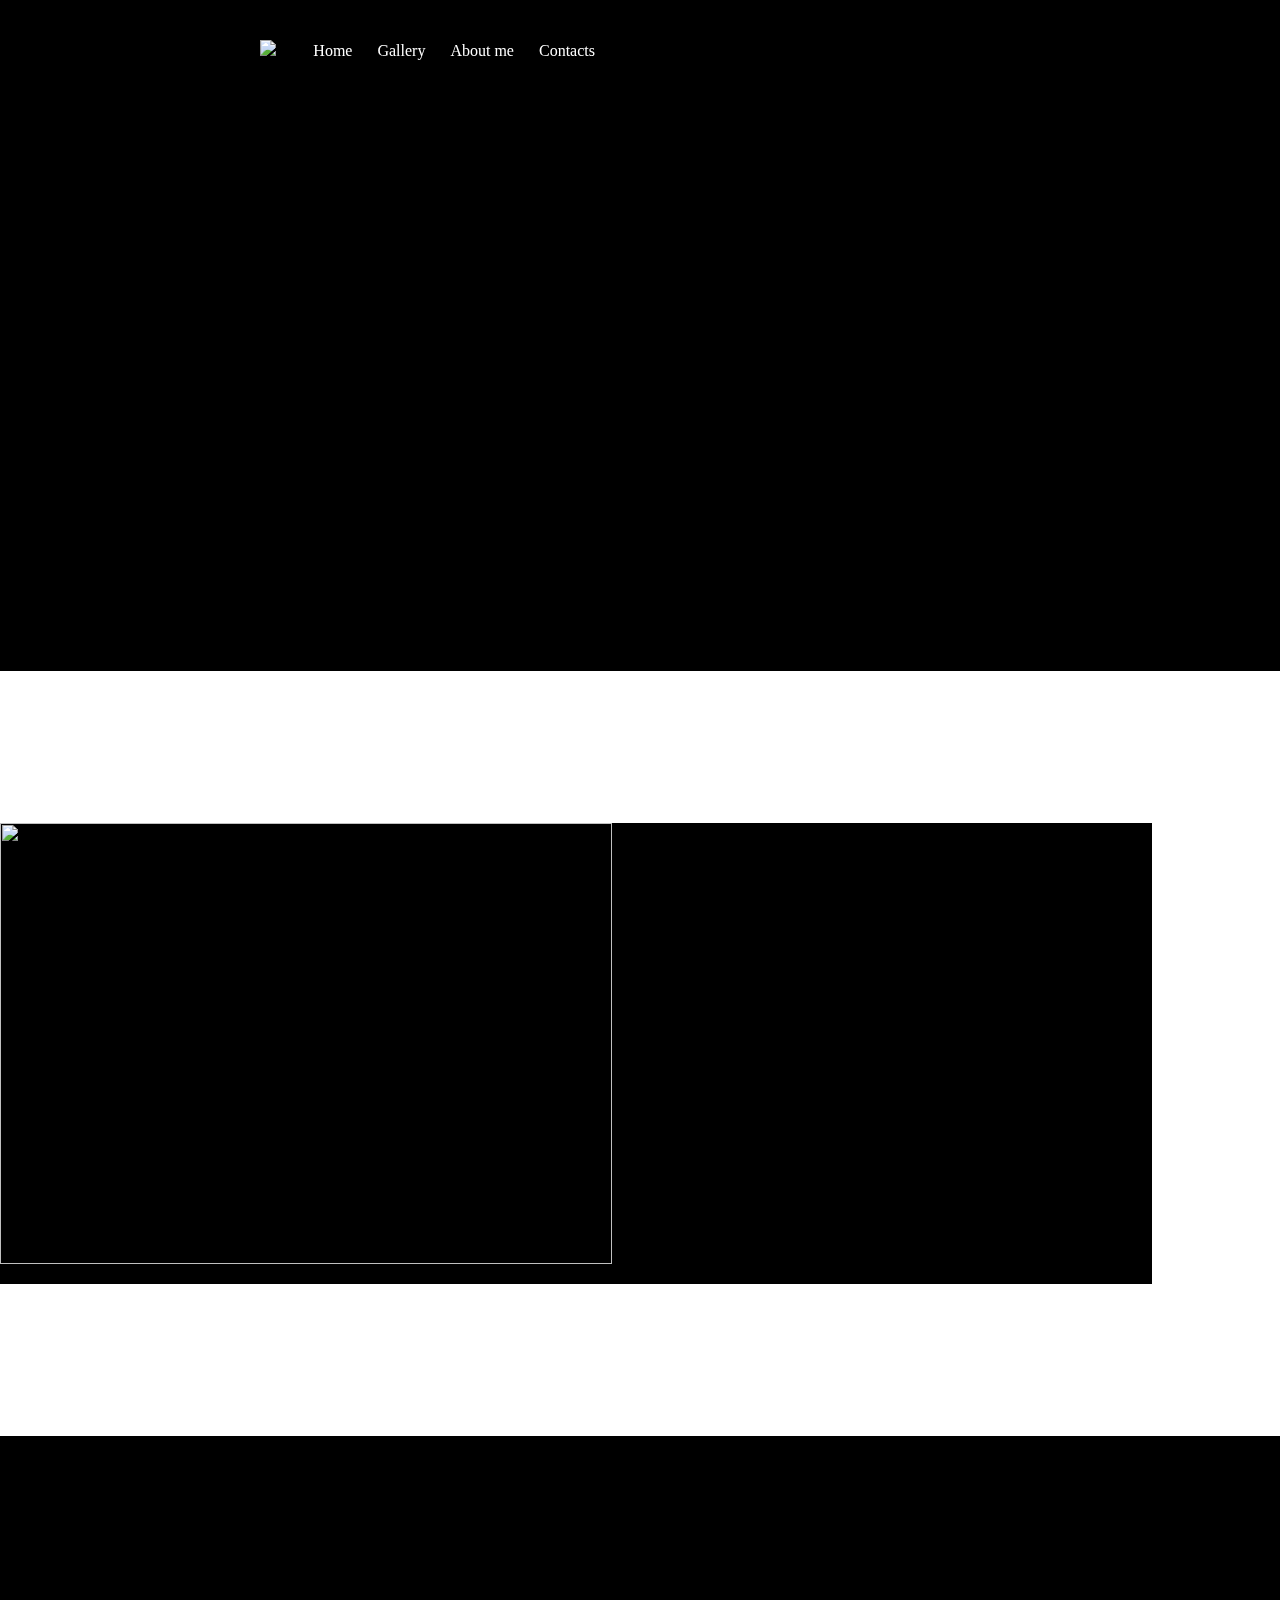
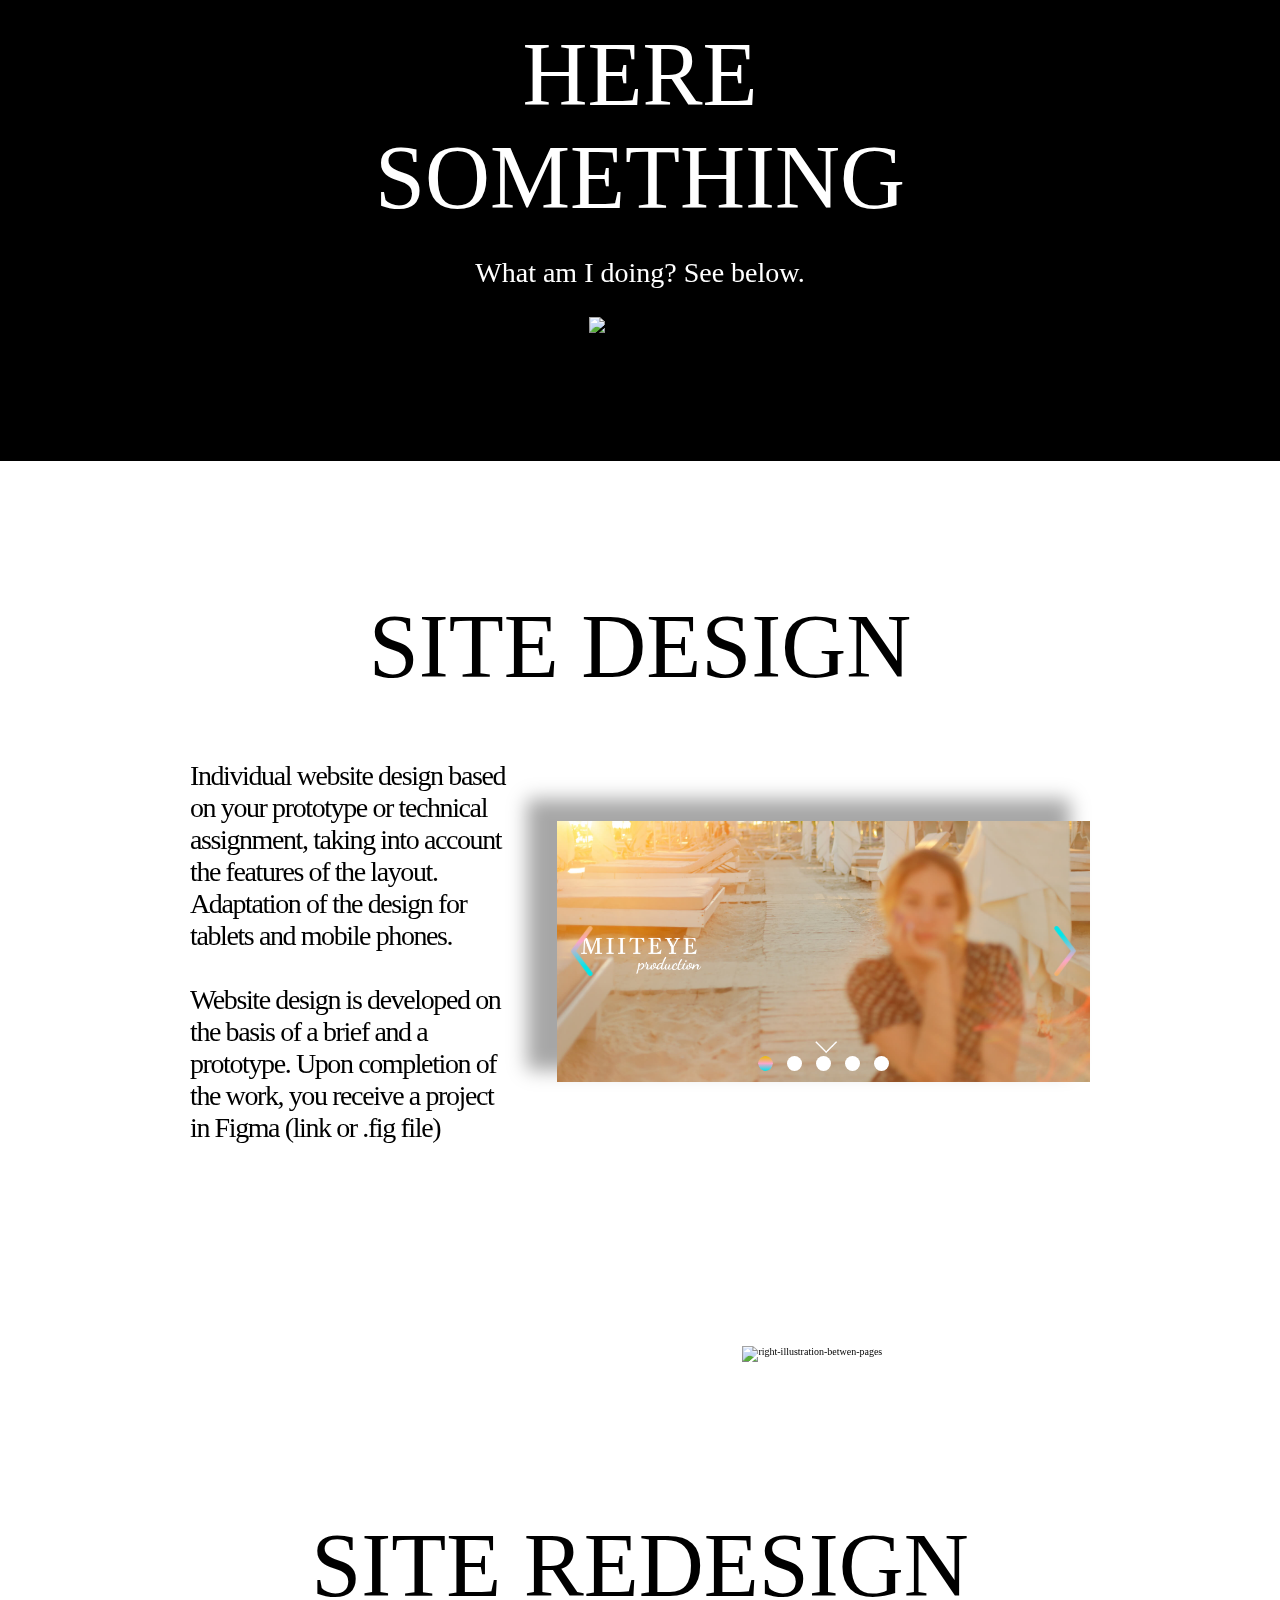
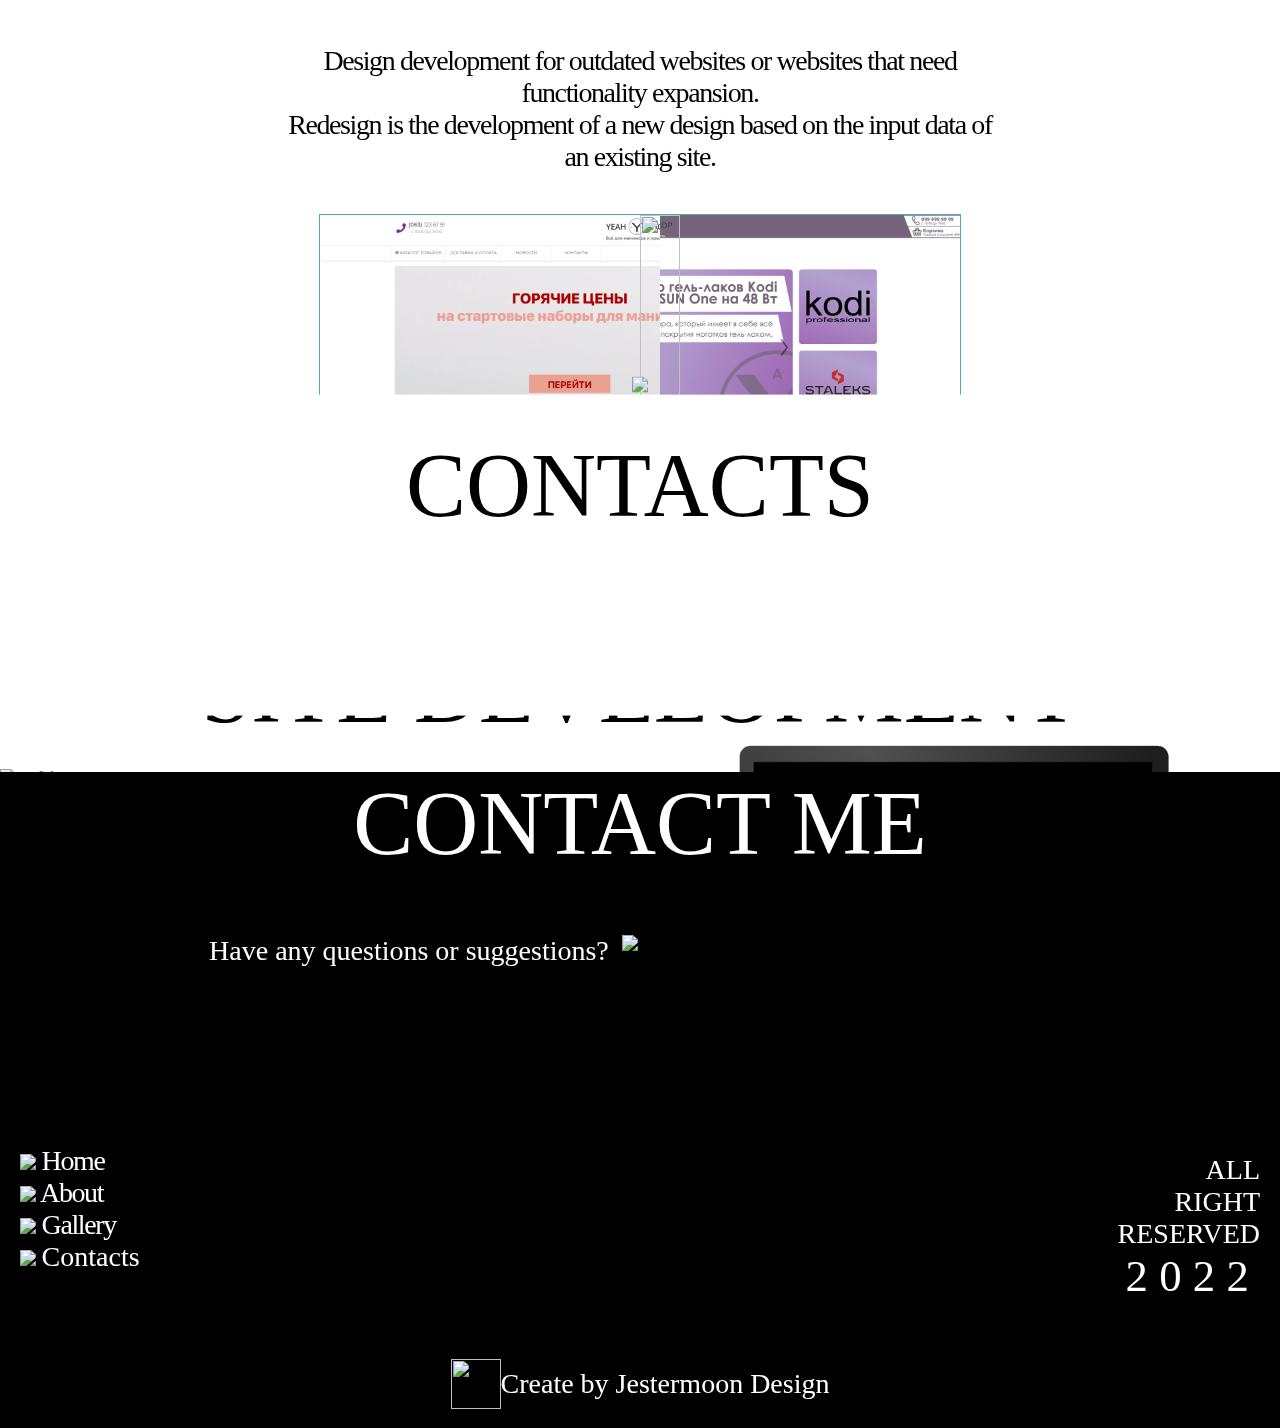
==== index.html @ a7385522 "Add files via upload" ====
<!DOCTYPE html>
<html lang="eng">
	<head>
		<title>Jester Moon Design</title>
		<meta charset="utf-8">
		<meta name="viewport" content="width=device-width, initial-scale=1">
	<link rel="shortcut icon" href="img/logo-white.svg" type="image/svg">
		<style>
			@font-face {
				font-family: De Valencia;
				src: url(font/de_valencia.ttf);
			}
			@font-face {
				font-family: Crimson Text regular;
				src: url(font/crimsontext_regular.ttf);
			}
			@font-face {
				font-family: Crimson Text semi bold;
				src: url(font/crimsontext_semi_bold.ttf);
			}
		</style>
		<link rel="stylesheet" href="css/main.css">
	</head>
	<body>
		<div class="container main">

			<header id="header" class="header">
					<div class="nav">
						<img src="img/logo-white.svg" alt="logo-white" class="logo">
						<ul class="menu">
							<li class="a-global-home">
								<a href="index.html" id=a-global-home>
									Home
								</a>
							</li>
							<li class="a-global-gallery">
								<a href="gallery.html" id=a-global-gallery>
									Gallery
								</a>
							</li>
							<li class="a-global-about">
								<a href="about.html" id=a-global-about>
									About me
								</a>
							</li>
							<li class="a-global-contacts">
								<a href="#contacts-link" id=a-global-about>
									Contacts
								</a>
							</li>
							<li class="a-global-lang">
								<a href="#" id=a-global-lang>
									Languages ▼
								</a>
							</li>
						</ul>
					</div>
			</header>

			<button class="arrow-to-up">
				<img src="img/to-up-arrow.svg" alt="arrow-topage-top">
			</button>

			<section class="main-page-section-1">
				<div class="main-graphic">
					<div class="top_commet_div">
						<h1 class="h1_letters_animation">
								<span class="H1_animation_1">J</span><span class="H1_animation_2">E</span><span class="H1_animation_3">S</span><span class="H1_animation_4">T</span><span class="H1_animation_5">E</span><span class="H1_animation_6">R</span><span class="H1_animation_7">M</span><span class="H1_animation_8">O</span><span class="H1_animation_9">O</span><span class="H1_animation_10">N</span>
						</h1>
						<img src="img/top-commet.svg" alt="" class="top-commet">
					</div>


					<div class="bottom_commet_div">
						<h2 class="h2_letters_animation">
								<span class="H2_animation_1">D</span><span class="H2_animation_2">E</span><span class="H2_animation_3">S</span><span class="H2_animation_4">I</span><span class="H2_animation_5">G</span><span class="H2_animation_6">N</span>
						</h2>
						<img src="img/bottom-commet.svg" alt="" class="bottom-commet">
					</div>
				</div>
				<div class="let-me-show-you">
					<a href="#section_1" id="let-me-show-you">
						LET ME SHOW WHAT I CAN
					</a>
					<img src="img/main-page-arrow.png" alt="page-1-arrow" class="main-menu-arrow">
					<div class="hide-let-me-show"> </div>
					<div class="let-me-show-highlight"></div>
				</div>
			</section>



		<section class="mobile-main-page-section-1">

			<div class="mobile-main-page-nav">
				<div class="mobile-logo">
					<img src="img/logo-white.svg">
				</div>

				<button class="burger">
					<img src="img/menu-burger.svg">
				</button>



				<div class="burger-list">
					<ul>
						<li>
							<a href="index.html" id=a-global-home>
								Home
							</a>
						</li>
						<li>
							<a href="gallery.html" id=a-global-gallery>
								Gallery
							</a>
						</li>
						<li>
							<a href="about.html" id=a-global-about>
								About me
							</a>
						</li>
						<li>
							<a href="#" id=menu_button_4>
								Languages ▼
							</a>
						</li>
					</ul>
				</div>
			</div>

			<div class="mobile-main-page">

				<div class="mobile-main-page-graphic">
					<img src="img/top-commet.svg" class="mobile_main_page_graphic_img">
				</div>

				<div class="mobile-main-page-header">
					<p class="mobile-header_ 1">
						<span class="h1_mobile_animation_1">J</span><span class="h1_mobile_animation_2">E</span><span class="h1_mobile_animation_3">S</span><span class="h1_mobile_animation_4">T</span><span class="h1_mobile_animation_5">E</span><span class="h1_mobile_animation_6">R</span>
					</p>
					<p class="mobile-header_ 2">
						<span class="h1_mobile_animation_7">M</span><span class="h1_mobile_animation_8">O</span><span class="h1_mobile_animation_9">O</span><span class="h1_mobile_animation_10">N</span>
					</p>
					<p class="mobile-header_ 3">
						<span class="h1_mobile_animation_11">D</span><br>
						<span class="h1_mobile_animation_12">E</span><br>
						<span class="h1_mobile_animation_13">S</span><br>
						<span class="h1_mobile_animation_14">I</span><br>
						<span class="h1_mobile_animation_15">G</span><br>
						<span class="h1_mobile_animation_16">N</span>
					</p>
				</div>
			</div>
				<a href="#section_1" class="mobile-let-me-show-you">
					LET ME SHOW WHAT I CAN
				</a>
		</section>



		<section class="main-page-section-2" id="section_1">
			<div class="page-2-content">
				<div class="page-2-img">
					<img src="img/about_me_img.png">
				</div>
				<div class="page-2-text-block">
					<h2>
						WHO I AM?
					</h2>
					<p>
						I’m self educated UI/UX Designer with basic skills in creation of websites. I also have skills in traditional and digital art and illustration.
					</p>
					<p>
						When developing my designs, I prioritize aesthetics and usability. I love simple and user-friendly interfaces, so I prefer minimalism. I can create a 90% of the content for the sites I do, from raster and vector graphics to copywriting.
					</p>
					<a href="about.html">
						MORE ABOUT ME
					</a>
					<div class="page_2_ani_div"></div>
				</div>
			</div>
		</section>



		<section class="main-page-section-3">
			<div class="page-3-block-1">
				<img src="img/ellipse.svg" alt="ellipse" class="page-3-ellipse ellipse-1">
				<img src="img/ellipse.svg" alt="ellipse" class="page-3-ellipse ellipse-2">
				<img src="img/ellipse.svg" alt="ellipse" class="page-3-ellipse ellipse-3">
			</div>
			<div class="page-3-block-2">
				<h2>
					HERE SOMETHING
				</h2>
				<p class="page-3-p">
					What am I doing? See below.
				</p>
				<img src="img/page-3-arrow.svg" alt="cool-arrow-to-4-page" class="page_3_arrow">
			</div>
			<div class="page-3-block-3">
				<img src="img/ellipse.svg" alt="ellipse" id="page-3-ellipse-4">
			</div>
		</section>



		<section class="main-page-section-4">
			<h2>
				SITE DESIGN
			</h2>
				<div class="page-4-content active">
					<p id="page-4-p">
						Individual website design based on your prototype or technical assignment, taking into account the features of the layout. Adaptation of the design for tablets and mobile phones.<br> <br> <span>Website design is developed on the basis of a brief and a prototype. Upon completion of the work, you receive a project in Figma (link or .fig file)</span>
					</p>


					
					<div class="page-4-slider">



						<div class="slide active"> <img src="img/miiteye-first-page.png" alt="slider-image"> </div>

						<div class="slide"> <img src="img/miiteye-first-page-section-2.png" alt="slider-image"> </div>

						<div class="slide"> <img src="img/miiteye-first-page-section-3.png" alt="slider-image"> </div>

						<div class="slide"> <img src="img/miiteye-first-page-section-4.png" alt="slider-image"> </div>

						<div class="slide"> <img src="img/miiteye-gallery.png" alt="slider-image"> </div>


						<div class="link_to_representation">
							<a href="https://jestermoondesign.github.io/Miiteye" target="black_"> Miiteye.com </a>
						</div>
						<div class="page-4-slider-navigation">
							<button href="#" class="page-4-slider-arrow previous" id="btn-prev">
								<img src="img/slider-arrow-pre.svg" alt="">
							</button>

							<button href="#" class="page-4-slider-arrow forward" id="btn-next">
								<img src="img/slider-arrow-for.svg" alt="">
							</button>
						</div>



					<div class="frame-counter">

						<span class="frame-count-dot active">
						</span>

						<span class="frame-count-dot">
						</span>

						<span class="frame-count-dot">
						</span>

						<span class="frame-count-dot">
						</span>

						<span class="frame-count-dot">
						</span>
					</div>


					</div>

		</section>



		<div class="graphics-between-4-5-pages">
			<img src="img/graphics-between-5-6-pages-left.svg" alt="left-illustration-betwen-pages" class="left-illustration">
			<img src="img/graphics-between-5-6-pages-right.svg" alt="right-illustration-betwen-pages" class="right-illustration">
		</div>



		<section class="main-page-section-5">
			<div class="page-5-content">
				<h2>
					SITE <span><br></span> REDESIGN
				</h2>
				<p id="page-5-p">
					Design development for outdated websites or websites that need functionality expansion.<br>Redesign is the development of a new design based on the input data of an existing site.
				</p>



	<div class="before-after">
			<div class="wrap">

				<div class="gallery">
					<img src="img/yeah-shop-main-page-after.png" class="img ">

					<div class="gallery_resize">
						<img src="img/yeah-shop-main-page-before.png" class="img before">


					</div>
						<div class="slider_switch ">
							<img src="img/before-after-switch.svg" class="slider_switch_img">
						</div>
				</div>

			</div>
		</div>







			</div>
		</section>

		<section class="main-page-section-6">
			<h2>
				SITE DEVELOPMENT
			</h2>

			<div class="page-6-content">
				<p>
					The site you are on, I made from scratch even this mockup. I learned HTML, CSS and JavaScript (last one is in progress). I can do adaptive layout and with JS scripts. For now, I can’t call myself a professional frontend developer, but I am constantly learning and developing my skills every day.
				</p>
				<div class="mockup-block">
					<img src="img/mockup.png" alt="devices-mockup">
				</div>
			</div>

			<div class="page-6-end-graphics">
				<img src="img/ellipse-black.svg" alt="black-circle" class="page-6-circle" id="page-6-circle-1">
				<img src="img/ellipse-black.svg" alt="black-circle" class="page-6-circle" id="page-6-circle-2">
				<img src="img/ellipse-black.svg" alt="black-circle" class="page-6-circle" id="page-6-circle-3">
				<img src="img/page-6-end-graphic.svg" alt="page-6-abstract" class="page-6-bg">
			</div>

		</section>







		<div class="page-7-content">

			<div class="contacts-offer">
				<h2 class="page-7-h2">
					CONTACT ME
				</h2>

				<div class="contacts-arrow">
					<p id="offer-p-1">
						Have any questions or suggestions?
					</p>
						<img src="img/page-7-contacts-arrow.svg" class="to-contacts-arrow">
					<p id="offer-p-2">
						Have any questions or suggestions?
					</p>
				</div>
			</div>
			
		</div>


			<div class="contacts-rel" id="contacts-link">
				<div class="contacts-wraper">

					<div class="contacts-elipses">
						<img src="img/ellipse.svg" alt="white-ellipse" id="page-7-ellipse-1">
						<img src="img/ellipse.svg" alt="white-ellipse" id="page-7-ellipse-2">
						<img src="img/ellipse.svg" alt="white-ellipse" id="page-7-ellipse-3">
					</div>

					<div class="contacts-bg" id="contacts-page">
						<img src="img/mail-page-fotter.svg" alt="">
					</div>

					<div class="mail-link">
						<button href="#" class="contacts-btn">
							<img src="img/mail-black-ico.svg">
						</button>
							<img src="img/ellipse.svg">
					</div>

					<div class="contacts">
						<h3>
							CONTACTS
						</h3>

						<div class="email">
							<p id="email-pre">
								EMAIL<span>:</span>
							</p>
							<button class="text_to_copy" value="qwertyqwere@gmail.com">qwertyqwere@gmail.com</button>
							<p class="copy-allert">COPIED</p>
						</div>

						<div class="social-media">

							<a href="https://www.facebook.com/SoFaithLess" target="_blank" class="social-medias sm-facebook">
								<img src="img/facebook.png" alt="facebook-logo">
							</a>

							<a href="https://t.me/SoFaithLess" target="_blank" class="social-medias sm-telegram">
								<img src="img/telegram.png" alt="telegram-logo">
							</a>

							<a href="https://www.instagram.com/sofaithless" target="_blank" class="social-medias sm-instagram">
								<img src="img/instagram.png" alt="instagramm-logo">
							</a>

							<a href="https://www.linkedin.com/in/jestermoon" target="_blank" class="social-medias sm-linkedin">
								<img src="img/linkedin.svg" alt="linkedIn-logo">
							</a>

						</div>

					</div>
				</div>
			</div>


			<div class="page-7-contacts-cover">
				<img src="img/footer-bg.svg" alt="page-7-graphics">
			</div>


		<footer>
			<div class="footer-menu">
				<ul>
					<li>
						<img src="img/end-menu-square.png" class="fotter-menu-marker">
						<a href="index.html" id=a-global-home> Home </a>
					</li>

					<li>
						<img src="img/end-menu-square.png" class="fotter-menu-marker"> 
						<a href="about.html" id=a-global-about> About </a>
					</li>

					<li>
						<img src="img/end-menu-square.png" class="fotter-menu-marker"> 
						<a href="gallery.html" id=a-global-gallery> Gallery </a>
					</li>

					<li>
						<img src="img/end-menu-square.png" class="fotter-menu-marker"> 
						<button id=a-global-contacts class="mail-to-link"> Contacts </button>
					</li>

				</ul>
				<p class="copyright">
					ALL<br>RIGHT<br>RESERVED<br><span>2022</span>
				</p>
			</div>
			<div class="footer-sign">
				<img src="img/logo-white.svg">
				<p>
					Create by Jestermoon Design
				</p>
			</div>
		</footer>

		</div> <!-- Закрытие container -->
		<script src="scripts/script.js"></script>
	</body>
</html>
---- css/main.css ----
@font-face {
	font-family: 'crimson_textregular';
	src: url('crimsontext_regular-webfont.woff2') format('woff2'), url('crimsontext_regular-webfont.woff') format('woff');
	font-weight: normal;
	font-style: normal;
}




@font-face {
	font-family: 'crimson_textsemibold';
	src: url('crimsontext_semi_bold-webfont.woff2') format('woff2'), url('crimsontext_semi_bold-webfont.woff') format('woff');
	font-weight: normal;
	font-style: normal;
}




@font-face {
	font-family: 'de_valenciaregular';
	src: url('de_valencia-webfont.woff2') format('woff2'), url('de_valencia-webfont.woff') format('woff');
	font-weight: normal;
	font-style: normal;
}

body {
	padding: 0;
	margin: 0 auto;
	font-family: Crimson Text semi bold, Crimson text regular, De Valencia;
	width: 100%;
	font-size: 10px;
	overflow-x: hidden;
	z-index: 0;
}

button {
	padding: 0;
	border: none;
	font: inherit;
	color: inherit;
	background-color: transparent;
	cursor: pointer;
}

a {
	color: rgba(255, 255, 255, 0.5);
	text-decoration: none;
}

a:hover {
	text-decoration: none;
	color: #FFFFFF;
}
a img {
	display: inline-block;
}
h1 {
	font-family: De Valencia;
	padding: 0;
	margin: 0;
	font-size: 9em;
	font-weight: normal;
}

h2 {
	font-family: De Valencia, Crimson Text semi bold;
	padding: 0;
	margin: 0;
	font-size: 5.5em;
	font-weight: normal;
}

h3 {
	padding: 0;
	margin: 0;
	font-size: 5.5em;
	font-weight: normal;
}

p {
	font-family: Crimson text regular;
	line-height: normal;
}

ul, li {
	display: block;
	padding: 0;
	margin: 0;
}

.container {
	width: 100%;
	padding: 0 0;
	margin: 0 auto;
	background: #fff;
	overflow: hidden;
}

.container.main {
 background: #000;
}

section {
	overflow: hidden;
}

@media screen and (min-width: 1921px) {
	.container {
	max-width: 1920px;
	margin: 0 auto;
	}
}

#ellipse-6-page-200px {
	position: absolute;
	margin-top: -8.20833333333%;
	left: 0%;
	max-width: 10.4166666667%;
}

#ellipse-6-page-100px {
	position: absolute;
	margin-top: -13.4166666667%;
	margin-left: 5.72916666667%;
	max-width: 5.20833333333%;
}

#ellipse-6-page-60px {
	position: absolute;
	margin-top: -18.625%;
	margin-left: 5.72916666667%;
	max-width: 3.125%;
}

@keyframes menu_anim1 {
	0% {transform: translateX(-250%); opacity: 0;}
	70% {opacity: 20;}
	100% {transform: translateX(0%); opacity: 100;}
}

@keyframes menu_anim2 {
	0% {transform: translateX(-450%); opacity: 0;}
	70% {opacity: 10;}
	100% {transform: translateX(0%); opacity: 100;}
}

@keyframes menu_anim3 {
	0% {transform: translateX(-650%); opacity: 0;}
	70% {opacity: 0;}
	100% {transform: translateX(0%); opacity: 100;}
}

@keyframes menu_anim4 {
	0% {transform: translateX(-850%); opacity: 0;}
	70% {opacity: 40;}
	100% {transform: translateX(0%); opacity: 100;}
}

.a-global-home {
	animation: menu_anim1 0.2s ease-in-out 0s;
}
#a-global-home {
	animation: menu_anim1 0.2s ease-in-out 0s;
}

.a-global-gallery {
	animation: menu_anim2 0.4s ease-in-out 0S;
}
#a-global-gallery {
	animation: menu_anim1 0.4s ease-in-out 0s;
}

.a-global-about {
	animation: menu_anim3 0.6s ease-in-out 0s;
}
#a-global-about {
	animation: menu_anim1 0.6s ease-in-out 0s;
}

.a-global-lang {
	animation: menu_anim4 0.8s ease-in-out 0s;
}
#a-global-lang {
	animation: menu_anim1 0.8s ease-in-out 0s;
}

#a-global-home:hover{
	background: linear-gradient(90deg, rgba(233,189,0,0.8) 0%, rgba(250,159,222,0.8) 32%, rgba(206,147,255,0.8) 62%, rgba(41,203,240,0.8) 100%);
}

#a-global-gallery:hover{
	background: linear-gradient(90deg, rgba(233,189,0,0.8) 0%, rgba(250,159,222,0.8) 32%, rgba(206,147,255,0.8) 62%, rgba(41,203,240,0.8) 100%);
}

#a-global-about:hover{
	background: linear-gradient(90deg, rgba(233,189,0,0.8) 0%, rgba(250,159,222,0.8) 32%, rgba(206,147,255,0.8) 62%, rgba(41,203,240,0.8) 100%);
}

#a-global-lang:hover{
	background: linear-gradient(90deg, rgba(233,189,0,0.8) 0%, rgba(250,159,222,0.8) 32%, rgba(206,147,255,0.8) 62%, rgba(41,203,240,0.8) 100%);
}

#a-global-contacts:hover{
	background: linear-gradient(90deg, rgba(233,189,0,0.8) 0%, rgba(250,159,222,0.8) 32%, rgba(206,147,255,0.8) 62%, rgba(41,203,240,0.8) 100%);
}

/*							Медиазапросы/MediaQueries						*/
@media (max-width: 4000px) {
	h1, h2, h3 {
		font-size: 13em;
	}
}

@media (max-width: 2000px) {
	h1, h2, h3 {
		font-size: 13em;
	}
}

@media (max-width: 1650px) {
	h1, h2, h3 {
		font-size: 11.5em;
	}
}

@media (max-width: 1450px) {
	h1, h2, h3 {
		font-size: 10em;
	}
}

@media (max-width: 1280px) {
	h1, h2, h3 {
		font-size: 8.5em;
	}
}

@media (max-width: 1110px) {
	h1, h2, h3 {
		font-size: 7.5em;
	}
}

@media (max-width: 970px) {
	h1, h2, h3 {
		font-size: 6.5em;
	}
}

@media (max-width: 850px) {
	h1, h2, h3 {
		font-size: 5.5em;
	}
}

@media (max-width: 600px) {
	h1, h2, h3 {
		font-size: 4em;
	}
}

@media (max-width: 600px) {
	body {
		font-size: 6px;
	}
}

@media (max-width: 4000px) and (min-width: 1781px) {
	#page-2-h2 {
		font-size: 5em;
	}
	#more-about-me-page-2 {
		font-size: 3em;
	}
}
@media (max-width: 1780px) and (min-width: 1501px) {
	#page-2-h2 {
		font-size: 4.5em;
	}
}
@media (max-width: 1500px) and (min-width: 1201px) {
	#page-2-h2 {
		font-size: 4em;
	}
	#more-about-me-page-2 {
		font-size: 2.3em;
	}
}
@media (min-width: 1920px) {
	#page-2-p1 {
		font-size: 30px;
	}
}


/*						Главная странице/Мейн/index/Main											*/
.header {
	background: #000;
	width: 100%;
	padding-top: 40px;
}

.nav {
	margin-left: 20.3125%;
	display: flex;
	align-items: center;
}

.burger {
	display: none;
}

.logo {
	width: 4.167vw;
	animation: logo_opacity 1s ease-in;
}

@keyframes logo_opacity {
	0% {opacity: 0;}
	100% {opacity: 100;}
}

.menu {
	font-family: Crimson text regular;
	color: white;
	text-decoration: none;
	display: flex;
}

.menu li {
	margin-right: 25px;
}

.menu li a {
	color: #fff;
	font-size: 1.6em;
}
/*доработать*/
.menu li:last-child{
	display: none;
}

.menu li a:hover {
	text-decoration: underline;
}

.main-menu-arrow {
	max-width: 30px;
	padding-bottom: 1%;
	margin-top: 0.5%;
}

section {
	width: 100%;
}

.arrow-to-up {
	width: 50px;
	position: fixed;
	z-index: 91;
	bottom: 4%;
	right: 3.6458%;
	opacity: 0;
	transition: opacity 100ms linear;
}

.arrow-to-up.show {
	opacity: 1;
}

.arrow-to-up:hover {
	filter: brightness(1.2);
	-webkit-filter: brightness(1.2);
	filter: drop-shadow(0 0 10px rgba(41,203,240,1));
	-webkit-filter: drop-shadow(0 0 10px rgba(41,203,240,1));
}

.main-page-section-1 {
	padding-top: 2%;
	background: #000;
	overflow: -moz-hidden-unscrollable;
}

.mobile-main-page-section-1 {
	display: none;
	background: #000;
}

.main-graphic {
	position: relative;
	padding-top: 2%;
	width: 71.875%;
	margin: 0 auto;
	display: flex;
	flex-direction: column;
	flex-wrap: nowrap;
}

.main-graphic h1 {
	color: #fff;
	margin-left: 17.6086956522%;
	margin-top: 6.25%;
	/* transform: rotate(-4.1deg);
	-webkit-transform: rotate(-4.1deg);
	-moz-transform: rotate(-4.1deg);
	-ms-transform: rotate(-4.1deg); */
/*	font-size: calc(60px + 50 * ((100vw - 320px) / (1920 - 320)));*/
}

.top-commet {
	margin: -14% auto auto 1%;
	max-width: 100%;
	/* transform: rotate(-4.1deg);
	-webkit-transform: rotate(-4.1deg);
	-moz-transform: rotate(-4.1deg);
	-ms-transform: rotate(-4.1deg); */
}

.main-graphic h2 {
	color: #fff;
	margin-left: 44.9275362319%;
	margin-top: 0%;
	/* transform: rotate(-9.65deg);
	-webkit-transform: rotate(-9.65deg);
	-moz-transform: rotate(-9.65deg);
	-ms-transform: rotate(-9.65deg); */
/*	font-size: calc(60px + 50 * ((100vw - 320px) / (1920 - 320)));*/
}

.bottom-commet {
	margin-top: -8%;
	margin-left: 33.1594202899%;
	max-width: 52.1739130435%;
	/* transform: rotate(-9.65deg);
	-webkit-transform: rotate(-9.65deg);
	-moz-transform: rotate(-9.65deg);
	-ms-transform: rotate(-9.65deg); */
}

@keyframes main-page-vid-a {
	0% {transform: translate(-200%, 80%) rotate(3deg); visibility: hidden;}
	90% {transform: translate(0, 0) rotate(-7.5deg);}
	100% {transform: translate(0, 0) rotate(-9.65deg); visibility:visible}
}

@keyframes main-page-vid-b {
	0% {transform: translate(200%, 80%) rotate(6deg); visibility: hidden;}
	90% {transform: rotate(-3deg);}
	100% {transform: translate(0, 0) rotate(-4.1deg); visibility:visible}
}

.top_commet_div {
	visibility: hidden;
	transform: rotate(-9.65deg);
	animation: main-page-vid-a 1s ease-in 0.3s forwards;
}.top_commet_div.active {
	visibility: visible;
	transform: translate(0, 0) rotate(-9.65deg);
	animation: main-page-vid-a 1s ease-in 0.3s;
}

.bottom_commet_div {
	visibility: hidden;
	transform: rotate(-4.1deg);
	animation: main-page-vid-b 1s ease-in 0.3s forwards;
}
.bottom_commet_div.active {
	visibility: visible;
	transform: translate(0, 0) rotate(-4.1deg);
	animation: main-page-vid-b 1s ease-in 0.3s;
}

.H1_animation_1 {
	display: inline-block;
	visibility: hidden;
	animation: H1_animation_1 0.4s ease-in-out 1.2s forwards;
}
.H1_animation_1.active {
	animation: H1_animation_1 0.4s ease-in-out 1.2s;
	transform: translate(0vw, 0vh);
	visibility: visible;
	
}
@keyframes H1_animation_1 {
	From {transform: translate(-30vw, -25vh);visibility: hidden;}
	to {transform: translate(0vw, 0vh);visibility: visible;}
}

.H1_animation_2 {
	display: inline-block;
	visibility: hidden;
	animation: H1_animation_2 0.4s ease-in-out 1.2s forwards;
}
.H1_animation_2.active {
	animation: H1_animation_2 0.4s ease-in-out 1.2s;
	transform: translate(0vw, 0vh);
	visibility: visible;
	
}
@keyframes H1_animation_2 {
	From {transform: translate(-12vw, -23vh);visibility: hidden;}
	to {transform: translate(0vw, 0vh);visibility: visible;}
}

.H1_animation_3 {
	display: inline-block;
	visibility: hidden;
	animation: H1_animation_3 0.4s ease-in-out 1.2s forwards;
}
.H1_animation_3.active {
	animation: H1_animation_3 0.4s ease-in-out 1.2s;
	transform: translate(0vw, 0vh);
	visibility: visible;
	
}
@keyframes H1_animation_3 {
	From {transform: translate(-18vw, -25vh);visibility: hidden;}
	to {transform: translate(0vw, 0vh);visibility: visible;}
}

.H1_animation_4 {
	display: inline-block;
	visibility: hidden;
	animation: H1_animation_4 0.4s ease-in-out 1.2s forwards;
}
.H1_animation_4.active {
	animation: H1_animation_4 0.4s ease-in-out 1.2s;
	transform: translate(0vw, 0vh);
	visibility: visible;
	
}
@keyframes H1_animation_4 {
	From {transform: translate(10vw, -20vh);visibility: hidden;}
	to {transform: translate(0vw, 0vh);visibility: visible;}
}

.H1_animation_5 {
	display: inline-block;
	visibility: hidden;
	animation: H1_animation_5 0.4s ease-in-out 1.2s forwards;
}
.H1_animation_5.active {
	animation: H1_animation_5 0.4s ease-in-out 1.2s;
	transform: translate(0vw, 0vh);
	visibility: visible;
	
}
@keyframes H1_animation_5 {
	From {transform: translate(10vw, 48vh);visibility: hidden;}
	to {transform: translate(0vw, 0vh);visibility: visible;}
}

.H1_animation_6 {
	display: inline-block;
	visibility: hidden;
	animation: H1_animation_6 0.4s ease-in-out 1.2s forwards;
}
.H1_animation_6.active {
	animation: H1_animation_6 0.4s ease-in-out 1.2s;
	transform: translate(0vw, 0vh);
	visibility: visible;
	
}
@keyframes H1_animation_6 {
	From {transform: translate(-42vw, 47vh);visibility: hidden;}
	to {transform: translate(0vw, 0vh);visibility: visible;}
}

.H1_animation_7 {
	display: inline-block;
	visibility: hidden;
	animation: H1_animation_7 0.4s ease-in-out 1.2s forwards;
}
.H1_animation_7.active {
	animation: H1_animation_7 0.4s ease-in-out 1.2s;
	transform: translate(0vw, 0vh);
	visibility: visible;
	
}
@keyframes H1_animation_7 {
	From {transform: translate(28vw, 59vh);visibility: hidden;}
	to {transform: translate(0vw, 0vh);visibility: visible;}
}

.H1_animation_8 {
	display: inline-block;
	visibility: hidden;
	animation: H1_animation_8 0.4s ease-in-out 1.2s forwards;
}
.H1_animation_8.active {
	animation: H1_animation_8 0.4s ease-in-out 1.2s;
	transform: translate(0vw, 0vh);
	visibility: visible;
	
}
@keyframes H1_animation_8 {
	From {transform: translate(16vw, -12vh);visibility: hidden;}
	to {transform: translate(0vw, 0vh);visibility: visible;}
}

.H1_animation_9 {
	display: inline-block;
	visibility: hidden;
	animation: H1_animation_9 0.4s ease-in-out 1.2s forwards;
}
.H1_animation_9.active {
	animation: H1_animation_9 0.4s ease-in-out 1.2s;
	transform: translate(0vw, 0vh);
	visibility: visible;
	
}
@keyframes H1_animation_9 {
	From {transform: translate(26vw, -15vh);visibility: hidden;}
	to {transform: translate(0vw, 0vh);visibility: visible;}
}

.H1_animation_10 {
	display: inline-block;
	visibility: hidden;
	animation: H1_animation_10 0.4s ease-in-out 1.2s forwards;
}
.H1_animation_10.active {
	animation: H1_animation_10 0.4s ease-in-out 1.2s;
	transform: translate(0vw, 0vh);
	visibility: visible;
	
}
@keyframes H1_animation_10 {
	From {transform: translate(34vw, 12vh);visibility: hidden;}
	to {transform: translate(0vw, 0vh);visibility: visible;}
}


.H2_animation_1 {
	display: inline-block;
	visibility: hidden;
	animation: H2_animation_1 0.4s ease-in-out 1.2s forwards;
}
.H2_animation_1.active {
	animation: H2_animation_1 0.4s ease-in-out 1.2s;
	transform: translate(0vw, 0vh);
	visibility: visible;
}
@keyframes H2_animation_1 {
	From {transform: translate(-40vw, 33vh);visibility: hidden;}
	to {transform: translate(0vw, 0vh);visibility: visible;}
}

.H2_animation_2 {
	display: inline-block;
	visibility: hidden;
	animation: H2_animation_2 0.4s ease-in-out 1.2s forwards;
}
.H2_animation_2.active {
	animation: H2_animation_2 0.4s ease-in-out 1.2s;
	transform: translate(0vw, 0vh);
	visibility: visible;
}
@keyframes H2_animation_2 {
	From {transform: translate(-27vw, 34vh);visibility: hidden;}
	to {transform: translate(0vw, 0vh);visibility: visible;}
}

.H2_animation_3 {
	display: inline-block;
	visibility: hidden;
	animation: H2_animation_3 0.4s ease-in-out 1.2s forwards;
}
.H2_animation_3.active {
	animation: H2_animation_3 0.4s ease-in-out 1.2s;
	transform: translate(0vw, 0vh);
	visibility: visible;
}
@keyframes H2_animation_3 {
	From {transform: translate(-10vw, -40vh);visibility: hidden;}
	to {transform: translate(0vw, 0vh);visibility: visible;}
}

.H2_animation_4 {
	display: inline-block;
	visibility: hidden;
	animation: H2_animation_4 0.4s ease-in-out 1.2s forwards;
}
.H2_animation_4.active {
	animation: H2_animation_4 0.4s ease-in-out 1.2s;
	transform: translate(0vw, 0vh);
	visibility: visible;
}
@keyframes H2_animation_4 {
	From {transform: translate(4vw, 38vh);visibility: hidden;}
	to {transform: translate(0vw, 0vh);visibility: visible;}
}

.H2_animation_5 {
	display: inline-block;
	visibility: hidden;
	animation: H2_animation_5 0.4s ease-in-out 1.2s forwards;
}
.H2_animation_5.active {
	animation: H2_animation_5 0.4s ease-in-out 1.2s;
	transform: translate(0vw, 0vh);
	visibility: visible;
}
@keyframes H2_animation_5 {
	From {transform: translate(10vw, -30vh);visibility: hidden;}
	to {transform: translate(0vw, 0vh);visibility: visible;}
}

.H2_animation_6 {
	display: inline-block;
	visibility: hidden;
	animation: H2_animation_6 0.4s ease-in-out 1.2s forwards;
}
.H2_animation_6.active {
	animation: H2_animation_6 0.4s ease-in-out 1.2s;
	transform: translate(0vw, 0vh);
	visibility: visible;
}
@keyframes H2_animation_6 {
	From {transform: translate(34vw, 28vh);visibility: hidden;}
	to {transform: translate(0vw, 0vh);visibility: visible;}
}

.let-me-show-you {
	text-align: center;
	margin-top: 8.16666666666%;
	padding-bottom: 6.77083333333%;
	display: flex;
	flex-direction: column;
	align-items: center;
	position: relative;
}

#let-me-show-you {
	font-family: De Valencia;
	font-size: 1.563vw;
	text-decoration: none;
	animation: let_me_show_you 1.5s ease-in 5s infinite;
}

@keyframes let_me_show_you {
	0% {transform: translate(0px, 0px);}
	11.11% {transform: translate(0px, 0px);}
	22.22% {transform: translate(0px, -10px);}
	33.33% {transform: translate(0px, 0px);} 
	44.44% {transform: translate(0px, -10px);}
	55.55% {transform: translate(0px, 0px);}
	66.66% {transform: translate(0px, 0px);} 
	77.77% {transform: translate(0px, 0px);}
	88.88% {transform: translate(0px, 0px);}
	100% {transform: translate(0px, 0px);}
}

.hide-let-me-show {
	position: absolute;
	top: 0;
	left: 0;
	visibility: visible;
	width: 100%;
	padding-bottom: 10%;
	background: #000;
	animation: hide-let-me-show 0.8s ease-in 1s forwards;
}

@keyframes hide-let-me-show {
	from {transform: translateY(0); }
	to {transform: translateY(50%); display: none;}
}

.let-me-show-highlight {
	position: absolute;
	top: 0;
	left: 30%;
	width: 10px;
	height: 100%;
	transform: rotate(15deg);
	filter: blur(4px);
	-webkit-filter: blur(4px);
	backdrop-filter: brightness(500%) saturate(100%);
	-webkit-backdrop-filter: brightness(500%) saturate(100%);
	animation: highlight-let-me-show 2.8s ease-in-out 1.5s forwards;
	-webkit-animation: highlight-let-me-show 2.8s ease-in-out 1.5s forwards;
}

@keyframes highlight-let-me-show {
	from {left: 30%; visibility: hidden;}
	to {left: 90%; visibility: visible;}
	
}

.main-page-section-2 {
	background: #fff;
}

.page-2-content {
	position: relative;
	width: 90%;
	padding-bottom: 20px;
	margin: 11.8542447917% 0;
	display: flex;
	flex-wrap: nowrap;
	background: #000;
	transition: all 0.5s ease;
	overflow: hidden;
	animation: page_2_ani_revers 0.5s ease-in-out 0.1s forwards;
}

.page-2-content.active {
	animation: page_2_ani 0.5s ease-in-out forwards;
}

@keyframes page_2_ani {
	from {transform: translateX(-110%);} 
	to {transform: translateX(0);}
}

@keyframes page_2_ani_revers {
	from {transform: translateX(0%);} 
	to {transform: translateX(-110%);}
}

@media (max-width: 769px) {
	.page-2-content {
	flex-direction: column;
	}
}
.page-2-img {
	position: relative;
	width: 53.2558139535%;
	padding-bottom: 35%;
	overflow: hidden;
	z-index: 1;
}

@media (max-width: 769px) {
	.page-2-img {
	width: 100%;
	padding-top: 20%;
	float: right;
	}
}

.page-2-img img {
	background: #000;
	width: 100%;
	height: 100%;
	object-fit: contain;
	position: absolute;
	top: 0;
	left: 0;
	opacity: 0;
	transition: all 0.3s ease 0.25s;
}

@media (max-width: 769px) {
	.page-2-img img {
	object-fit: contain;
	object-position: left;
	width: 130%;
	height: 130%;
	}
}

.page-2-content .page-2-img img {
	opacity: 1;
}

.page-2-text-block {
	width: 46.9907407407%;
	background: #000;
	transition: all 0.5s ease-in;
	transform: translateY(-100%);
}

.page-2-content .page-2-text-block {
	transform: translateY(0);
}

@media (max-width: 769px) {
	.page-2-text-block {
	width: 100%;
	}
}

.page-2-text-block h2 {
	padding: 15px;
	font-size: 3em;
	font-family: Crimson Text;
	color: #fff;
	margin-top: 4.16666666667%;
}

@media (max-width: 769px) {
	.page-2-text-block h2 {
	text-align: center;
	}
}

.page-2-text-block p {
	font-family: Crimson Text regular;
	position: relative;
	margin-top: 2%;
	color: #fff;
	letter-spacing: -0.05em;
	font-size: 2.8em;
	padding: 0 15px;
}

@media screen and (max-width: 769px) {
	.page-2-text-block p {
	padding-left: 15%;
	}
}

.page-2-text-block a {
	font-family: De Valencia;
	font-size: 2.8em;
	padding: 0 15px;
	padding-bottom: 15px;
	color: #ffffff;
	opacity: 0.5;
}

@media screen and (max-width: 769px) {
	.page-2-text-block a {
	margin-left: 28%;
	}
}

@keyframes link_blink {
	from {
		opacity: 0.5;
	}
	50% {
		opacity: 1;
	}
	to {
		opacity: 0.5;
	}
}

.page-2-content.active .page-2-text-block a {
	animation: link_blink 0.5s ease-in 1s;
}

.page-2-text-block a:hover {
	opacity: 1;
}

.page_2_ani_div {
	position: absolute;
	top: 0;
	left: 0;
	width: 100%;
	height: 100%;
	background: #000;
	animation: page_2_text_ani_reverse 0.2s ease-in-out 0s forwards;
}

@keyframes page_2_text_ani_reverse {
	From {transform: translateY(100%);}
	To {transform: translateY(0%);}
}

.page_2_ani_div.active {
	animation: page_2_text_ani 0.2s ease-in-out 0.5s forwards;
}

@keyframes page_2_text_ani {
	From {transform: translateY(0%);}
	To {transform: translateY(100%);}
}

.main-page-section-3 {
	width: 100%;
	padding-bottom: 10%;
	display: flex;
	flex-wrap: nowrap;
	align-items: stretch;
	background: #000;
}

.page-3-block-1 {
	position: relative;
	width: 21.875%;
	display: flex;
	flex-direction: column;
	flex-wrap: nowrap;
}

.page-3-ellipse {
	position: absolute;
	left: 0;
	top: 0;
	width: 95.2380952381%;
	margin-top: -23.8095238095%;
	margin-left: 4.7619047619%;
}

@keyframes page3-bubles1-ani {
	0% {transform: translate(0%, 280%) scale(0); opacity: 1;}
	20% {transform: translate(25%, 220%) scale(0.1); opacity: 1;}
	40% {transform: translate(-25%, 160%) scale(0.3); opacity: 1;}
	60% {transform: translate(65%, 90%) scale(0.6); opacity: 1;}
	80% {transform: translate(-65%, 30%) scale(0.9); opacity: 1;}
	100% {transform: translate(95%, -100%) scale(1.2); opacity: 1;}
}

.page-3-ellipse.ellipse-1 {
	opacity: 0;
	animation: page3-bubles1-ani 6s linear 0s infinite;
}

@keyframes page3-bubles2-ani {
	0% {transform: translate(0%, 280%) scale(0); opacity: 1;}
	20% {transform: translate(-25%, 220%) scale(0.1);opacity: 1;}
	40% {transform: translate(25%, 160%) scale(0.3); opacity: 1;}
	60% {transform: translate(-65%, 90%) scale(0.6); opacity: 1;}
	80% {transform: translate(65%, 30%) scale(0.9); opacity: 1;}
	100% {transform: translate(-95%, -100%) scale(1.2); opacity: 1;}
}

.page-3-ellipse.ellipse-2 {
	opacity: 0;
	animation: page3-bubles2-ani 6s linear 2s infinite;
}

@keyframes page3-bubles3-ani {
	0% {transform: translate(0%, 280%) scale(0); opacity: 1;}
	20% {transform: translate(25%, 220%) scale(0.1); opacity: 1;}
	40% {transform: translate(-25%, 160%) scale(0.3); opacity: 1;}
	60% {transform: translate(65%, 90%) scale(0.6); opacity: 1;}
	80% {transform: translate(-65%, 30%) scale(0.9); opacity: 1;}
	100% {transform: translate(95%, -120%) scale(1.2); opacity: 0;}
}

.page-3-ellipse.ellipse-3 {
	opacity: 0;
	animation: page3-bubles3-ani 6s linear 4s infinite;
}

.page-3-block-2 {
	position: relative;
	margin: 0 auto;
	text-align: center;
}

.page-3-block-2 h2 {
	margin-top: 25%;
	font-size: 9em;
	color: #FFFFFF;
}

.page-3-block-2 p {
	font-family: Crimson Text semi bold;
	font-size: 2.8em;
	color: #FFFFFF;
}

.page_3_arrow {
	width: 33%;
	margin-top: 0;
}

.page-3-block-3 {
	position: relative;
	width: 21.875%;
	display: flex;
	flex-direction: column;
	flex-wrap: nowrap;
	justify-content: flex-end;
}

#page-3-ellipse-4 {
	position: absolute;
	width: 153.571428571%;
	margin-bottom: -90%;
	margin-left: 9.7619047619%;
	transform: scale(0) translate(9%, 29%) scale(1.5);
	animation: page-3-ellipse-4-anim 4s ease-in-out 1s infinite;
}

@keyframes page-3-ellipse-4-anim {
	0% {transform: translate(9%, 29%) scale(0); opacity: 1;}
	50% {transform: translate(9%, 29%) scale(1.5); opacity: 1;}
	100% {transform: translate(9%, 29%) scale(0);opacity: 1;}
}

@media (max-width: 500px) {
	.page-3-block-1 {
	display: none;
	}
	.page-3-block-3 {
	display: none;
	}
}

.main-page-section-4 {
	width: 100%;
	background: #fff;
}

.main-page-section-4 h2 {
	margin-top: 10.5208333333%;
	text-align: center;
	font-size: 9em;
	color: #000;
}

.page-4-content {
	width: 100%;
	display: flex;
	align-items: center;
	justify-content: center;
	margin-top: 2.60416666667%;
	transition: all 0.5s linear;
}

@media (max-width: 1200px){
	.page-4-content {
	display: flex;
	flex-direction: column;
	justify-content: center;
	text-align: center;
	margin-top: 2.60416666667%;
	}
}

.page-4-content p {
	width: 25%;
	max-height: 16.6666666667%;
	letter-spacing: -0.05em;
	color: #000;
	font-size: 2.8em;
}

@media (max-width: 1200px){
	.page-4-content p {
	width: 80%;
	margin: 0 auto;
	}
}

.page-4-slider {
	overflow: hidden;
	position: relative;
	background: gray;
	width: 41.6666666667%;
	margin-left: 3.64583333333%;
	transition: all 0.5s ease-in-out 0.5s;
	transform: translate(-25px, -17px);
}

@keyframes shadow_opacity {
	from {
		box-shadow: -25px -17px 18px 5px rgba(0, 0, 0, 0);
		-webkit-box-shadow: -25px -17px 18px 5px rgba(0, 0, 0,0);
		-moz-box-shadow: -25px -17px 18px 5px rgba(0, 0, 0,0);
		-ms-box-shadow: -25px -17px 18px 5px rgba(0, 0, 0,0);
	}
	to {
	box-shadow: -25px -17px 18px 5px rgba(0, 0, 0, 0.35);
	-webkit-box-shadow: -25px -17px 18px 5px rgba(0, 0, 0, 0.35);
	-moz-box-shadow: -25px -17px 18px 5px rgba(0, 0, 0, 0.35);
	-ms-box-shadow: -25px -17px 18px 5px rgba(0, 0, 0, 0.35);
	}
}

.page-4-content.active .page-4-slider {
	transform: translate(0, 0);
	animation: shadow_opacity 0.5s ease-in-out 0.6s;
	box-shadow: -25px -17px 18px 5px rgba(0, 0, 0, 0.35);
	-webkit-box-shadow: -25px -17px 18px 5px rgba(0, 0, 0, 0.35);
	-moz-box-shadow: -25px -17px 18px 5px rgba(0, 0, 0, 0.35);
	-ms-box-shadow: -25px -17px 18px 5px rgba(0, 0, 0, 0.35);
}

@media (max-width: 1200px){
	.page-4-content.active .page-4-slider {
	width: 80%;
	margin: 2% auto;
	box-shadow: none;
	-webkit-box-shadow: none;
	-moz-box-shadow: none;
	-ms-box-shadow: none;
	transform: translate(0, 0);
	}
}

.slide.active {
	position: relative;
	width: 100%;
	padding-top: 49%;
}

.slide img {
	object-fit: cover;
	position: absolute;
	left: 0;
	top: 0;
	transform: translateY(100%);
	opacity: 0.2;
	width: 100%;
	height: 100%;
	transition: all 0.5s ease-in 0.5s;
}

.slide.active img {
	object-fit: cover;
	position: absolute;
	transform: translateY(0);
	opacity: 1;
	width: 100%;
	transition: all 0.5s ease-in;
}

.page-4-slider-navigation {
	position: absolute;
	left: 0;
	top: 40%;
	width: 100%;
	display: flex;
	flex-direction: row;
	justify-content: space-between;
}

.page-4-slider-arrow {
	cursor: pointer;
}

.page-4-slider-arrow:hover {
	border-radius: 50%;
	filter: blur(1px);
	-webkit-filter: blur(1px);
	-moz-filter: blur(1px);
	-ms-filter: blur(1px);
	filter: drop-shadow(0px 3px 5px rgba(250,159,222,1));
	-webkit-filter: drop-shadow(0px 3px 5px rgba(250,159,222,1));
	-moz-filter: drop-shadow(0px 3px 5px rgba(250,159,222,1));
	-ms-filter: drop-shadow(0px 3px 5px rgba(250,159,222,1));
}

.frame-count-dot {
	margin: 0 7px 0 7px;
	width: 15px;
	height: 15px;
	border-radius: 50%;
	background: #fff;
	cursor: pointer;
}

.frame-count-dot.active {
	background: url(../img/active-dot-of-images-count.svg) center no-repeat;
	background-size: contain;
}

.frame-count-dot:hover {
	border-radius: 50%;
	filter: blur(0.5px);
	background: lightgray;
}

.frame-count-dot.active:hover {
	filter: none;
	background: url(../img/active-dot-of-images-count.svg) center no-repeat;
	cursor: default;
}

.page-4-slider-arrow img {
	width: 100%;
}

.frame-counter {
	position: absolute;
	left: 0;
	top: 90%;
	width: 100%;
	display: flex;
	flex-direction: row;
	justify-content: center;
}

.link_to_representation {
	visibility: hidden;
	text-align: center;
	position: absolute;
	font-family: De Valencia;
	font-size: 5em;
	z-index: 0;
	width: 100%;
	height: 100%;
	line-height: 7em;
	left: 50%;
	top: 50%;
	transform: translate(-50%, -50%);
	-webkit-transform: translate(-50%, -50%);
	opacity: 0;
	transition: all ease 0.4s;
	filter: drop-shadow(-3px 3px 4px #fff);
	-webkit-filter: drop-shadow(-3px 3px 4px #fff);
	-moz-filter: drop-shadow(-3px 3px 4px #fff);
	backdrop-filter: blur(3px);
	-webkit-backdrop-filter: blur(3px);
	-moz-backdrop-filter: blur(3px);
}

.link_to_representation:hover {
	opacity: 0.8;
}

.link_to_representation a {
	color: #000;
	vertical-align: middle;
}

@media screen and (max-width: 768px) {
	.link_to_representation {
	opacity: 1.0;
	filter: drop-shadow(-3px 3px 4px #fff);
	-webkit-filter: drop-shadow(-3px 3px 4px #fff);
	-moz-filter: drop-shadow(-3px 3px 4px #fff);
	backdrop-filter: none;
	-webkit-backdrop-filter: none;
	-moz-backdrop-filter: none;
	line-height: 1.2em;
	}
}


.graphics-between-4-5-pages {
	background: #fff;
	position: relative;
	padding-top: 5.58333333333%;
	z-index: 1;
	display: flex;
	flex-direction: row;
	width: 100%;
}

.left-illustration {
	width: 70%;
	margin-left: -25%;
	position: absolute;
}

.right-illustration {
	position: absolute;
	margin-left: 58%;
	margin-top: 8%;
	width: 40%;
}

.main-page-section-5 {
	background: #fff;
	padding-top: 10.4166666667%;
}
.page-5-content {
	width: 100%;
	margin: 5.72916666667% auto;
	display: flex;
	flex-direction: column;
	justify-content: center;
	align-items: center;
}

.page-5-content h2 {
	margin-top: 5%;
	text-align: center;
	font-size: 9em;
}

.page-5-content h2 span {
	display: none;
}

@media screen and (max-width: 1100px) {
	.page-5-content h2 span {
	display: inline;
	}
}

.page-5-content p {
	font-size: 2.8em;
	width: 55%;
	letter-spacing: -0.05em;
	text-align: center;
	color: #000000;
}

.before-after {
	position: relative;
	margin: 1% auto;
	background: gray;
	width: 50%;
	overflow: hidden;
	border:  1px solid rgba(33, 209, 239, 0.5);
}

@media screen and (max-width: 1200px) {
	.before-after {
	width: 80%;
	}
}

.wrap,
.gallery,
.img {
	width: 100%;
	height: 28%;
	margin: 0;
	padding: 0;
}

.wrap {
	width: 100%;
	height: 35%;
	position: relative;
}

.gallery {
	position: relative;
	display: flex;
	z-index: 1;
}


.img {
	display: block;
	cursor: pointer;
	object-fit: cover;
	object-position: left center;
}

.gallery_resize {
position: absolute;
top: 0;
cursor: pointer;
}

.gallery_resize {
	left: 0;
	width: 50%;
	overflow: hidden;
}

.tr {
	transition: all 0.5s;
}

.gallery_resize {
	content: '';
	width: 100%;
	background-color: #fff;
	box-sizing: border-box;
	position: absolute;
	right: 0;
	height: 100%;
	z-index: 20;
	clip: rect(auto,220px,auto,auto);
	transition: 0.01s;
}

.gallery_resize img {
	display: block;
	width: 100%;
	height: 100%;
}

.gallery_resize::before {
	content: 'BEFORE';
	font-family: De Valencia;
	font-size: 3em;
	letter-spacing: -0.2em;
	cursor: pointer;
	display: inline-block;
	position: absolute;
	z-index: 10;
	top: 86%;
	left: 1%;
	width: auto;
	height: auto;
}

.slider_switch {
	content: '';
	width: 100%;
	height: 100%;
	position: absolute;
	z-index: 50;
	left: 0;
	top: 0;
	bottom: 0;
	transition: 0.01s;
}

.gallery::after {
	content: 'AFTER';
	font-family: De Valencia;
	font-size: 3em;
	letter-spacing: -0.2em;
	cursor: pointer;
	display: inline-block;
	position: absolute;
	z-index: 0;
	top: 86%;
	right: 1%;
	width: auto;
	height: auto;
}

.slider_switch_img {
	position: relative;
	z-index: 51;
	width: 40px;
	height: 100%;
	object-fit: none;
	object-position: center;
	cursor: pointer;
	z-index: 5;
	transform: translateX(350px);
	-webkit-transform: translateX(350px);
	-moz-transform: translateX(3500px);
	-ms-transform: translateX(350px);
}

.slider-container {
display: flex;
flex-direction: column;
align-items: center;
}


@keyframes switch_blink {
	from {
		transform: translateX(-10px);
	}
	to {
		transform: translateX(10px);
	}
}

.slider_switch_img:hover {
	filter: contrast(120%);
	-webkit-filter: contrast(120%);
}

.main-page-section-6 {
	background: #fff;
	padding-top: 2%;
	width: 100%;
	position: relative;
}

.main-page-section-6 h2 {
	text-align: center;
	max-width: 100%;
	margin: 0 auto;
	font-size: 9em;
}

.page-6-content {
	margin: 0 auto;
	display: flex;
	flex-direction: row;
	flex-wrap: nowrap;
	justify-content: center;
}

@media screen and (max-width: 769px) {
	.page-6-content {
	flex-direction: column;
	justify-content: center;
	}
}

.page-6-content p {
	position: relative;
	margin-top: 2.08333333333%;
	margin-right: -8%;
	width: 31.25%;
	letter-spacing: -0.05em;
	font-size: 2.8em;
}

@media screen and (max-width: 1400px) {
	.page-6-content p {
	padding: 10px 10px 40px 34px;
	background: #fff;
	border-radius: 650px/300px;
	}
}

@media screen and (max-width: 769px) {
	.page-6-content p {
	margin: 2.08333333333% auto 0 auto;
	width: 80%;
	text-align: center;
	}
}

.mockup-block {
	position: relative;
	width: 50.2604166667%;
	padding-top: 31.7708333333%;
}

@media screen and (max-width: 769px) {
	.mockup-block {
	margin: 0 auto;
	width: 90%;
	}
}

.mockup-block img {
	max-width: 100%;
	object-fit: cover;
	position: absolute;
	top: 0;
	left: 0;
}

@media screen and (max-width: 1700px) {
	.mockup-block img {
	margin-left: 15%;
	}
}

@media screen and (max-width: 769px) {
	.mockup-block img {
	margin: -8% auto auto 0;
	width: 90%;
	}
}

.page-6-end-graphics {
	margin-top: -30%;
	z-index: -1;
	width: 100%;
	display: flex;
	flex-direction: column;
	justify-content: left;
}

#page-6-circle-1 {
	width: 3.125%;
	margin-left: 5.72916666667%;
	transform: translate(-265%, 545%) scale(3.3);
	animation: page-6-circle-1 6s linear 2s infinite;
}

@keyframes page-6-circle-1 {
	0% {transform: translate(-265%, 545%) scale(3.3); opacity: 1;}
	25% {transform: translate(-345%, 140%) scale(2.7); opacity: 1;}
	50% {transform: translate(55%, -58%) scale(2); opacity: 1;}
	75% {transform: translate(-205%, -258%) scale(1.4); opacity: 1;}
	100% {transform: translate(-55%, -358%) scale(0); opacity: 1;}
	
}

#page-6-circle-2 {
	width: 5.20833333333%;
	margin-top: 1.82291666667%;
	margin-left: 5.72916666667%;
	transform: translate(-180%, 210%) scale(2);
	animation: page-6-circle-2 6s linear 0s infinite;
}

@keyframes page-6-circle-2 {
	0% {transform: translate(-180%, 210%) scale(2); opacity: 1;}
	25% {transform: translate(10%, -41%) scale(1.6); opacity: 1;}
	50% {transform: translate(-130%, -150%) scale(1.2); opacity: 1;}
	75% {transform: translate(-20%, -270%) scale(0.8); opacity: 1;}
	100% {transform: translate(-150%, -330%) scale(0); opacity: 1;}
	
}

#page-6-circle-3 {
	width: 10.4166666667%;
	margin-left: -3.125%;
	transform: translate(-30%, 30%);
	animation: page-6-circle-3 6s linear 04s infinite;
}

@keyframes page-6-circle-3 {
	0% {transform: translate(-30%, 30%) scale(1);}
	25% {transform: translate(65%, -95%) scale(0.8); opacity: 1;}
	50% {transform: translate(-5%, -150%) scale(0.6); opacity: 1;}
	75% {transform: translate(50%, -200%) scale(0.3); opacity: 1;}
	100% {transform: translate(-15%, -252%) scale(0); opacity: 1;}
	
}

.page-6-bg {
	width: 100%;
	margin: -7.03125% auto auto 0;
}
/*							Футтер и контакты								*/
.page-7-content {
	position: relative;
	z-index: 1;
	margin-top: -1%;
	width: 100%;
	background: #000;
	overflow: hidden;
}

.contacts-offer {
	width: 100%;
	display: flex;
	flex-direction: column;
	justify-content: center;
	align-items: center;
}

.page-7-h2 {
	font-size: 9em;
	margin: 0 auto;
	text-align: center;
	max-width: 80%;
	color: #FFF;
}

.to-contacts-arrow {
	max-width: 230px;
}


@media screen and (max-width: 769px) {
	.page-7-content h2 {
	margin-top: 20%;
	}
}

.contacts-arrow {
	margin-top: 4.6875%;
	width: 100%;
	display: flex;
	flex-direction: row;
	justify-content: center;
}

@media screen and (max-width: 1200px) {
	.contacts-arrow {
	flex-direction: column;
	justify-content: center;
	align-items: center;
	margin-left: auto;
	margin-right: auto;
	margin-top: 1.3%;
	}
	.to-contacts-arrow {
	margin-left: -3%;
	}
}

@media screen and (max-width: 650px) {
	.to-contacts-arrow {
		margin-left: -5%;
	}
}
@media screen and (max-width: 450px) {
	.to-contacts-arrow {
		margin-left: -8%;
	}
}

.contacts-arrow p {
	font-family: Crimson Text semi bold;
	color: #fff;
	font-size: 2.8em;
	margin-top: -0.005%;
}

#offer-p-1 {
	margin-right: 1.04166666667%;
}

#offer-p-2 {
	margin-left: 2.58333333333%;
	color: #000;
	z-index: -2;
}

.contacts-rel {
	position: relative;
	margin-top: 15%;
	overflow: visible;
}

@media (max-width: 500px) {
	.contacts-rel {
		margin-top: 17%;
	}
}

.contacts-wraper {
	width: 100%;
	max-width: 1920px;
	position: absolute;
	top: -45vw;
	left: 0;
	z-index: 50;
	transform: translate(0, 30vw);
	-webkit-transform: translate(0, 30vw);
	-moz-transform: translate(0, 30vw);
	-ms-transform: translate(0, 30vw);
	transition: all 0.1s ease-in-out 0s;
	-webkit-transition: all 0.1s ease-in-out 0s;
	-moz-transition: all 0.1s ease-in-out 0s;
	-ms-transition: all 0.1s ease-in-out 0s;
}

@media (max-width: 1425px) {
	.contacts-wraper {
		transform: translate(0, 27vw);
		-webkit-transform: translate(0, 27vw);
		-moz-transform: translate(0, 27vw);
		-ms-transform: translate(0, 27vw);
	}
}

.contacts-wraper.active {
	transform: translate(0, 0);
	-webkit-transform: translate(0, 0);
	-moz-transform: translate(0, 0);
	-ms-transform: translate(0, 0);
}

@media (max-width: 1425px) {
	.contacts-wraper.active {
		transform: translate(0, -10vw	);
		-webkit-transform: translate(0, -10vw);
		-moz-transform: translate(0, -10vw);
		-ms-transform: translate(0, -10vw);
	}
}
@media (max-width: 1200px) {
	.contacts-wraper.active {
		transform: translate(0, -20vw	);
		-webkit-transform: translate(0, -20vw);
		-moz-transform: translate(0, -20vw);
		-ms-transform: translate(0, -20vw);
	}
}
@media (max-width: 780px) {
	.contacts-wraper.active {
		transform: translate(0, -25vw	);
		-webkit-transform: translate(0, -25vw);
		-moz-transform: translate(0, -25vw);
		-ms-transform: translate(0, -25vw);
	}
}
@media (max-width: 650px) {
	.contacts-wraper.active {
		transform: translate(0, -48vw	);
		-webkit-transform: translate(0, -48vw);
		-moz-transform: translate(0, -48vw);
		-ms-transform: translate(0, -48vw);
	}
}
@media (max-width: 400px) {
	.contacts-wraper.active {
		transform: translate(0, -55vw	);
		-webkit-transform: translate(0, -55vw);
		-moz-transform: translate(0, -55vw);
		-ms-transform: translate(0, -55vw);
	}
}
@media (max-width: 350px) {
	.contacts-wraper.active {
		transform: translate(0, -60vw	);
		-webkit-transform: translate(0, -60vw);
		-moz-transform: translate(0, -60vw);
		-ms-transform: translate(0, -60vw);
	}
}

.contacts img {
	max-width: 100%;
}

.contacts-elipses {
	display: flex;
	flex-direction: column;
	align-items: left;
	margin-top: -25%;
}

#page-7-ellipse-1 {
	width: 3.64583333333%;
	margin-left: 3.125%;
	transform: translate(-80%, 580%) scale(0);
	animation: page-7-ellipse-1 6s linear 0s infinite;
}

@keyframes page-7-ellipse-1 {
	0% {transform: translate(-80%, 580%) scale(3);}
	20% {transform: translate(128%, 182%) scale(1.4);}
	40% {transform: translate(0%, 0%) scale(1);}
	60% {transform: translate(180%, -160%) scale(0.5);}
	80% {transform: translate(60%, -280%) scale(0);}
	100% {transform: translate(5%, 430%) scale(0);}
}

#page-7-ellipse-2 {
	width: 5.20833333333%;
	margin-top: 2.1875%;
	margin-left: 7.00520833333%;
	transform: translate(0%, 0%) scale(0);
	animation: page-7-ellipse-2 6s linear 2s infinite;
}

@keyframes page-7-ellipse-2 {
	0% {transform: translate(-100%, 270%) scale(2);}
	20% {transform: translate(-160%, -30%) scale(1);}
	40% {transform: translate(80%, -200%) scale(0.7);}
	60% {transform: translate(-45%, -265%) scale(0.3);}
	80% {transform: translate(92%, -413%) scale(0);}
	100% {transform: translate(-100%, 270%) scale(0);}	
}

#page-7-ellipse-3 {
	width: 10.4166666667%;
	margin-top: 1%;
	margin-left: 0.18229166666%;
	transform: translate(-30%, 60%) scale(0);
	animation: page-7-ellipse-3 6s linear 4s infinite;
}

@keyframes page-7-ellipse-3 {
	0% {transform: translate(-30%, 60%) scale(1);}
	20% {transform: translate(75%, -110%) scale(0.5);}
	40% {transform: translate(15%, -190%) scale(0.3);}
	60% {transform: translate(75%, -230%) scale(0.2);}
	80% {transform: translate(25%, -270%) scale(0);}
	100% {transform: translate(-30%, 60%) scale(0);}
}

@media (max-width: 1423px) {
	#page-7-ellipse-2 {
		margin-left: 3%;
	}
	#page-7-ellipse-1 {
	margin-left: 7%;
	}
	#page-7-ellipse-3 {
	margin-top: 4%;
	}
}
.contacts-bg {
	width: 100%;
	margin: -10% auto 0 auto;
}

.contacts-bg img {
	max-width: 100%;
	object-fit: contain;
}

.mail-link {
	position: relative;
	z-index: 100;
	display: flex;
	flex-direction: column;
/*	justify-content: center;*/
	align-items: center;
	margin: -22% auto 0 auto;
	text-align: center;
}

.contacts-btn {
	width: 5%;
}

.contacts-btn:hover {
	cursor: pointer;
	filter: drop-shadow(-3px 3px 6px #9e9e9e);
	-webkit-filter: drop-shadow(-3px 3px 6px #9e9e9e);
	transform: scale(1.05);
	-webkit-transform: scale(1.05);
	-moz-transform: scale(1.05);
	-ms-transform: scale(1.05);
}

.mail-link img:nth-child(1) {
	position: relative;
	z-index: 70;
	width: 100%;
}

.mail-link img:nth-child(2) {
	display: none;
}

@media (max-width: 1000px){
	.mail-link {
		margin-top: -25%;
	}
	.contacts-btn {
		width: 10%;
	}
	.mail-link img:nth-child(2) {
		width: 18%;
		position: relative;
		z-index: -1;
		top: 0;
		margin-top: -13%;
		display: block;
	}
}

@media (max-width: 500px){
	.contacts-btn {
		width: 15%;
	}
	.mail-link img:nth-child(2) {
		width: 28%;
		position: relative;
		z-index: -1;
		top: 0;
		margin-top: -20%;
		display: block;
	}
}

.contacts {
	width: 100%;
	margin: 0 auto 0 auto;
	padding-bottom: 14%;
	display: flex;
	flex-direction: column;
	justify-content: center;
	align-items: center;
	background: #fff;
}

.contacts h3 {
	margin-top: 3%;
	text-align: center;
	font-family: De Valencia;
	font-size: 9em;
	color: #000;
}

.contacts-wraper .email {
	display: none;
}

.contacts-wraper.active .email {
	position: relative;
	width: 100%;
	margin-top: 2%;
	display: flex;
	flex-direction: row;
	justify-content: center;
	align-items: center;
	text-align: center;
	transition: all 0.4s ease 0s;
	-webkit-transition: all 0.4s ease 0s;
	-moz-transition: all 0.4s ease 0s;
	-ms-transition: all 0.4s ease 0s;
}

#email-pre {
	font-family: De Valencia;
	font-size: 4em;
	color: #000;
}

.email button {
	padding-top: 5px;
	font-family: De Valencia;
	font-size: 4em;
	letter-spacing: -0.05em;
	text-decoration-line: underline;
	color: #808080;
}

.email button:hover {
	cursor: pointer;
	background: linear-gradient(90deg, rgba(233,189,0,0.8) 0%, rgba(250,159,222,0.8) 32%, rgba(206,147,255,0.8) 62%, rgba(41,203,240,0.8) 100%);
	color: #000;
}

.copy-allert {
	position: absolute;
	top: -21%;
	padding: 10px 8px 0 8px;
	border-radius: 80% 80% 10% 10%;
	font-family: De Valencia;
	font-size: 2.5em;
	letter-spacing: -0.8px;
	color: #000;
	background: linear-gradient(90deg, rgba(233,189,0,0.8) 0%, rgba(250,159,222,0.8) 32%, rgba(206,147,255,0.8) 62%, rgba(41,203,240,0.8) 100%);
	opacity: 0;
	transition: opacity 80ms linear;
}

.copy-allert.active {
	opacity: 1;
	position: absolute;
	top: -21%;
	padding: 10px 8px 0 8px;
	border-radius: 80% 80% 10% 10%;
	font-family: De Valencia;
	font-size: 2.5em;
	letter-spacing: -0.8px;
	color: #000;
	background: linear-gradient(90deg, rgba(233,189,0,0.8) 0%, rgba(250,159,222,0.8) 32%, rgba(206,147,255,0.8) 62%, rgba(41,203,240,0.8) 100%);
	transition: opacity 80ms linear;
}

.contacts-wraper .social-media {
	display: none;
}

.contacts-wraper.active .social-media {
	width: 100%;
	margin: 0 auto 0 auto;
	padding-bottom: 15%;
	display: flex;
	flex-direction: row;
	justify-content: center;
}

.sm-facebook {
	width: 4.58333333333%;
	margin: 3.604167% 1.5625% 0 1.5625%;
}
.sm-telegram {
	width: 9.89583333333%;
	margin: 0 0 0 0;
}
.sm-instagram {
	width: 6.875%;
	margin: 1% 1.5625% 0 1.5625%;
}
.sm-linkedin {
	width: 4.89583333333%;
	margin: 0 0 0 0;
}
@media (max-width: 650px) {
	.sm-facebook {
	width: 8%;
	}
	.sm-telegram {
		width: 18%;
	}
	.sm-instagram {
		width: 12%;
	}
	.sm-linkedin {
	width: 8.89583333333%;
	margin: 0 0 0 0;
	}
	.contacts-wraper.active .email {
	flex-direction: column;
	justify-content: center;
	align-items: center;
	margin-bottom: 5%;
	}
	#email-pre span {
		display: none;
	}
	.email button:hover {
	background: none;
	color: #808080;
	}
	.copy-allert {
	position: absolute;
	left: auto;
	top: 31%;
	}
	.copy-allert.active {
	position: absolute;
	left: auto;
	top: 31%;
	}
}

.social-media img {
	max-width: 100%;
	transition: all 300ms ease-in 0;
}

.social-medias img:hover {
	opacity: 0.9;
	transform: scale(1.1);
	-webkit-transform: scale(1.1);
	-moz-transform: scale(1.1);
	-ms-transform: scale(1.1);
	filter: contrast(130%);
	-webkit-filter: contrast(130%);
}

@media (max-width: 500px) {
	.contacts-elipses {
		margin-top: -40%;
	}
	#page-7-ellipse-1 {
	width: 8%;
	margin-left: 3.125%;
	}
	#page-7-ellipse-2 {
		width: 10%;
		margin-top: 4.5%;
		margin-left: 7.00520833333%;
	}

	#page-7-ellipse-3 {
		width: 18%;
		margin-top: 3%;
		margin-left: 0.18229166666%;
	}
	.contacts-bg {
		margin-top: -17%;
	}
}

.page-7-contacts-cover {
	position: relative;
	z-index: 90;
	width: 100%;
	margin-top: -10%;
}

.page-7-contacts-cover img {
	margin-left: -0.5%;
	width: 100.5%;
}
/*								Футер										*/
.container.main footer {
	position: relative;
	z-index: 90;
	width: 100%;
	margin-top: -28%;
}

.footer-menu {
	margin-top: 2%;
	display: flex;
	width: 40%;
	flex-direction: column;
	justify-content: left;
	flex-wrap: nowrap;
}

@media screen and (max-width: 1500px) {
	.footer-menu {
	width: 100%;
	flex-direction: row;
	justify-content: space-between;
	align-items: center;
	}
}

.footer-menu ul {
	text-align: left;
	font-family: Crimson Text;
	font-size: 2.8em;
	letter-spacing: -0.05em;
	color: #fff;
	padding-left: 20px;
}

.footer-menu p {
	font-size: 2.8em;
	font-family: Crimson Text;
	margin-top: 3%;
	margin-bottom: 0%;
	color: #fff;
	padding-left: 20px;
}

.footer-menu p span {
	color: #FFF;
	font-family: De Valencia;
	font-size: 1.6em;
	letter-spacing: 0.25em;
}


@media screen and (max-width: 1700px) {
	.copyright {
	margin-top: 2%;
	}
}

@media screen and (max-width: 1500px) {
	.copyright {
	margin-top: 0%;
	text-align: right;
	padding-right: 20px;
	}
}

footer a {
	color: #fff;
}

.footer-sign {
	width: 100%;
	margin: 0 2.08333333333% 0 auto;
	display: flex;
	flex-direction: row;
	justify-content: center;
	align-items: center;
	background: #000;
	text-align: center;
}

@media screen and (max-width: 1500px) {
	.footer-sign {
	background: 0;
	margin-top: 3%;
	}
}

@media screen and (max-width: 1400px) {
	.footer-sign {
	background: #000;
	}
}

@media screen and (max-width: 1200px) {
	.footer-sign {
	background: #000;
	margin: 0 auto;
	}
}

@media screen and (max-width: 900px) {
	.footer-sign {
	padding-top: 10%;
	margin-top: -5%;
	}
}

@media screen and (max-width: 700px) {
	.footer-sign {
	padding-top: 10%;
	margin-top: -10%;
	}
}

@media screen and (max-width: 600px) {
	.footer-sign {
	margin-top:0;
	}
}

@media screen and (max-width: 500px) {
	.footer-sign {
	padding-top: 15%;
	margin-top: -15%;
	}
}

.footer-sign img {
	width: 50px;
	height: 50px;
}

.footer-sign p {
	font-size: 2.8em;
	font-family: Crimson Text;
	color: #fff;
}

@media screen and (max-width: 500px) {
	.footer-sign p {
	font-size: 2em;
	}
}

/*Мобильная версия первая страница*/
@media (min-width: 100px) and (max-width: 768px) and (orientation: portrait) {
	.main-page-section-1 {
		display: none;
	}
	.header {
		display: none;
	}
	.nav {
		display: none;
	}
	.mobile-main-page-nav {
		position: fixed;
		z-index: 80;
		padding-top: 4%;
		width: 100vw;
		display: flex;
		flex-direction: row;
		flex-wrap: nowrap;
		justify-content: space-between;
		align-items: center;
		animation: mobile_menu_bg 0.5s ease-out 0.6s forwards;
	}

	.mobile-main-page-section-1 {
	display: block;
	text-align: center;
	background: #000;
	padding-bottom: 15%;
	width: 100vw;
	max-height: 100vh;
	}

}


@keyframes mobile_menu_bg {
	from {background: none;}
	to {background: #000;}
}

.mobile-logo {
	display: block;
	margin: 0 0 0 20px;
	width: 18%;
}
.mobile-logo img {
	width: 100%;
	animation: logo_opacity 1s ease-in;
}

.burger {
	display: block;
	margin: 0 20px 0 0;
	width: 10%;
}
.burger img {
	padding: 20% 20% 20% 20%;
	width: 100%;
	animation: logo_opacity 1s ease-in;
}

.burger-list {
	position: absolute;
	z-index: -5;
	left: 0;
	top: 0;
	width: 100%;
	height: 100vh;
	background: linear-gradient(177deg, rgba(233,189,0,0.7) 0%, rgba(251,161,216,0.7) 41%, rgba(106,160,251,0.7) 69%, rgba(0,230,233,0.7) 99%);
	backdrop-filter: blur(4px);
	-webkit-backdrop-filter: blur(4px);
	transition: all 0.4s ease 0s;
	-webkit-transition: all 0.4s ease 0s;
	-moz-transition: all 0.4s ease 0s;
	-ms-transition: all 0.4s ease 0s;
	transform: translate(0px, -100vh);
	-webkit-transform: translate(0px, -100vh);
	-moz-transform: translate(0px, -100vh);
	-ms-transform: translate(0px, -100vh);
}

.burger-list ul {
	margin-top: 28%;
}
.burger-list ul li {
	font-family: De Valencia;
	text-align: center;
	margin: 15px 0 0 0;
	font-size: 8em;
	border: 3px solid #fff;
}

.burger-list ul li:last-child {
	display: none;
}

.burger-list ul li a {
	color: #fff;
}

.burger-list.active {
	transform: translate(0, 0);
	-webkit-transform: translate(0, 0);
	-moz-transform: translate(0, 0);
	-ms-transform: translate(0, 0);
}

.mobile-main-page {
	margin: 4% auto 0 auto;
	padding-top: 25%;
	width: 100%;
	display: flex;
	flex-direction: row;
	justify-content: center;
}

.mobile-main-page-graphic {
	position: relative;
	z-index: 1;
	width: 35%;
	padding-top: 165%;
}

@keyframes mobile-main-page-graphic-ani {
	from {transform: translate(-70vw, -70vh) rotate(40deg); visibility: hidden;}
	to {transform: translate(0vw, 0vh) rotate(90deg); visibility: visible;}
}

.mobile_main_page_graphic_img {
	animation: mobile-main-page-graphic-ani 0.5s linear 0.4s forwards;
	width: 450%;
	position: absolute;
	object-fit: contain;
	top: 38%;
	left: -170%;
}
.mobile_main_page_graphic_img {
	animation: mobile-main-page-graphic-ani 0.5s linear 0s;
	transform: translate(0vw, 0vh) rotate(90deg);
}



.mobile-main-page-header {
	margin-top: 2%;
	margin-left: -17%;
}

.mobile-main-page-header p {
font-family: De Valencia;
font-size: 16vw;
color: #fff;
margin: 0 0 3.73333333333% 0;
text-align: right;
}

.mobile-header_.3 {
	font-size: 16vw;
}

.mobile-let-me-show-you {
	display: block;
	margin-top: -2%;
	text-align: center;
	font-family: De Valencia;
	font-size: 6.5vw;
	text-decoration: none;
}

@media (min-width: 500px) and (max-width: 768px) {
	.mobile-main-page-nav {
		padding-top: 2%;
	}
	.mobile-logo {
		width: 10%;
	}
	.burger {
		width: 5%;
	}
	.mobile-main-page {
		margin: -6.4% auto 0 auto;
		padding-top: 0;
		transform: scale(0.78);
	}
	.mobile-main-page-header p {
		font-size: 15vw;
	}

	.mobile-let-me-show-you {
		margin-top: -21%;
		text-align: center;
		font-family: De Valencia;
		font-size: 5.5vw;
		text-decoration: none;
	}

}


.h1_mobile_animation_1 {
	display: inline-block;
	animation: h1_mobile_anim_1 0.5s ease-in 0s forwards;
}
.h1_mobile_animation_1.active {
	animation: h1_mobile_anim_2 0s ease-in 0s;
	transform: translate(0vw, 0vh);
}
@keyframes h1_mobile_anim_1 {
	from {transform: translate(-15vw, -23vh);}
	to {transform: translate(0vw, 0vh);}
}

.h1_mobile_animation_2 {
	display: inline-block;
	animation: h1_mobile_anim_2 0.5s ease-in 0s forwards;
}
.h1_mobile_animation_2.active {
	animation: h1_mobile_anim_2 0s ease-in 0s;
	transform: translate(0vw, 0vh);
}
@keyframes h1_mobile_anim_2 {
	from {transform: translate(-53vw, 39vh);}
	to {transform: translate(0vw, 0vh);}
}

.h1_mobile_animation_3 {
	display: inline-block;
	animation: h1_mobile_anim_3 0.5s ease-in 0s forwards;
}
.h1_mobile_animation_3.active {
	animation: h1_mobile_anim_3 0s ease-in 0s;
	transform: translate(0vw, 0vh);
}
@keyframes h1_mobile_anim_3 {
	from {transform: translate(-60vw, 60vh);}
	to {transform: translate(0vw, 0vh);}
}

.h1_mobile_animation_4 {
	display: inline-block;
	animation: h1_mobile_anim_4 0.5s ease-in 0s forwards;
}
.h1_mobile_animation_4.active {
	animation: h1_mobile_anim_4 0s ease-in 0s;
	transform: translate(0vw, 0vh);
}
@keyframes h1_mobile_anim_4 {
	from {transform: translate(-30vw, 90vh);}
	to {transform: translate(0vw, 0vh);}
}

.h1_mobile_animation_5 {
	display: inline-block;
	animation: h1_mobile_anim_5 0.5s ease-in 0s forwards;
}
.h1_mobile_animation_5.active {
	animation: h1_mobile_anim_5 0s ease-in 0s;
	transform: translate(0vw, 0vh);
}
@keyframes h1_mobile_anim_5 {
	from {transform: translate(33vw, 12vh);}
	to {transform: translate(0vw, 0vh);}
}

.h1_mobile_animation_6 {
	display: inline-block;
	animation: h1_mobile_anim_6 0.5s ease-in 0s forwards;
}
.h1_mobile_animation_6.active {
	animation: h1_mobile_anim_6 0s ease-in 0s;
	transform: translate(0vw, 0vh);
}
@keyframes h1_mobile_anim_6 {
	from {transform: translate(-90vw, 50vh);}
	to {transform: translate(0vw, 0vh);}
}

.h1_mobile_animation_7 {
	display: inline-block;
	animation: h1_mobile_anim_7 0.5s ease-in 0s forwards;
}
.h1_mobile_animation_7.active {
	animation: h1_mobile_anim_7 0s ease-in 0s;
	transform: translate(0vw, 0vh);
}
@keyframes h1_mobile_anim_7 {
	from {transform: translate(-60vw, 50vh);}
	to {transform: translate(0vw, 0vh);}
}

.h1_mobile_animation_8 {
	display: inline-block;
	animation: h1_mobile_anim_8 0.5s ease-in 0s forwards;
}
.h1_mobile_animation_8.active {
	animation: h1_mobile_anim_8 0s ease-in 0s;
	transform: translate(0vw, 0vh);
}
@keyframes h1_mobile_anim_8 {
	from {transform: translate(-30vw, -90vh);}
	to {transform: translate(0vw, 0vh);}
}

.h1_mobile_animation_9 {
	display: inline-block;
	animation: h1_mobile_anim_9 0.5s ease-in 0s forwards;
}
.h1_mobile_animation_9.active {
	animation: h1_mobile_anim_9 0s ease-in 0s;
	transform: translate(0vw, 0vh);
}
@keyframes h1_mobile_anim_9 {
	from {transform: translate(30vw, 50vh);}
	to {transform: translate(0vw, 0vh);}
}

.h1_mobile_animation_10 {
	display: inline-block;
	animation: h1_mobile_anim_10 0.5s ease-in 0s forwards;
}
.h1_mobile_animation_10.active {
	animation: h1_mobile_anim_10 0s ease-in 0s;
	transform: translate(0vw, 0vh);
}
@keyframes h1_mobile_anim_10 {
	from {transform: translate(20vw, -10vh);}
	to {transform: translate(0vw, 0vh);}
}

.h1_mobile_animation_11 {
	display: inline-block;
	animation: h1_mobile_anim_11 0.5s ease-in 0s forwards;
}
.h1_mobile_animation_11.active {
	animation: h1_mobile_anim_11 0s ease-in 0s;
	transform: translate(0vw, 0vh);
}
@keyframes h1_mobile_anim_11 {
	from {transform: translate(-90vw, 35vh);}
	to {transform: translate(0vw, 0vh);}
}

.h1_mobile_animation_12 {
	display: inline-block;
	animation: h1_mobile_anim_12 0.5s ease-in 0s forwards;
}
.h1_mobile_animation_12.active {
	animation: h1_mobile_anim_12 0s ease-in 0s;
	transform: translate(0vw, 0vh);
}
@keyframes h1_mobile_anim_12 {
	from {transform: translate(-90vw, -50vh);}
	to {transform: translate(0vw, 0vh);}
}

.h1_mobile_animation_13 {
	display: inline-block;
	animation: h1_mobile_anim_13 0.5s ease-in 0s forwards;
}
.h1_mobile_animation_13.active {
	animation: h1_mobile_anim_13 0s ease-in 0s;
	transform: translate(0vw, 0vh);
}
@keyframes h1_mobile_anim_13 {
	from {transform: translate(-40vw, 50vh);}
	to {transform: translate(0vw, 0vh);}
}

.h1_mobile_animation_14 {
	display: inline-block;
	animation: h1_mobile_anim_14 0.5s ease-in 0s forwards;
}
.h1_mobile_animation_14.active {
	animation: h1_mobile_anim_14 0s ease-in 0s;
	transform: translate(0vw, 0vh);
}
@keyframes h1_mobile_anim_14 {
	from {transform: translate(-33vw, 40vh);}
	to {transform: translate(0vw, 0vh);}
}

.h1_mobile_animation_15 {
	display: inline-block;
	animation: h1_mobile_anim_15 0.5s ease-in 0s forwards;
}
.h1_mobile_animation_15.active {
	animation: h1_mobile_anim_15 0s ease-in 0s;
	transform: translate(0vw, 0vh);
}
@keyframes h1_mobile_anim_15 {
	from {transform: translate(-10vw, 30vh);}
	to {transform: translate(0vw, 0vh);}
}

.h1_mobile_animation_16 {
	display: inline-block;
	animation: h1_mobile_anim_16 0.5s ease-in 0s forwards;
}
.h1_mobile_animation_16.active {
	animation: h1_mobile_anim_16 0s ease-in 0s;
	transform: translate(0vw, 0vh);
}
@keyframes h1_mobile_anim_16 {
	from {transform: translate(16vw, 20vh);}
	to {transform: translate(0vw, 0vh);}
}

/*						страница галерея/Gallery										*/
.inner-pages-header {
	margin-top: 40px;
	width: 100%;
	text-align: center;
}

.inner-pages-logo-black {
	margin: 0 auto;
	padding-left: 20px;
	width: 80px;
}

.gallery-nav {
	width: 86.4583333333%;
	margin: 3% auto;
	display: flex;
	flex-direction: row;
	justify-content: center;
	align-items: center;
}

.gallery-nav a {
	position: relative;
	margin-top: -5%;
}

#gallery-nav-back {
	margin-right: 8%;
}

#gallery-nav-back img:nth-child(1) {
	position: absolute;
	left: 0;
	top: 0;
	transform: rotate(-90deg);
	-webkit-transform: rotate(-90deg);
	-moz-transform: rotate(-90deg);
	-ms-transform: rotate(-90deg);
}

#gallery-nav-back img:nth-child(2) {
	position: absolute;
	left: 0;
	top: 0;
	transform: scaleX(-1);
	-webkit-transform: scaleX(-1);
	-moz-transform: scaleX(-1);
	-ms-transform: scaleX(-1);
	display: none;
	width: 25px;
}

@media screen and (max-width: 780px) {
	#gallery-nav-back img:nth-child(1) {
		display: none;
	}
	#gallery-nav-back img:nth-child(2) {
		display: block;
	}
}

@media screen and (max-width: 320px) {
	#gallery-nav-back img:nth-child(2) {
		display: block;
		width: 20px;
	}
}

#gallery-nav-forward {
	margin-left: 8%;
}

#gallery-nav-forward img:nth-child(1) {
	position: absolute;
	left: 0;
	top: 0;
	transform: matrix(0, -1, -1, 0, 0, 0);
	-webkit-transform: matrix(0, -1, -1, 0, 0, 0);
	-moz-transform: matrix(0, -1, -1, 0, 0, 0);
	-ms-transform: matrix(0, -1, -1, 0, 0, 0);
}

#gallery-nav-forward img:nth-child(2) {
	position: absolute;
	left: 0;
	top: 0;
	display: none;
	width: 25px;
}

@media screen and (max-width: 780px) {
	#gallery-nav-forward img:nth-child(1) {
		display: none;
	}
	#gallery-nav-forward img:nth-child(2) {
		display: block;
	}
}

@media screen and (max-width: 320px) {
	#gallery-nav-forward img:nth-child(2) {
		display: block;
		width: 20px;
	}
}

.page-nav {
	width: 4%;
}

.page-nav img {
	width: 100%;
}

.page-nav:hover {
	transform: scale(1.2);
}

.gallery-h1 {
	text-align: center;
	font-size: calc(50px + 60 * ((100vw - 320px) / (1920 - 320)));
}

@media screen and (max-width: 320px) {
	.gallery-h1 {
		font-size: 4em;
		margin-left: 1.5%;
	}
}

.gallery-items-flex-block {
	width: 100%;
	margin: 4% auto 0;
	display: flex;
	flex-direction: row;
	justify-content: center;
	padding-bottom: 5.72916666667%;
}

.first-container {
	position: relative;
	width: 33.3333333333%;
	display: flex;
	flex-direction: row;
	flex-wrap: wrap;
}

.image__wraper {
	position: relative;
	overflow: hidden;
	cursor: pointer;
}

.image__wraper:hover {
	filter: drop-shadow(-4px 4px 4px #c4c4c4);
	-webkit-filter: drop-shadow(-4px 4px 4px #c4c4c4);
}

.image__wraper::after {
	visibility: hidden;
	opacity: 0;
	line-height: 1.25;
	display: inline-block;
	position: absolute;
	z-index: 2;
	top: 50%;
	left: 50%;
	transform: translate(-50%, -50%);
	content: '';
	width: 80px;
	height: 80px;
	background: url(../img/photo-button.png);
	background-size: 100%;
	background-position: center center;
	transition: all ease 0.2s;
	-webkit-transition: all ease 0.2s;
}

.image__wraper:hover:after {
	opacity: 1;
	visibility: visible;
}

.image__wraper img {
	width: 100%;
	height: 100%;
	object-fit: contain;
	object-position: center;
	position: absolute;
	top: 0;
	left: 0;
}

.image__wraper.image-1 {
	background: #f5f5f5;
	margin-top: 18.75%;
	width: 50%;
	padding-top: 28.125%;
}

.image__wraper.image-2 {
	background: #f5f5f5;
	margin-left: 3.125%;
	position: relative;
	width: 46.875%;
	padding-top: 46.875%;
	overflow: hidden;
}

.image__wraper.image-3 {
	background: #f5f5f5;
	margin-top: 3.125%;
	position: relative;
	width: 100%;
	padding-bottom: 46.875%;
	overflow: hidden;
}

.image__wraper.image-4 {
	background: #f5f5f5;
	margin-top: 4.10391566265%;
	margin-left: 1.20481927711%;
	position: relative;
	width: 16.6666666667%;
	padding-top: 29.1666666667%;
	overflow: hidden;
}

.seccond-container {
	position: relative;
	margin-left: 1.20481927711%;
	width: 19.2771084337%;
	display: flex;
	flex-direction: column;
	flex-wrap: nowrap;
}

.image__wraper.image-5 {
	background: #f5f5f5;
	position: relative;
	width: 100%;
	padding-top: 56.25%;
	overflow: hidden;
	pointer-events: none;
}



.image__wraper.image-6 {
	background: #f5f5f5;
	margin-top: 6.25%;
	position: relative;
	width: 100%;
	padding-top: 87.5%;
	overflow: hidden;
	pointer-events: none;
}



.image__wraper.image-7 {
	background: #f5f5f5;
	margin-top: 6.25%;
	position: relative;
	width: 100%;
	padding-top: 56.25%;
	overflow: hidden;
	pointer-events: none;
}



.third-container {
	position: relative;
	margin-left: 1.20481927711%;
	width: 19.2771084337%;
	display: flex;
	flex-direction: column;
	flex-wrap: nowrap;
}

.image__wraper.image-8 {
	background: #f5f5f5;
	margin-top: 6.25%;
	position: relative;
	width: 100%;
	padding-top: 100%;
	overflow: hidden;
	pointer-events: none;
}

.image__wraper.image-9 {
	background: #f5f5f5;
	margin-top: 6.25%;
	position: relative;
	width: 100%;
	padding-top: 100%;
	overflow: hidden;
	pointer-events: none;
}

@media only screen and (max-width: 768px) {
	.gallery-items-flex-block {
		flex-direction: column;
		align-items: center;
	}
	.first-container {
		width: 80%;
	}
	.image__wraper.image-4 {
		margin-top: 4.2%;
		width: 50%;
		padding-top: 87%;
	}
	.seccond-container {
		margin-top: 4.2%;
		width: 80%;
	}
	.third-container {
		margin-top: 2.08333333333%;
		width: 80%;
	}
}

.image__wraper img {
	transition: all ease 0.2s;
	-webkit-transition: all ease 0.2s;
}

.image__wraper img:hover {
	transform: scale(1.2);
	-webkit-transform: scale(1.2);
	-moz-transform: scale(1.2);
	-ms-transform: scale(1.2);
	filter: grayscale(20%) brightness(1.2);
	-webkit-filter: grayscale(20%) brightness(1.2);
}

.image__wraper.image-5 img {
object-fit: cover;
}

.image__wraper.image-6 img {
object-fit: cover;
}
.image__wraper.image-7 img {
object-fit: cover;
}
.image__wraper.image-8 img {
object-fit: cover;
}
.image__wraper.image-9 img {
object-fit: cover;
}

.modal {
	position: absolute;
	left: 0;
	top: 0;
	width: 100vw;
	min-height: 100vh;
	display: none;
	align-items: center;
	justify-content: center;
	transition: all linear 0.2s 0.1s;
	-webkit-transition: all linear 0.2s 0.1s;
	-moz-transition: all linear 0.2s 0.1s;
}

.modal.active {
	display: flex;
	transition: all linear 0.2s 0.1s;
	-webkit-transition: all linear 0.2s 0.1s;
	-moz-transition: all linear 0.2s 0.1s;
	cursor: pointer;
}

.modal__content {
	position: absolute;
	top: 15%;
	left: 50%;
	width: 60vw;
	transform: translateX(-50%);
	-webkit-transform: translateX(-50%);
}

.image {
	width: 100%;
	height: 100%;
	position: relative;
	background: #fff;
}

.image__bg {
	content: "";
	position: absolute;
	top: 0;
	left: 50%;
	transform: translate(-50%, 0);
	-webkit-transform: translateY(-50%, 0);
	padding-top: 30%;
	margin-top: -30%;
	z-index: -1;
	width: 100vw;
	min-height: 130vh;
	background: rgba(0, 0, 0, 0.6);
}

.modal__image {
	width: 60vw;
	max-height: min-content;
	height: auto;
	object-fit: contain;
}

@media (max-width: 768px) {
	.modal__content {
	top: 28%;
	width: 90vw;
	}
	.image__bg {
	padding-top: 70%;
	margin-top: -70%;
	height: 100%;
	}

	.modal__image {
/*	transform: translate(0, 15%);*/
	width: 90vw;
	}
}

/*										Странца обо мне/абаут/About									*/
.inner-pages-logo-black:hover {
	filter: drop-shadow(-10px 4px 10px #e9bd00);
	-webkit-filter: drop-shadow(-10px 4px 10px #e9bd00);
	-moz-filter: drop-shadow(-10px 4px 10px #e9bd00);
}

.about-nav {
	width: 86.4583333333%;
	margin: 2.60416666667% auto;
	display: flex;
	flex-direction: row;
	justify-content: center;
	align-items: center;
}
.about-nav a {
	position: relative;
	margin-top: -5%;
}

#about-nav-back {
	margin-right: 8%;
}

#about-nav-back img:nth-child(1) {
	position: absolute;
	left: 0;
	top: 0;
	transform: rotate(-90deg);
}

#about-nav-back img:nth-child(2) {
	position: absolute;
	left: 0;
	top: 0;
	transform: scaleX(-1);
	-webkit-transform: scaleX(-1);
	-moz-transform: scaleX(-1);
	-ms-transform: scaleX(-1);
	top: 0;
	left: 0;
	display: none;
	width: 25px;
}

@media screen and (max-width: 780px) {
	#about-nav-back img:nth-child(1) {
		display: none;
	}
	#about-nav-back img:nth-child(2) {
		display: block;
	}
}

@media screen and (max-width: 320px) {
	#about-nav-back img:nth-child(2) {
		display: block;
		width: 20px;
	}
}

#about-nav-forward {
	margin-left: 8%;
}
#about-nav-forward img:nth-child(1) {
	position: absolute;
	display: none;
	left: 0;
	top: 0;
	transform: matrix(0, -1, -1, 0, 0, 0);
	-webkit-transform: matrix(0, -1, -1, 0, 0, 0);
	-moz-transform: matrix(0, -1, -1, 0, 0, 0);
	-ms-transform: matrix(0, -1, -1, 0, 0, 0);
}

#about-nav-forward img:nth-child(2) {
	position: absolute;
	left: 0;
	top: 0;
	display: none;
	width: 25px;
}

@media screen and (max-width: 780px) {
	#about-nav-forward img:nth-child(1) {
		display: none;
	}
}

@media screen and (max-width: 320px) {
	#about-nav-forward img:nth-child(2) {
		display: block;
		width: 20px;
	}
}

.about-h1 {
	text-align: center;
	font-size: calc(50px + 60 * ((100vw - 320px) / (1920 - 320)));
}

@media screen and (max-width: 320px) {
	.about-h1 {
		font-size: 4em;
		margin-left: 1.5%;
	}
}

.about-text {
	position: relative;
	z-index: 4;
	width: 51.0416666667%;
	margin: 3.64583333333% auto;
}

.about-text p {
	background: rgb(255, 255, 255, 0.4);
	backdrop-filter: blur(5px);
	-webkit-backdrop-filter: blur(5px);
	font-size: calc(24px + 4 * ((100vw - 320px) / (1920 - 320)));
}

.files_storage {
	background: #f3f3f3;
	margin:  0 auto;
	padding: 2%;
	width: 40%;
	display: flex;
	flex-direction: row;
	flex-wrap: wrap;
	justify-content: center;
	align-items: center;
	border: 1px solid black;
	border-radius: 10px;
}

.file {
	width: 8%;
	margin: 1% 0 7% 0;
	padding: 0 7% 0 7%;
	position: relative;
	text-align: center;
	transition: all ease 0.2s;
}

.file img {
	max-width: 100%;
}

.resume__eng:after {
	white-space: nowrap;
	padding: 5%;
	border-radius: 10px;
	background: #fff;
	content: 'Resume eng';
	font-family: Crimson text regular;
	font-size: 1.8em;
	color: #000;
	position: absolute;
	left: 50%;
	transform: translate(-50%, 0);
	-webkit-transform: translate(-50%, 0);
	top: 100%;
	z-index: 2;
	max-width: 300%;
	border: 1px solid black;
}

.resume__ru:after {
	white-space: nowrap;
	padding: 5%;
	border-radius: 10px;
	background: #fff;
	content: 'Resume ru';
	font-family: Crimson text regular;
	font-size: 1.8em;
	color: #000;
	position: absolute;
	left: 50%;
	transform: translate(-50%, 0);
	-webkit-transform: translate(-50%, 0);
	top: 100%;
	z-index: 2;
	max-width: 300%;
	border: 1px solid black;

}

.resume__ukr:after {
	white-space: nowrap;
	padding: 5%;
	border-radius: 10px;
	background: #fff;
	content: 'Resume ua';
	font-family: Crimson text regular;
	font-size: 1.8em;
	color: #000;
	position: absolute;
	left: 50%;
	transform: translate(-50%, 0);
	-webkit-transform: translate(-50%, 0);
	top: 100%;
	z-index: 2;
	max-width: 300%;
	border: 1px solid black;

}

.recomendation:after {
	white-space: nowrap;
	padding: 5%;
	border-radius: 10px;
	background: #fff;
	content: 'Recomendation';
	font-family: Crimson text regular;
	font-size: 1.8em;
	color: #000;
	position: absolute;
	left: 50%;
	transform: translate(-50%, 0);
	-webkit-transform: translate(-50%, 0);
	top: 100%;
	z-index: 2;
	max-width: 300%;
	border: 1px solid black;

}

.file:hover {
	transform: scale(1.2);
	-webkit-transform: scale(1.2);
	filter: grayscale(80%);
	-webkit-filter: contrast(120%) drop-shadow(-1px 1px 1px grey);
	-moz-filter: contrast(120%) drop-shadow(-1px 1px 1px grey);
}

.about-contacts-link {
	display: block;
	text-align: center;
	margin: 3% auto 0 auto;
	padding-bottom: 50px;
	color: rgba(0, 0, 0, 0.5);
	font-family: De Valencia;
	font-size: 5.5em;
}

.about-contacts-link:hover {
	background: linear-gradient(90deg, rgba(233,189,0,0.8) 0%, rgba(250,159,222,0.8) 32%, rgba(206,147,255,0.8) 62%, rgba(41,203,240,0.8) 100%);
}

@media screen and (max-width: 1400px) {
	.files_storage {
		width: 65%;
		padding: 0 0 4% 0;
	}
	.file {
	width: 10%;
	margin: 8%;
	}
	.resume__eng:after,.resume__ru:after,.resume__ukr:after,.recomendation:after{
	font-size: 2.7em;
	}
}

@media screen and (max-width: 500px) {
	.about-text {
	width: 80%;
	}
	.files_storage {
	margin:  0 auto;
	padding: 7% 5% 17% 5%;
	width: 80%;
	display: flex;
	flex-direction: column;
	justify-content: center;
	align-items: center;
	border: 1px solid black;
	border-radius: 10px;
	}
	.file {
	width: 30%;
	margin: 20% 7% 0 7%;
	}
	.resume__eng {
	margin: 0 7% 0 7%;
	}
	.resume__eng:after,.resume__ru:after,.resume__ukr:after,.recomendation:after{
	font-size: 3.5em;
	}
	.about-contacts-link {
	margin: 10% auto 0 auto;
	padding-bottom: 50px;
	color: rgba(0, 0, 0, 0.5);
	font-family: De Valencia;
	font-size: 8em;
	}
}

.about-graphics {
	position: relative;
	width: 100vw;
}

#about-graphics-elipse-100px {
	position: absolute;
	margin-top: 6.25%;
	margin-left: 88.5416666667%;
	width: 5.208vw;
}

#about-graphics-elipse-200px {
	position: absolute;
	margin-top: 16.1458333333%;
	margin-left: 82.2916666667%;
	width: 10.416vw;
}

#about-graphics-elipse-330px {
	position: absolute;
	margin-top: 26.0416666667%;
	margin-left: 87.5%;
	width: 15.624vw;
}

#about-graphics-elipse-500px {
	position: absolute;
	margin-top: 15.625%;
	margin-left: -8.33333333333%;
	width: 26.042vw;
}

/*										Страница 404										*/
.container.err404 {
	position: relative;
	height: 100vh;
}
#err404-header {
	padding-top: 18px;
}
.err-404-graphics {
	position: relative;
	z-index: 1;
	margin-top: 1.5625%;
	width: 100vw;
	display: flex;
	flex-direction: row;
	flex-wrap: nowrap;
	justify-content: left;
	align-content: center;
}

.err-404-graphics a {
	position: relative;
	margin: auto 0 auto 6.25%;
	width: 4%;
}

.err-404-to-home {
	position: absolute;
	top: 0;
	left: 0;
	width: 100%;
	transform: rotate(-90deg);
	-webkit-transform: rotate(-90deg);
	-moz-transform: rotate(-90deg);
	-ms-transform: rotate(-90deg);
}

.err-404-to-home:hover {
	transform: rotate(-90deg) scale(1.2);
	-webkit-transform: rotate(-90deg) scale(1.2);
	-moz-transform: rotate(-90deg) scale(1.2);
	-ms-transform: rotate(-90deg) scale(1.2);
}

.err-404-to-home-mobile {
	position: absolute;
	left: 0;
	top: 0;
	display: none;
	transform: scaleX(-1);
	-webkit-transform: scaleX(-1);
	-moz-transform: scaleX(-1);
	-ms-transform: scaleX(-1);
	width: 25px;
}

@media screen and (max-width: 780px) {
	.err-404-to-home {
		display: none;
	}
	.err-404-to-home-mobile {
		display: block;
	}
}

@media screen and (max-width: 320px) {
	.err-404-to-home-mobile {
		display: block;
		width: 20px;
	}
}

.err-404 {
	margin-left: 14.9%;
	width: 50%;
}
#err404-graphics-elipse-70px {
	position: absolute;
	width: 3.646vw;
	margin-left: 88.5416666667%;
	margin-top: 0.86458333333%;
}

#err404-graphics-elipse-100px {
	position: absolute;
	width: 5.208vw;
	margin-left: 89.84375%;
	margin-top: 6.59375%;
}

#err404-graphics-elipse-200px {
	position: absolute;
	width: 10.417vw;
	margin-left: 81.7708333333%;
	margin-top: 11.9583333333%;
}

#err404-bot-graphic {
	position: absolute;
	top: 30%;
	z-index: -1;
	width: 100vw;
}
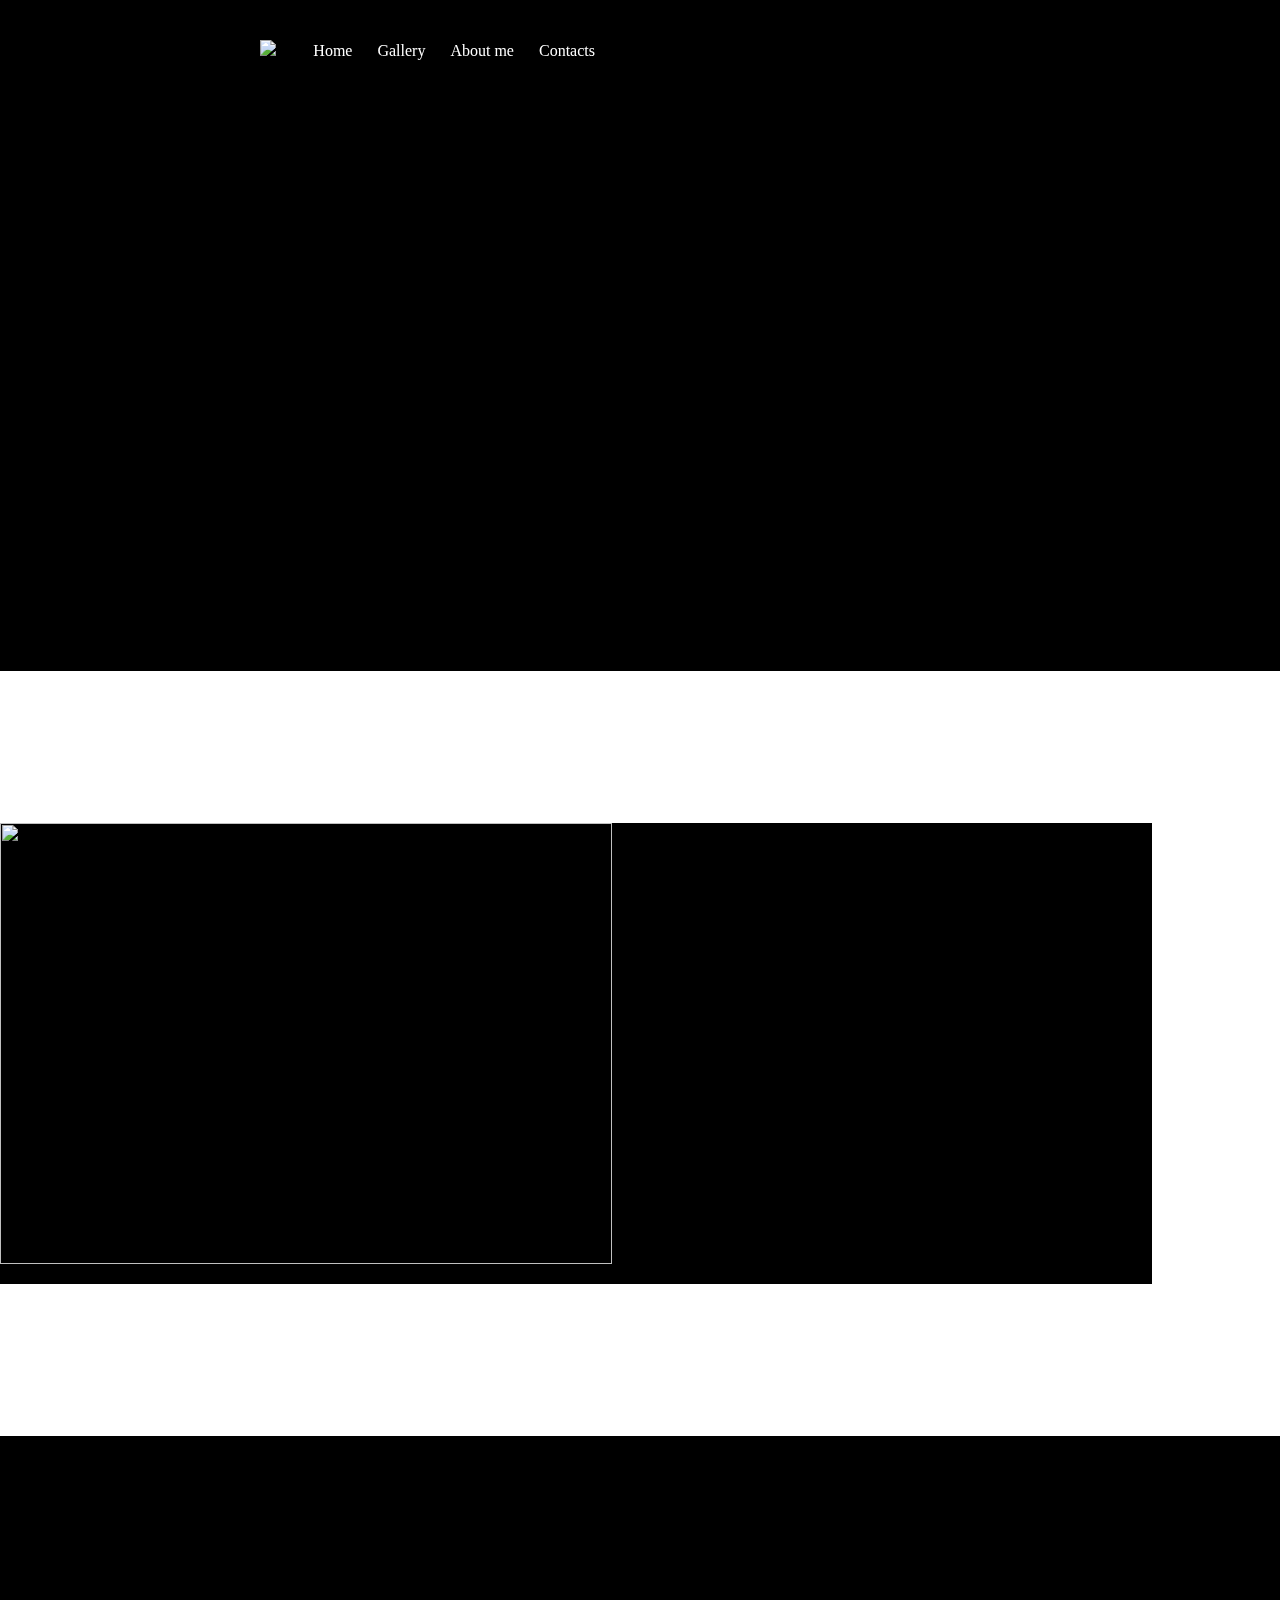
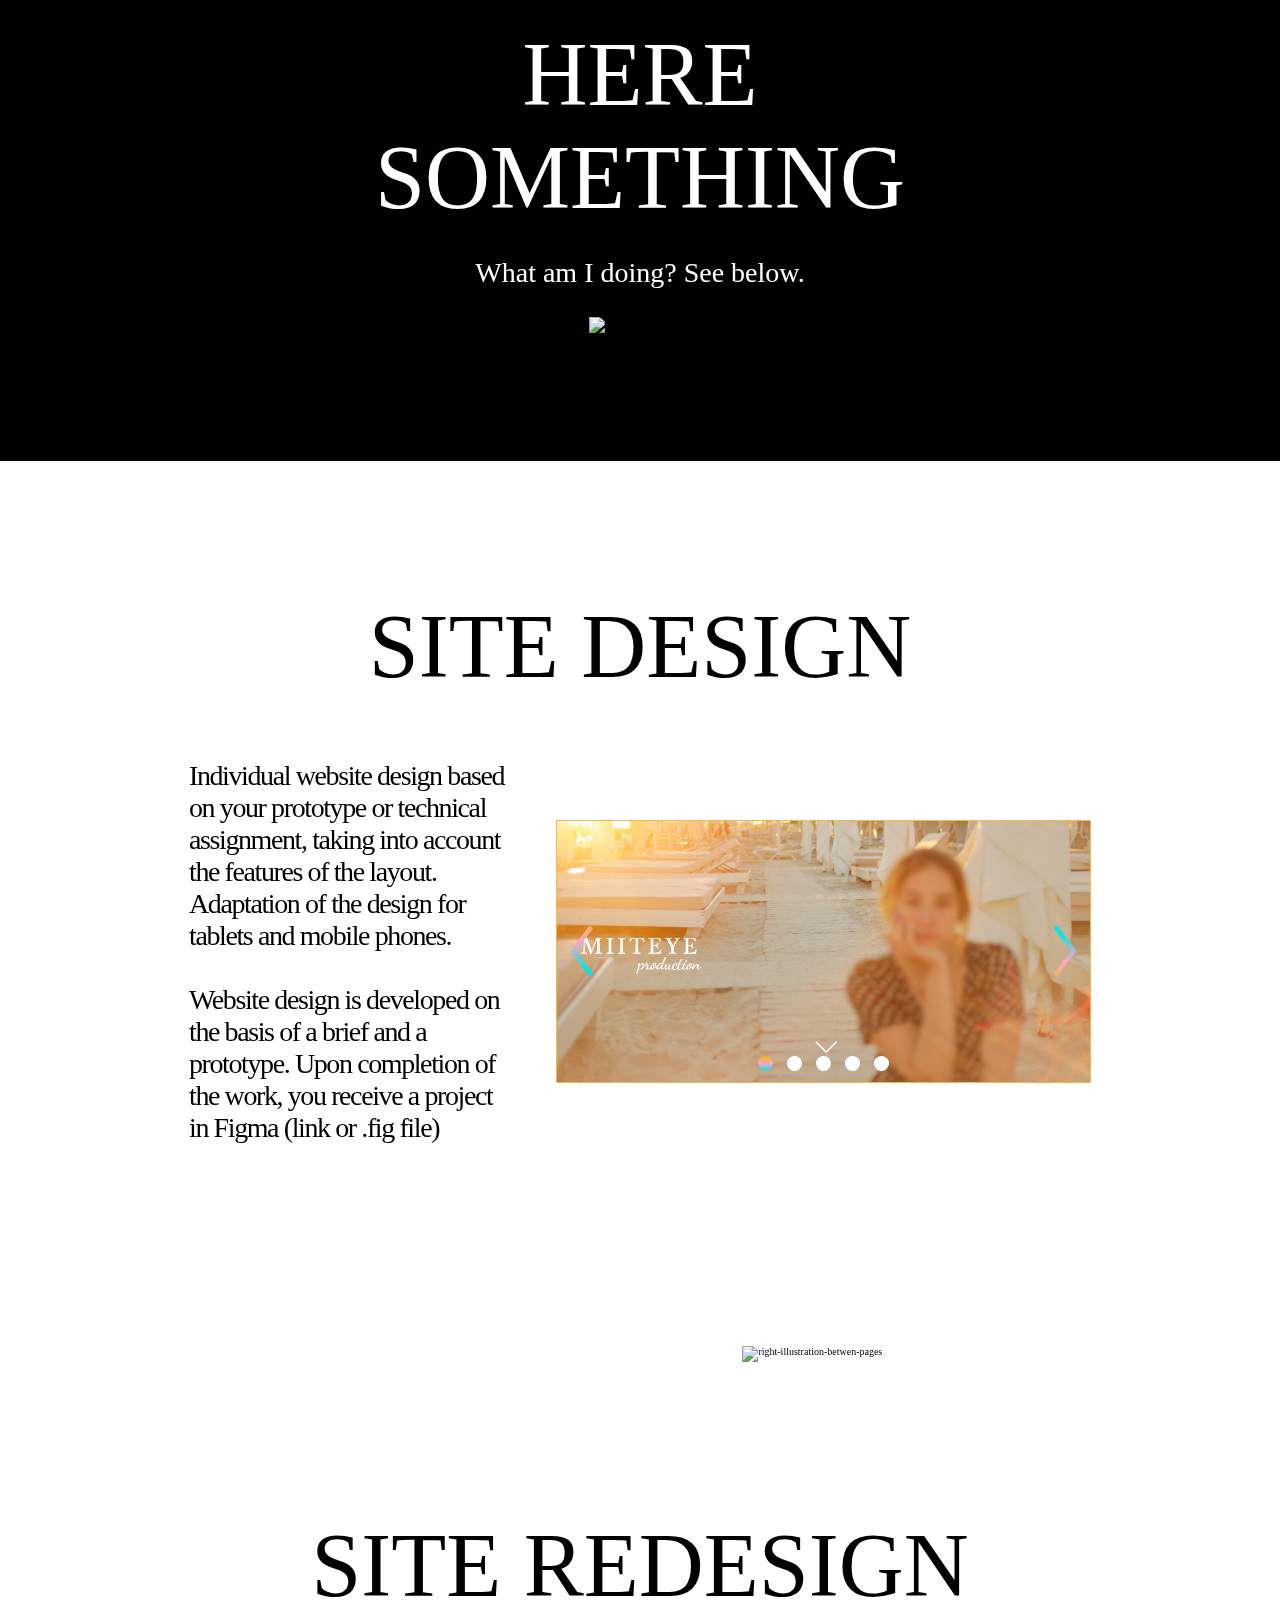
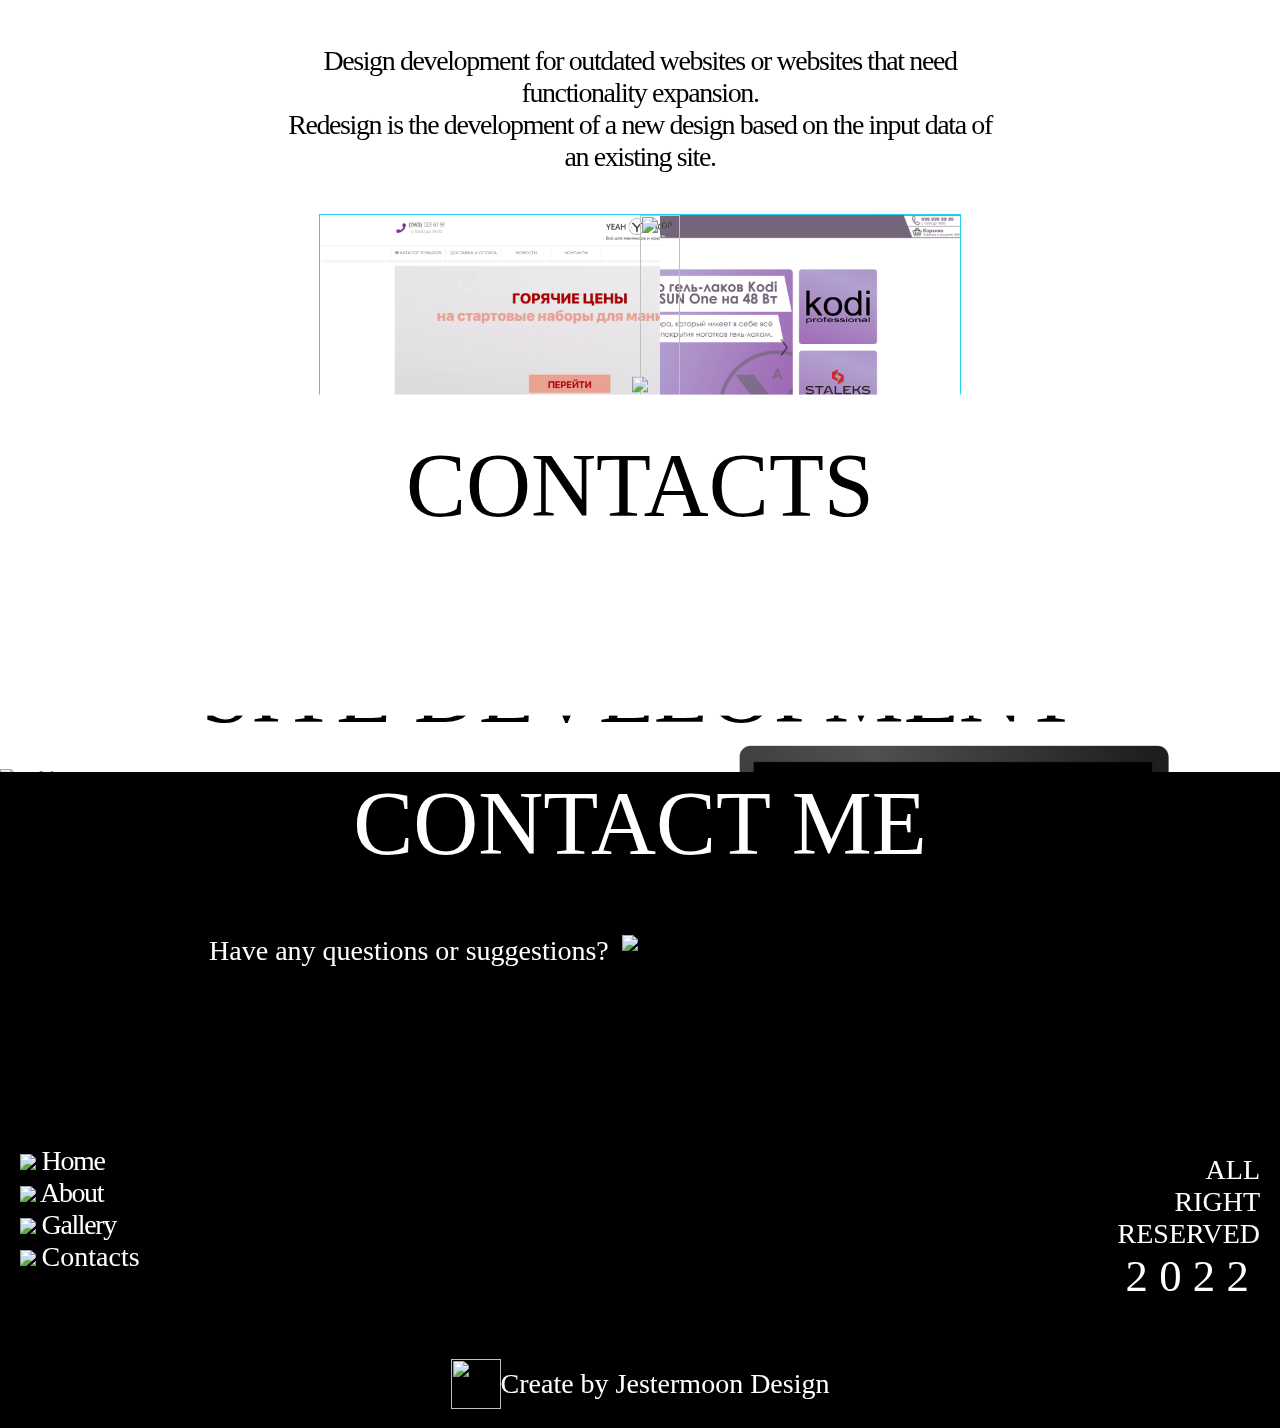
==== commit 58e70208: "Add files via upload" ====
--- a/index.html
+++ b/index.html
@@ -43,8 +43,8 @@
 									About me
 								</a>
 							</li>
-							<li class="a-global-contacts">
-								<a href="#contacts-link" id=a-global-about>
+							<li class="a-global-contacts2">
+								<a href="#contacts-link" id=a-global-contacts2>
 									Contacts
 								</a>
 							</li>
@@ -121,6 +121,11 @@
 							</a>
 						</li>
 						<li>
+							<a href="#contacts-link" id=a-global-about>
+								Contacts
+							</a>
+						</li>
+						<li>
 							<a href="#" id=menu_button_4>
 								Languages ▼
 							</a>
--- a/css/main.css
+++ b/css/main.css
@@ -5,18 +5,12 @@
 	font-style: normal;
 }
 
-
-
-
 @font-face {
 	font-family: 'crimson_textsemibold';
 	src: url('crimsontext_semi_bold-webfont.woff2') format('woff2'), url('crimsontext_semi_bold-webfont.woff') format('woff');
 	font-weight: normal;
 	font-style: normal;
 }
-
-
-
 
 @font-face {
 	font-family: 'de_valenciaregular';
@@ -135,55 +129,63 @@
 }
 
 @keyframes menu_anim1 {
-	0% {transform: translateX(-250%); opacity: 0;}
+	0% {transform: translateX(-250%); -webkit-transform: translateX(-250%); -moz-transform: translateX(-250%); opacity: 0;}
 	70% {opacity: 20;}
-	100% {transform: translateX(0%); opacity: 100;}
+	100% {transform: translateX(0%); -webkit-transform: translateX(0%); -moz-transform: translateX(0%); opacity: 1;}
 }
 
 @keyframes menu_anim2 {
-	0% {transform: translateX(-450%); opacity: 0;}
+	0% {transform: translateX(-450%); -webkit-transform: translateX(-450%); -moz-transform: translateX(-450%); opacity: 0;}
 	70% {opacity: 10;}
-	100% {transform: translateX(0%); opacity: 100;}
+	100% {transform: translateX(0%); -webkit-transform: translateX(0%); -moz-transform: translateX(0%); opacity: 1;}
 }
 
 @keyframes menu_anim3 {
-	0% {transform: translateX(-650%); opacity: 0;}
+	0% {transform: translateX(-650%); -webkit-transform: translateX(-650%); -moz-transform: translateX(-650%); opacity: 0;}
 	70% {opacity: 0;}
-	100% {transform: translateX(0%); opacity: 100;}
+	100% {transform: translateX(0%); -webkit-transform: translateX(0%); -moz-transform: translateX(0%); opacity: 1;}
 }
 
 @keyframes menu_anim4 {
-	0% {transform: translateX(-850%); opacity: 0;}
+	0% {transform: translateX(-850%); -webkit-transform: translateX(-850%); -moz-transform: translateX(-850%); opacity: 0;}
 	70% {opacity: 40;}
-	100% {transform: translateX(0%); opacity: 100;}
+	100% {transform: translateX(0%); -webkit-transform: translateX(0%); -moz-transform: translateX(0%); opacity: 1;}
 }
 
 .a-global-home {
 	animation: menu_anim1 0.2s ease-in-out 0s;
+	-webkit-animation: menu_anim1 0.2s ease-in-out 0s;
 }
 #a-global-home {
 	animation: menu_anim1 0.2s ease-in-out 0s;
+	-webkit-animation: menu_anim1 0.2s ease-in-out 0s;
 }
 
 .a-global-gallery {
 	animation: menu_anim2 0.4s ease-in-out 0S;
+	-webkit-animation: menu_anim2 0.4s ease-in-out 0S;
 }
 #a-global-gallery {
 	animation: menu_anim1 0.4s ease-in-out 0s;
+	-webkit-animation: menu_anim1 0.4s ease-in-out 0s;
 }
 
 .a-global-about {
 	animation: menu_anim3 0.6s ease-in-out 0s;
+	-webkit-animation: menu_anim3 0.6s ease-in-out 0s;
 }
 #a-global-about {
 	animation: menu_anim1 0.6s ease-in-out 0s;
-}
-
-.a-global-lang {
+	-webkit-animation: menu_anim1 0.6s ease-in-out 0s;
+}
+
+.a-global-contacts2 {
 	animation: menu_anim4 0.8s ease-in-out 0s;
-}
-#a-global-lang {
-	animation: menu_anim1 0.8s ease-in-out 0s;
+	-webkit-animation: menu_anim4 0.8s ease-in-out 0s;
+}
+#a-global-contacts2 {
+	animation: menu_anim4 1s ease-in-out 0s;
+	-webkit-animation: menu_anim4 1s ease-in-out 0s;
 }
 
 #a-global-home:hover{
@@ -202,7 +204,7 @@
 	background: linear-gradient(90deg, rgba(233,189,0,0.8) 0%, rgba(250,159,222,0.8) 32%, rgba(206,147,255,0.8) 62%, rgba(41,203,240,0.8) 100%);
 }
 
-#a-global-contacts:hover{
+#a-global-contacts2:hover{
 	background: linear-gradient(90deg, rgba(233,189,0,0.8) 0%, rgba(250,159,222,0.8) 32%, rgba(206,147,255,0.8) 62%, rgba(41,203,240,0.8) 100%);
 }
 
@@ -315,6 +317,7 @@
 .logo {
 	width: 4.167vw;
 	animation: logo_opacity 1s ease-in;
+	-webkit-animation: logo_opacity 1s ease-in;
 }
 
 @keyframes logo_opacity {
@@ -364,6 +367,8 @@
 	right: 3.6458%;
 	opacity: 0;
 	transition: opacity 100ms linear;
+	-webkit-transition: opacity 100ms linear;
+	-moz-transition: opacity 100ms linear;
 }
 
 .arrow-to-up.show {
@@ -440,196 +445,272 @@
 }
 
 @keyframes main-page-vid-a {
-	0% {transform: translate(-200%, 80%) rotate(3deg); visibility: hidden;}
-	90% {transform: translate(0, 0) rotate(-7.5deg);}
-	100% {transform: translate(0, 0) rotate(-9.65deg); visibility:visible}
+	0% {transform: translate(-200%, 80%) rotate(3deg); -webkit-transform: translate(-200%, 80%) rotate(3deg); -moz-transform: translate(-200%, 80%) rotate(3deg); visibility: hidden;}
+	90% {transform: translate(0, 0) rotate(-7.5deg); -webkit-transform: translate(0, 0) rotate(-7.5deg); -moz-transform: translate(0, 0) rotate(-7.5deg);}
+	100% {transform: translate(0, 0) rotate(-9.65deg); -webkit-transform: translate(0, 0) rotate(-9.65deg); -moz-transform: translate(0, 0) rotate(-9.65deg); visibility:visible}
 }
 
 @keyframes main-page-vid-b {
-	0% {transform: translate(200%, 80%) rotate(6deg); visibility: hidden;}
-	90% {transform: rotate(-3deg);}
-	100% {transform: translate(0, 0) rotate(-4.1deg); visibility:visible}
+	0% {transform: translate(200%, 80%) rotate(6deg); -webkit-transform: translate(200%, 80%) rotate(6deg); -moz-transform: translate(200%, 80%) rotate(6deg); visibility: hidden;}
+	90% {transform: rotate(-3deg); -webkit-transform: rotate(-3deg); -moz-transform: rotate(-3deg);}
+	100% {transform: translate(0, 0) rotate(-4.1deg); -webkit-transform: translate(0, 0) rotate(-4.1deg); -moz-transform: translate(0, 0) rotate(-4.1deg); visibility:visible}
 }
 
 .top_commet_div {
 	visibility: hidden;
 	transform: rotate(-9.65deg);
+	-webkit-transform: rotate(-9.65deg);
+	-moz-transform: rotate(-9.65deg);
 	animation: main-page-vid-a 1s ease-in 0.3s forwards;
+	-webkit-animation: main-page-vid-a 1s ease-in 0.3s forwards;
+	-moz-animation: main-page-vid-a 1s ease-in 0.3s forwards;
 }.top_commet_div.active {
 	visibility: visible;
 	transform: translate(0, 0) rotate(-9.65deg);
+	-webkit-transform: translate(0, 0) rotate(-9.65deg);
+	-moz-transform: translate(0, 0) rotate(-9.65deg);
 	animation: main-page-vid-a 1s ease-in 0.3s;
+	-webkit-animation: main-page-vid-a 1s ease-in 0.3s;
+	-moz-animation: main-page-vid-a 1s ease-in 0.3s;
 }
 
 .bottom_commet_div {
 	visibility: hidden;
 	transform: rotate(-4.1deg);
+	-webkit-transform: rotate(-4.1deg);
+	-moz-transform: rotate(-4.1deg);
 	animation: main-page-vid-b 1s ease-in 0.3s forwards;
+	-webkit-animation: main-page-vid-b 1s ease-in 0.3s forwards;
+	-moz-animation: main-page-vid-b 1s ease-in 0.3s forwards;
 }
 .bottom_commet_div.active {
 	visibility: visible;
 	transform: translate(0, 0) rotate(-4.1deg);
+	-webkit-transform: translate(0, 0) rotate(-4.1deg);
+	-moz-transform: translate(0, 0) rotate(-4.1deg);
 	animation: main-page-vid-b 1s ease-in 0.3s;
+	-webkit-animation: main-page-vid-b 1s ease-in 0.3s;
+	-moz-animation: main-page-vid-b 1s ease-in 0.3s;
 }
 
 .H1_animation_1 {
 	display: inline-block;
 	visibility: hidden;
 	animation: H1_animation_1 0.4s ease-in-out 1.2s forwards;
+	-webkit-animation: H1_animation_1 0.4s ease-in-out 1.2s forwards;
+	-moz-animation: H1_animation_1 0.4s ease-in-out 1.2s forwards;
 }
 .H1_animation_1.active {
 	animation: H1_animation_1 0.4s ease-in-out 1.2s;
+	-webkit-animation: H1_animation_1 0.4s ease-in-out 1.2s;
+	-moz-animation: H1_animation_1 0.4s ease-in-out 1.2s;
 	transform: translate(0vw, 0vh);
+	-webkit-transform: translate(0vw, 0vh);
+	-moz-transform: translate(0vw, 0vh);
 	visibility: visible;
 	
 }
 @keyframes H1_animation_1 {
-	From {transform: translate(-30vw, -25vh);visibility: hidden;}
-	to {transform: translate(0vw, 0vh);visibility: visible;}
+	From {transform: translate(-30vw, -25vh); -webkit-transform: translate(-30vw, -25vh); -moz-transform: translate(-30vw, -25vh); visibility: hidden;}
+	to {transform: translate(0vw, 0vh); -webkit-transform: translate(0vw, 0vh); -moz-transform: translate(0vw, 0vh); visibility: visible;}
 }
 
 .H1_animation_2 {
 	display: inline-block;
 	visibility: hidden;
 	animation: H1_animation_2 0.4s ease-in-out 1.2s forwards;
+	-webkit-animation: H1_animation_2 0.4s ease-in-out 1.2s forwards;
+	-moz-animation: H1_animation_2 0.4s ease-in-out 1.2s forwards;
 }
 .H1_animation_2.active {
 	animation: H1_animation_2 0.4s ease-in-out 1.2s;
+	-webkit-animation: H1_animation_2 0.4s ease-in-out 1.2s;
+	-moz-animation: H1_animation_2 0.4s ease-in-out 1.2s;
 	transform: translate(0vw, 0vh);
+	-webkit-transform: translate(0vw, 0vh);
+	-moz-transform: translate(0vw, 0vh);
 	visibility: visible;
 	
 }
 @keyframes H1_animation_2 {
-	From {transform: translate(-12vw, -23vh);visibility: hidden;}
-	to {transform: translate(0vw, 0vh);visibility: visible;}
+	From {transform: translate(-12vw, -23vh); -webkit-transform: translate(-12vw, -23vh); -moz-transform: translate(-12vw, -23vh); visibility: hidden;}
+	to {transform: translate(0vw, 0vh); -webkit-transform: translate(0vw, 0vh); -moz-transform: translate(0vw, 0vh);visibility: visible;}
 }
 
 .H1_animation_3 {
 	display: inline-block;
 	visibility: hidden;
 	animation: H1_animation_3 0.4s ease-in-out 1.2s forwards;
+	-webkit-animation: H1_animation_3 0.4s ease-in-out 1.2s forwards;
+	-moz-animation: H1_animation_3 0.4s ease-in-out 1.2s forwards;
 }
 .H1_animation_3.active {
 	animation: H1_animation_3 0.4s ease-in-out 1.2s;
+	-webkit-animation: H1_animation_3 0.4s ease-in-out 1.2s;
+	-moz-animation: H1_animation_3 0.4s ease-in-out 1.2s;
 	transform: translate(0vw, 0vh);
+	-webkit-transform: translate(0vw, 0vh);
+	-moz-transform: translate(0vw, 0vh);
 	visibility: visible;
 	
 }
 @keyframes H1_animation_3 {
-	From {transform: translate(-18vw, -25vh);visibility: hidden;}
-	to {transform: translate(0vw, 0vh);visibility: visible;}
+	From {transform: translate(-18vw, -25vh); -webkit-transform: translate(-18vw, -25vh); -moz-transform: translate(-18vw, -25vh); visibility: hidden;}
+	to {transform: translate(0vw, 0vh); -webkit-transform: translate(0vw, 0vh); -moz-transform: translate(0vw, 0vh); visibility: visible;}
 }
 
 .H1_animation_4 {
 	display: inline-block;
 	visibility: hidden;
 	animation: H1_animation_4 0.4s ease-in-out 1.2s forwards;
+	-webkit-animation: H1_animation_4 0.4s ease-in-out 1.2s forwards;
+	-moz-animation: H1_animation_4 0.4s ease-in-out 1.2s forwards;
 }
 .H1_animation_4.active {
 	animation: H1_animation_4 0.4s ease-in-out 1.2s;
+	-webkit-animation: H1_animation_4 0.4s ease-in-out 1.2s;
+	-moz-animation: H1_animation_4 0.4s ease-in-out 1.2s;
 	transform: translate(0vw, 0vh);
+	-webkit-transform: translate(0vw, 0vh);
+	-moz-transform: translate(0vw, 0vh);
 	visibility: visible;
 	
 }
 @keyframes H1_animation_4 {
-	From {transform: translate(10vw, -20vh);visibility: hidden;}
-	to {transform: translate(0vw, 0vh);visibility: visible;}
+	From {transform: translate(10vw, -20vh); -webkit-transform: translate(10vw, -20vh); -moz-transform: translate(10vw, -20vh); visibility: hidden;}
+	to {transform: translate(0vw, 0vh); -webkit-transform: translate(0vw, 0vh); -moz-transform: translate(0vw, 0vh); visibility: visible;}
 }
 
 .H1_animation_5 {
 	display: inline-block;
 	visibility: hidden;
 	animation: H1_animation_5 0.4s ease-in-out 1.2s forwards;
+	-webkit-animation: H1_animation_5 0.4s ease-in-out 1.2s forwards;
+	-moz-animation: H1_animation_5 0.4s ease-in-out 1.2s forwards;
 }
 .H1_animation_5.active {
 	animation: H1_animation_5 0.4s ease-in-out 1.2s;
+	-webkit-animation: H1_animation_5 0.4s ease-in-out 1.2s;
+	-moz-animation: H1_animation_5 0.4s ease-in-out 1.2s;
 	transform: translate(0vw, 0vh);
+	-webkit-transform: translate(0vw, 0vh);
+	-moz-transform: translate(0vw, 0vh);
 	visibility: visible;
 	
 }
 @keyframes H1_animation_5 {
-	From {transform: translate(10vw, 48vh);visibility: hidden;}
-	to {transform: translate(0vw, 0vh);visibility: visible;}
+	From {transform: translate(10vw, 48vh); -webkit-transform: translate(10vw, 48vh); -moz-transform: translate(10vw, 48vh); visibility: hidden;}
+	to {transform: translate(0vw, 0vh); -webkit-transform: translate(0vw, 0vh); -moz-transform: translate(0vw, 0vh); visibility: visible;}
 }
 
 .H1_animation_6 {
 	display: inline-block;
 	visibility: hidden;
 	animation: H1_animation_6 0.4s ease-in-out 1.2s forwards;
+	-webkit-animation: H1_animation_6 0.4s ease-in-out 1.2s forwards;
+	-moz-animation: H1_animation_6 0.4s ease-in-out 1.2s forwards;
 }
 .H1_animation_6.active {
 	animation: H1_animation_6 0.4s ease-in-out 1.2s;
+	-webkit-animation: H1_animation_6 0.4s ease-in-out 1.2s;
+	-moz-animation: H1_animation_6 0.4s ease-in-out 1.2s;
 	transform: translate(0vw, 0vh);
+	-webkit-transform: translate(0vw, 0vh);
+	-moz-transform: translate(0vw, 0vh);
 	visibility: visible;
 	
 }
 @keyframes H1_animation_6 {
-	From {transform: translate(-42vw, 47vh);visibility: hidden;}
-	to {transform: translate(0vw, 0vh);visibility: visible;}
+	From {transform: translate(-42vw, 47vh); -webkit-transform: translate(-42vw, 47vh); -moz-transform: translate(-42vw, 47vh); visibility: hidden;}
+	to {transform: translate(0vw, 0vh); -webkit-transform: translate(0vw, 0vh); -moz-transform: translate(0vw, 0vh); visibility: visible;}
 }
 
 .H1_animation_7 {
 	display: inline-block;
 	visibility: hidden;
 	animation: H1_animation_7 0.4s ease-in-out 1.2s forwards;
+	-webkit-animation: H1_animation_7 0.4s ease-in-out 1.2s forwards;
+	-moz-animation: H1_animation_7 0.4s ease-in-out 1.2s forwards;
 }
 .H1_animation_7.active {
 	animation: H1_animation_7 0.4s ease-in-out 1.2s;
+	-webkit-animation: H1_animation_7 0.4s ease-in-out 1.2s;
+	-moz-animation: H1_animation_7 0.4s ease-in-out 1.2s;
 	transform: translate(0vw, 0vh);
+	-webkit-transform: translate(0vw, 0vh);
+	-moz-transform: translate(0vw, 0vh);
 	visibility: visible;
 	
 }
 @keyframes H1_animation_7 {
-	From {transform: translate(28vw, 59vh);visibility: hidden;}
-	to {transform: translate(0vw, 0vh);visibility: visible;}
+	From {transform: translate(28vw, 59vh); -webkit-transform: translate(28vw, 59vh); -moz-transform: translate(28vw, 59vh); visibility: hidden;}
+	to {transform: translate(0vw, 0vh); -webkit-transform: translate(0vw, 0vh); -moz-transform: translate(0vw, 0vh); visibility: visible;}
 }
 
 .H1_animation_8 {
 	display: inline-block;
 	visibility: hidden;
 	animation: H1_animation_8 0.4s ease-in-out 1.2s forwards;
+	-webkit-animation: H1_animation_8 0.4s ease-in-out 1.2s forwards;
+	-moz-animation: H1_animation_8 0.4s ease-in-out 1.2s forwards;
 }
 .H1_animation_8.active {
 	animation: H1_animation_8 0.4s ease-in-out 1.2s;
+	-webkit-animation: H1_animation_8 0.4s ease-in-out 1.2s;
+	-moz-animation: H1_animation_8 0.4s ease-in-out 1.2s;
 	transform: translate(0vw, 0vh);
+	-webkit-transform: translate(0vw, 0vh);
+	-moz-transform: translate(0vw, 0vh);
 	visibility: visible;
 	
 }
 @keyframes H1_animation_8 {
-	From {transform: translate(16vw, -12vh);visibility: hidden;}
-	to {transform: translate(0vw, 0vh);visibility: visible;}
+	From {transform: translate(16vw, -12vh); -webkit-transform: translate(16vw, -12vh); -moz-transform: translate(16vw, -12vh); visibility: hidden;}
+	to {transform: translate(0vw, 0vh); -webkit-transform: translate(0vw, 0vh); -moz-transform: translate(0vw, 0vh); visibility: visible;}
 }
 
 .H1_animation_9 {
 	display: inline-block;
 	visibility: hidden;
 	animation: H1_animation_9 0.4s ease-in-out 1.2s forwards;
+	-webkit-animation: H1_animation_9 0.4s ease-in-out 1.2s forwards;
+	-moz-animation: H1_animation_9 0.4s ease-in-out 1.2s forwards;
 }
 .H1_animation_9.active {
 	animation: H1_animation_9 0.4s ease-in-out 1.2s;
+	-webkit-animation: H1_animation_9 0.4s ease-in-out 1.2s;
+	-moz-animation: H1_animation_9 0.4s ease-in-out 1.2s;
 	transform: translate(0vw, 0vh);
+	-webkit-transform: translate(0vw, 0vh);
+	-moz-transform: translate(0vw, 0vh);
 	visibility: visible;
 	
 }
 @keyframes H1_animation_9 {
-	From {transform: translate(26vw, -15vh);visibility: hidden;}
-	to {transform: translate(0vw, 0vh);visibility: visible;}
+	From {transform: translate(26vw, -15vh); -webkit-transform: translate(26vw, -15vh); -moz-transform: translate(26vw, -15vh); visibility: hidden;}
+	to {transform: translate(0vw, 0vh); -webkit-transform: translate(0vw, 0vh); -moz-transform: translate(0vw, 0vh); visibility: visible;}
 }
 
 .H1_animation_10 {
 	display: inline-block;
 	visibility: hidden;
 	animation: H1_animation_10 0.4s ease-in-out 1.2s forwards;
+	-webkit-animation: H1_animation_10 0.4s ease-in-out 1.2s forwards;
+	-moz-animation: H1_animation_10 0.4s ease-in-out 1.2s forwards;
 }
 .H1_animation_10.active {
 	animation: H1_animation_10 0.4s ease-in-out 1.2s;
+	-webkit-animation: H1_animation_10 0.4s ease-in-out 1.2s;
+	-moz-animation: H1_animation_10 0.4s ease-in-out 1.2s;
 	transform: translate(0vw, 0vh);
+	-webkit-transform: translate(0vw, 0vh);
+	-moz-transform: translate(0vw, 0vh);
 	visibility: visible;
 	
 }
 @keyframes H1_animation_10 {
-	From {transform: translate(34vw, 12vh);visibility: hidden;}
-	to {transform: translate(0vw, 0vh);visibility: visible;}
+	From {transform: translate(34vw, 12vh); -webkit-transform: translate(34vw, 12vh); -moz-transform: translate(34vw, 12vh); visibility: hidden;}
+	to {transform: translate(0vw, 0vh); -webkit-transform: translate(0vw, 0vh); -moz-transform: translate(0vw, 0vh); visibility: visible;}
 }
 
 
@@ -637,90 +718,126 @@
 	display: inline-block;
 	visibility: hidden;
 	animation: H2_animation_1 0.4s ease-in-out 1.2s forwards;
+	-webkit-animation: H2_animation_1 0.4s ease-in-out 1.2s forwards;
+	-moz-animation: H2_animation_1 0.4s ease-in-out 1.2s forwards;
 }
 .H2_animation_1.active {
 	animation: H2_animation_1 0.4s ease-in-out 1.2s;
+	-webkit-animation: H2_animation_1 0.4s ease-in-out 1.2s;
+	-moz-animation: H2_animation_1 0.4s ease-in-out 1.2s;
 	transform: translate(0vw, 0vh);
+	-webkit-transform: translate(0vw, 0vh);
+	-moz-transform: translate(0vw, 0vh);
 	visibility: visible;
 }
 @keyframes H2_animation_1 {
-	From {transform: translate(-40vw, 33vh);visibility: hidden;}
-	to {transform: translate(0vw, 0vh);visibility: visible;}
+	From {transform: translate(-40vw, 33vh); -webkit-transform: translate(-40vw, 33vh); -moz-transform: translate(-40vw, 33vh); visibility: hidden;}
+	to {transform: translate(0vw, 0vh); -webkit-transform: translate(0vw, 0vh); -moz-transform: translate(0vw, 0vh);visibility: visible;}
 }
 
 .H2_animation_2 {
 	display: inline-block;
 	visibility: hidden;
 	animation: H2_animation_2 0.4s ease-in-out 1.2s forwards;
+	-webkit-animation: H2_animation_2 0.4s ease-in-out 1.2s forwards;
+	-moz-animation: H2_animation_2 0.4s ease-in-out 1.2s forwards;
 }
 .H2_animation_2.active {
 	animation: H2_animation_2 0.4s ease-in-out 1.2s;
+	-webkit-animation: H2_animation_2 0.4s ease-in-out 1.2s;
+	-moz-animation: H2_animation_2 0.4s ease-in-out 1.2s;
 	transform: translate(0vw, 0vh);
+	-webkit-transform: translate(0vw, 0vh);
+	-moz-transform: translate(0vw, 0vh);
 	visibility: visible;
 }
 @keyframes H2_animation_2 {
-	From {transform: translate(-27vw, 34vh);visibility: hidden;}
-	to {transform: translate(0vw, 0vh);visibility: visible;}
+	From {transform: translate(-27vw, 34vh); -webkit-transform: translate(-27vw, 34vh); -moz-transform: translate(-27vw, 34vh); visibility: hidden;}
+	to {transform: translate(0vw, 0vh); -webkit-transform: translate(0vw, 0vh); -moz-transform: translate(0vw, 0vh); visibility: visible;}
 }
 
 .H2_animation_3 {
 	display: inline-block;
 	visibility: hidden;
 	animation: H2_animation_3 0.4s ease-in-out 1.2s forwards;
+	-webkit-animation: H2_animation_3 0.4s ease-in-out 1.2s forwards;
+	-moz-animation: H2_animation_3 0.4s ease-in-out 1.2s forwards;
 }
 .H2_animation_3.active {
 	animation: H2_animation_3 0.4s ease-in-out 1.2s;
+	-webkit-animation: H2_animation_3 0.4s ease-in-out 1.2s;
+	-moz-animation: H2_animation_3 0.4s ease-in-out 1.2s;
 	transform: translate(0vw, 0vh);
+	-webkit-transform: translate(0vw, 0vh);
+	-moz-transform: translate(0vw, 0vh);
 	visibility: visible;
 }
 @keyframes H2_animation_3 {
-	From {transform: translate(-10vw, -40vh);visibility: hidden;}
-	to {transform: translate(0vw, 0vh);visibility: visible;}
+	From {transform: translate(-10vw, -40vh); -webkit-transform: translate(-10vw, -40vh); -moz-transform: translate(-10vw, -40vh); visibility: hidden;}
+	to {transform: translate(0vw, 0vh); -webkit-transform: translate(0vw, 0vh); -moz-transform: translate(0vw, 0vh); visibility: visible;}
 }
 
 .H2_animation_4 {
 	display: inline-block;
 	visibility: hidden;
 	animation: H2_animation_4 0.4s ease-in-out 1.2s forwards;
+	-webkit-animation: H2_animation_4 0.4s ease-in-out 1.2s forwards;
+	-moz-animation: H2_animation_4 0.4s ease-in-out 1.2s forwards;
 }
 .H2_animation_4.active {
 	animation: H2_animation_4 0.4s ease-in-out 1.2s;
+	-webkit-animation: H2_animation_4 0.4s ease-in-out 1.2s;
+	-moz-animation: H2_animation_4 0.4s ease-in-out 1.2s;
 	transform: translate(0vw, 0vh);
+	-webkit-transform: translate(0vw, 0vh);
+	-moz-transform: translate(0vw, 0vh);
 	visibility: visible;
 }
 @keyframes H2_animation_4 {
-	From {transform: translate(4vw, 38vh);visibility: hidden;}
-	to {transform: translate(0vw, 0vh);visibility: visible;}
+	From {transform: translate(4vw, 38vh); -webkit-transform: translate(4vw, 38vh); -moz-transform: translate(4vw, 38vh); visibility: hidden;}
+	to {transform: translate(0vw, 0vh); -webkit-transform: translate(0vw, 0vh); -moz-transform: translate(0vw, 0vh); visibility: visible;}
 }
 
 .H2_animation_5 {
 	display: inline-block;
 	visibility: hidden;
 	animation: H2_animation_5 0.4s ease-in-out 1.2s forwards;
+	-webkit-animation: H2_animation_5 0.4s ease-in-out 1.2s forwards;
+	-moz-animation: H2_animation_5 0.4s ease-in-out 1.2s forwards;
 }
 .H2_animation_5.active {
 	animation: H2_animation_5 0.4s ease-in-out 1.2s;
+	-webkit-animation: H2_animation_5 0.4s ease-in-out 1.2s;
+	-moz-animation: H2_animation_5 0.4s ease-in-out 1.2s;
 	transform: translate(0vw, 0vh);
+	-webkit-transform: translate(0vw, 0vh);
+	-moz-transform: translate(0vw, 0vh);
 	visibility: visible;
 }
 @keyframes H2_animation_5 {
-	From {transform: translate(10vw, -30vh);visibility: hidden;}
-	to {transform: translate(0vw, 0vh);visibility: visible;}
+	From {transform: translate(10vw, -30vh); -webkit-transform: translate(10vw, -30vh); -moz-transform: translate(10vw, -30vh); visibility: hidden;}
+	to {transform: translate(0vw, 0vh); -webkit-transform: translate(0vw, 0vh); -moz-transform: translate(0vw, 0vh); visibility: visible;}
 }
 
 .H2_animation_6 {
 	display: inline-block;
 	visibility: hidden;
 	animation: H2_animation_6 0.4s ease-in-out 1.2s forwards;
+	-webkit-animation: H2_animation_6 0.4s ease-in-out 1.2s forwards;
+	-moz-animation: H2_animation_6 0.4s ease-in-out 1.2s forwards;
 }
 .H2_animation_6.active {
 	animation: H2_animation_6 0.4s ease-in-out 1.2s;
+	-webkit-animation: H2_animation_6 0.4s ease-in-out 1.2s;
+	-moz-animation: H2_animation_6 0.4s ease-in-out 1.2s;
 	transform: translate(0vw, 0vh);
+	-webkit-transform: translate(0vw, 0vh);
+	-moz-transform: translate(0vw, 0vh);
 	visibility: visible;
 }
 @keyframes H2_animation_6 {
-	From {transform: translate(34vw, 28vh);visibility: hidden;}
-	to {transform: translate(0vw, 0vh);visibility: visible;}
+	From {transform: translate(34vw, 28vh); -webkit-transform: translate(34vw, 28vh); -moz-transform: translate(34vw, 28vh); visibility: hidden;}
+	to {transform: translate(0vw, 0vh); -webkit-transform: translate(0vw, 0vh); -moz-transform: translate(0vw, 0vh); visibility: visible;}
 }
 
 .let-me-show-you {
@@ -738,19 +855,21 @@
 	font-size: 1.563vw;
 	text-decoration: none;
 	animation: let_me_show_you 1.5s ease-in 5s infinite;
+	-webkit-animation: let_me_show_you 1.5s ease-in 5s infinite;
+	-moz-animation: let_me_show_you 1.5s ease-in 5s infinite;
 }
 
 @keyframes let_me_show_you {
-	0% {transform: translate(0px, 0px);}
-	11.11% {transform: translate(0px, 0px);}
-	22.22% {transform: translate(0px, -10px);}
-	33.33% {transform: translate(0px, 0px);} 
-	44.44% {transform: translate(0px, -10px);}
-	55.55% {transform: translate(0px, 0px);}
-	66.66% {transform: translate(0px, 0px);} 
-	77.77% {transform: translate(0px, 0px);}
-	88.88% {transform: translate(0px, 0px);}
-	100% {transform: translate(0px, 0px);}
+	0% {transform: translate(0px, 0px); -webkit-transform: translate(0px, 0px); -moz-transform: translate(0px, 0px);}
+	11.11% {transform: translate(0px, 0px); -webkit-transform: translate(0px, 0px); -moz-transform: translate(0px, 0px);}
+	22.22% {transform: translate(0px, -10px); -webkit-transform: translate(0px, -10px); -moz-transform: translate(0px, -10px);}
+	33.33% {transform: translate(0px, 0px); -webkit-transform: translate(0px, 0px); -moz-transform: translate(0px, 0px);} 
+	44.44% {transform: translate(0px, -10px); -webkit-transform: translate(0px, -10px); -moz-transform: translate(0px, -10px);}
+	55.55% {transform: translate(0px, 0px); -webkit-transform: translate(0px, 0px); -moz-transform: translate(0px, 0px);}
+	66.66% {transform: translate(0px, 0px); -webkit-transform: translate(0px, 0px); -moz-transform: translate(0px, 0px);} 
+	77.77% {transform: translate(0px, 0px); -webkit-transform: translate(0px, 0px); -moz-transform: translate(0px, 0px);}
+	88.88% {transform: translate(0px, 0px); -webkit-transform: translate(0px, 0px); -moz-transform: translate(0px, 0px);}
+	100% {transform: translate(0px, 0px); -webkit-transform: translate(0px, 0px); -moz-transform: translate(0px, 0px);}
 }
 
 .hide-let-me-show {
@@ -762,11 +881,13 @@
 	padding-bottom: 10%;
 	background: #000;
 	animation: hide-let-me-show 0.8s ease-in 1s forwards;
+	-webkit-animation: hide-let-me-show 0.8s ease-in 1s forwards;
+	-moz-animation: hide-let-me-show 0.8s ease-in 1s forwards;
 }
 
 @keyframes hide-let-me-show {
-	from {transform: translateY(0); }
-	to {transform: translateY(50%); display: none;}
+	from {transform: translateY(0); -webkit-transform: translateY(0); -moz-transform: translateY(0);}
+	to {transform: translateY(50%); -webkit-transform: translateY(50%); -moz-transform: translateY(50%); display: none;}
 }
 
 .let-me-show-highlight {
@@ -782,6 +903,7 @@
 	-webkit-backdrop-filter: brightness(500%) saturate(100%);
 	animation: highlight-let-me-show 2.8s ease-in-out 1.5s forwards;
 	-webkit-animation: highlight-let-me-show 2.8s ease-in-out 1.5s forwards;
+	-moz-animation: highlight-let-me-show 2.8s ease-in-out 1.5s forwards;
 }
 
 @keyframes highlight-let-me-show {
@@ -805,20 +927,24 @@
 	transition: all 0.5s ease;
 	overflow: hidden;
 	animation: page_2_ani_revers 0.5s ease-in-out 0.1s forwards;
+	-webkit-animation: page_2_ani_revers 0.5s ease-in-out 0.1s forwards;
+	-moz-animation: page_2_ani_revers 0.5s ease-in-out 0.1s forwards;
 }
 
 .page-2-content.active {
 	animation: page_2_ani 0.5s ease-in-out forwards;
+	-webkit-animation: page_2_ani 0.5s ease-in-out forwards;
+	-moz-animation: page_2_ani 0.5s ease-in-out forwards;
 }
 
 @keyframes page_2_ani {
-	from {transform: translateX(-110%);} 
-	to {transform: translateX(0);}
+	from {transform: translateX(-110%); -webkit-transform: translateX(-110%); -moz-transform: translateX(-110%);} 
+	to {transform: translateX(0); -webkit-transform: translateX(0); -moz-transform: translateX(0);}
 }
 
 @keyframes page_2_ani_revers {
-	from {transform: translateX(0%);} 
-	to {transform: translateX(-110%);}
+	from {transform: translateX(0%); -webkit-transform: translateX(0%); -moz-transform: translateX(0%);} 
+	to {transform: translateX(-110%); -webkit-transform: translateX(-110%); -moz-transform: translateX(-110%);}
 }
 
 @media (max-width: 769px) {
@@ -852,12 +978,16 @@
 	left: 0;
 	opacity: 0;
 	transition: all 0.3s ease 0.25s;
+	-webkit-transition: all 0.3s ease 0.25s;
+	-moz-transition: all 0.3s ease 0.25s;
 }
 
 @media (max-width: 769px) {
 	.page-2-img img {
 	object-fit: contain;
+	-o-object-fit: contain;
 	object-position: left;
+	-o-object-position: left;
 	width: 130%;
 	height: 130%;
 	}
@@ -871,11 +1001,16 @@
 	width: 46.9907407407%;
 	background: #000;
 	transition: all 0.5s ease-in;
+	-o-transition: all 0.5s ease-in;
 	transform: translateY(-100%);
+	-webkit-transform: translateY(-100%);
+	-moz-transform: translateY(-100%);
 }
 
 .page-2-content .page-2-text-block {
 	transform: translateY(0);
+	-webkit-transform: translateY(0);
+	-moz-transform: translateY(0);
 }
 
 @media (max-width: 769px) {
@@ -943,6 +1078,8 @@
 
 .page-2-content.active .page-2-text-block a {
 	animation: link_blink 0.5s ease-in 1s;
+	-webkit-animation: link_blink 0.5s ease-in 1s;
+	-moz-animation: link_blink 0.5s ease-in 1s;
 }
 
 .page-2-text-block a:hover {
@@ -957,20 +1094,24 @@
 	height: 100%;
 	background: #000;
 	animation: page_2_text_ani_reverse 0.2s ease-in-out 0s forwards;
+	-webkit-animation: page_2_text_ani_reverse 0.2s ease-in-out 0s forwards;
+	-moz-animation: page_2_text_ani_reverse 0.2s ease-in-out 0s forwards;
 }
 
 @keyframes page_2_text_ani_reverse {
-	From {transform: translateY(100%);}
-	To {transform: translateY(0%);}
+	From {transform: translateY(100%); -webkit-transform: translateY(100%); -moz-transform: translateY(100%);}
+	To {transform: translateY(0%); -webkit-transform: translateY(0%); -moz-transform: translateY(0%);}
 }
 
 .page_2_ani_div.active {
 	animation: page_2_text_ani 0.2s ease-in-out 0.5s forwards;
+	-webkit-animation: page_2_text_ani 0.2s ease-in-out 0.5s forwards;
+	-moz-animation: page_2_text_ani 0.2s ease-in-out 0.5s forwards;
 }
 
 @keyframes page_2_text_ani {
-	From {transform: translateY(0%);}
-	To {transform: translateY(100%);}
+	From {transform: translateY(0%); -webkit-transform: translateY(0%); -moz-transform: translateY(0%);}
+	To {transform: translateY(100%); -webkit-transform: translateY(100%); -moz-transform: translateY(100%);}
 }
 
 .main-page-section-3 {
@@ -1000,45 +1141,51 @@
 }
 
 @keyframes page3-bubles1-ani {
-	0% {transform: translate(0%, 280%) scale(0); opacity: 1;}
-	20% {transform: translate(25%, 220%) scale(0.1); opacity: 1;}
-	40% {transform: translate(-25%, 160%) scale(0.3); opacity: 1;}
-	60% {transform: translate(65%, 90%) scale(0.6); opacity: 1;}
-	80% {transform: translate(-65%, 30%) scale(0.9); opacity: 1;}
-	100% {transform: translate(95%, -100%) scale(1.2); opacity: 1;}
+	0% {transform: translate(0%, 280%) scale(0); -webkit-transform: translate(0%, 280%) scale(0); -moz-transform: translate(0%, 280%) scale(0); opacity: 1;}
+	20% {transform: translate(25%, 220%) scale(0.1); -webkit-transform: translate(25%, 220%) scale(0.1); -moz-transform: translate(25%, 220%) scale(0.1); opacity: 1;}
+	40% {transform: translate(-25%, 160%) scale(0.3); -webkit-transform: translate(-25%, 160%) scale(0.3); -moz-transform: translate(-25%, 160%) scale(0.3); opacity: 1;}
+	60% {transform: translate(65%, 90%) scale(0.6); -webkit-transform: translate(65%, 90%) scale(0.6); -moz-transform: translate(65%, 90%) scale(0.6); opacity: 1;}
+	80% {transform: translate(-65%, 30%) scale(0.9); -webkit-transform: translate(-65%, 30%) scale(0.9); -moz-transform: translate(-65%, 30%) scale(0.9); opacity: 1;}
+	100% {transform: translate(95%, -100%) scale(1.2); -webkit-transform: translate(95%, -100%) scale(1.2); -moz-transform: translate(95%, -100%) scale(1.2); opacity: 1;}
 }
 
 .page-3-ellipse.ellipse-1 {
 	opacity: 0;
 	animation: page3-bubles1-ani 6s linear 0s infinite;
+	-webkit-animation: page3-bubles1-ani 6s linear 0s infinite;
+	-moz-animation: page3-bubles1-ani 6s linear 0s infinite;
 }
 
 @keyframes page3-bubles2-ani {
-	0% {transform: translate(0%, 280%) scale(0); opacity: 1;}
-	20% {transform: translate(-25%, 220%) scale(0.1);opacity: 1;}
-	40% {transform: translate(25%, 160%) scale(0.3); opacity: 1;}
+	0% {transform: translate(0%, 280%) scale(0); -webkit-transform: translate(0%, 280%) scale(0); -moz-transform: translate(0%, 280%) scale(0); opacity: 1;}
+	20% {transform: translate(-25%, 220%) scale(0.1); -webkit-transform: translate(-25%, 220%) scale(0.1); -moz-transform: translate(-25%, 220%) scale(0.1); opacity: 1;}
+	40% {transform: translate(25%, 160%) scale(0.3); -webkit-transform: translate(25%, 160%) scale(0.3); -moz-transform: translate(25%, 160%) scale(0.3); opacity: 1;}
 	60% {transform: translate(-65%, 90%) scale(0.6); opacity: 1;}
-	80% {transform: translate(65%, 30%) scale(0.9); opacity: 1;}
-	100% {transform: translate(-95%, -100%) scale(1.2); opacity: 1;}
+	80% {transform: translate(65%, 30%) scale(0.9); -webkit-transform: translate(65%, 30%) scale(0.9); -moz-transform: translate(65%, 30%) scale(0.9); opacity: 1;}
+	100% {transform: translate(-95%, -100%) scale(1.2); -webkit-transform: translate(-95%, -100%) scale(1.2); -moz-transform: translate(-95%, -100%) scale(1.2); opacity: 1;}
 }
 
 .page-3-ellipse.ellipse-2 {
 	opacity: 0;
 	animation: page3-bubles2-ani 6s linear 2s infinite;
+	-webkit-animation: page3-bubles2-ani 6s linear 2s infinite;
+	-moz-animation: page3-bubles2-ani 6s linear 2s infinite;
 }
 
 @keyframes page3-bubles3-ani {
-	0% {transform: translate(0%, 280%) scale(0); opacity: 1;}
-	20% {transform: translate(25%, 220%) scale(0.1); opacity: 1;}
-	40% {transform: translate(-25%, 160%) scale(0.3); opacity: 1;}
-	60% {transform: translate(65%, 90%) scale(0.6); opacity: 1;}
-	80% {transform: translate(-65%, 30%) scale(0.9); opacity: 1;}
-	100% {transform: translate(95%, -120%) scale(1.2); opacity: 0;}
+	0% {transform: translate(0%, 280%) scale(0); -webkit-transform: translate(0%, 280%) scale(0); -moz-transform: translate(0%, 280%) scale(0); opacity: 1;}
+	20% {transform: translate(25%, 220%) scale(0.1); -webkit-transform: translate(25%, 220%) scale(0.1); -moz-transform: translate(25%, 220%) scale(0.1); opacity: 1;}
+	40% {transform: translate(-25%, 160%) scale(0.3); -webkit-transform: translate(-25%, 160%) scale(0.3); -moz-transform: translate(-25%, 160%) scale(0.3); opacity: 1;}
+	60% {transform: translate(65%, 90%) scale(0.6); -webkit-transform: translate(65%, 90%) scale(0.6); -moz-transform: translate(65%, 90%) scale(0.6); opacity: 1;}
+	80% {transform: translate(-65%, 30%) scale(0.9); -webkit-transform: translate(-65%, 30%) scale(0.9);-moz-transform: translate(-65%, 30%) scale(0.9); opacity: 1;}
+	100% {transform: translate(95%, -120%) scale(1.2); -webkit-transform: translate(95%, -120%) scale(1.2); -moz-transform: translate(95%, -120%) scale(1.2); opacity: 0;}
 }
 
 .page-3-ellipse.ellipse-3 {
 	opacity: 0;
 	animation: page3-bubles3-ani 6s linear 4s infinite;
+	-webkit-animation: page3-bubles3-ani 6s linear 4s infinite;
+	-moz-animation: page3-bubles3-ani 6s linear 4s infinite;
 }
 
 .page-3-block-2 {
@@ -1079,13 +1226,17 @@
 	margin-bottom: -90%;
 	margin-left: 9.7619047619%;
 	transform: scale(0) translate(9%, 29%) scale(1.5);
+	-webkit-transform: scale(0) translate(9%, 29%) scale(1.5);
+	-moz-transform: scale(0) translate(9%, 29%) scale(1.5);
 	animation: page-3-ellipse-4-anim 4s ease-in-out 1s infinite;
+	-webkit-animation: page-3-ellipse-4-anim 4s ease-in-out 1s infinite;
+	-moz-animation: page-3-ellipse-4-anim 4s ease-in-out 1s infinite;
 }
 
 @keyframes page-3-ellipse-4-anim {
-	0% {transform: translate(9%, 29%) scale(0); opacity: 1;}
-	50% {transform: translate(9%, 29%) scale(1.5); opacity: 1;}
-	100% {transform: translate(9%, 29%) scale(0);opacity: 1;}
+	0% {transform: translate(9%, 29%) scale(0); -webkit-transform: translate(9%, 29%) scale(0); -moz-transform: translate(9%, 29%) scale(0); opacity: 1;}
+	50% {transform: translate(9%, 29%) scale(1.5); -webkit-transform: translate(9%, 29%) scale(1.5); -moz-transform: translate(9%, 29%) scale(1.5); opacity: 1;}
+	100% {transform: translate(9%, 29%) scale(0); -webkit-transform: translate(9%, 29%) scale(0); -moz-transform: translate(9%, 29%) scale(0); opacity: 1;}
 }
 
 @media (max-width: 500px) {
@@ -1150,10 +1301,14 @@
 	width: 41.6666666667%;
 	margin-left: 3.64583333333%;
 	transition: all 0.5s ease-in-out 0.5s;
+	-webkit-transition: all 0.5s ease-in-out 0.5s;
+	-moz-transition: all 0.5s ease-in-out 0.5s;
 	transform: translate(-25px, -17px);
-}
-
-@keyframes shadow_opacity {
+	-webkit-transform: translate(-25px, -17px);
+	-moz-transform: translate(-25px, -17px);
+}
+
+/* @keyframes shadow_opacity {
 	from {
 		box-shadow: -25px -17px 18px 5px rgba(0, 0, 0, 0);
 		-webkit-box-shadow: -25px -17px 18px 5px rgba(0, 0, 0,0);
@@ -1161,20 +1316,25 @@
 		-ms-box-shadow: -25px -17px 18px 5px rgba(0, 0, 0,0);
 	}
 	to {
-	box-shadow: -25px -17px 18px 5px rgba(0, 0, 0, 0.35);
-	-webkit-box-shadow: -25px -17px 18px 5px rgba(0, 0, 0, 0.35);
-	-moz-box-shadow: -25px -17px 18px 5px rgba(0, 0, 0, 0.35);
-	-ms-box-shadow: -25px -17px 18px 5px rgba(0, 0, 0, 0.35);
-	}
-}
+	box-shadow: -10px -10px 20px 1px rgb(0,0,0, 0.1);
+	-webkit-box-shadow: -10px -10px 20px 1px rgb(0,0,0, 0.1);;
+	-moz-box-shadow: -10px -10px 20px 1px rgb(0,0,0, 0.1);
+	-ms-box-shadow: -10px -10px 20px 1px rgb(0,0,0, 0.1);
+	}
+} */
 
 .page-4-content.active .page-4-slider {
 	transform: translate(0, 0);
+	-webkit-transform: translate(0, 0);
+	-moz-transform: translate(0, 0);
 	animation: shadow_opacity 0.5s ease-in-out 0.6s;
-	box-shadow: -25px -17px 18px 5px rgba(0, 0, 0, 0.35);
-	-webkit-box-shadow: -25px -17px 18px 5px rgba(0, 0, 0, 0.35);
-	-moz-box-shadow: -25px -17px 18px 5px rgba(0, 0, 0, 0.35);
-	-ms-box-shadow: -25px -17px 18px 5px rgba(0, 0, 0, 0.35);
+	-webkit-animation: shadow_opacity 0.5s ease-in-out 0.6s;
+	-moz-animation: shadow_opacity 0.5s ease-in-out 0.6s;
+	border: 1px solid rgba(240, 187, 77, 1);
+	/* box-shadow: -10px -10px 20px 1px rgb(0,0,0, 0.1);
+	-webkit-box-shadow: -10px -10px 20px 1px rgb(0,0,0, 0.1);
+	-moz-box-shadow: -10px -10px 20px 1px rgb(0,0,0, 0.1);
+	-ms-box-shadow: -10px -10px 20px 1px rgb(0,0,0, 0.1); */
 }
 
 @media (max-width: 1200px){
@@ -1186,6 +1346,8 @@
 	-moz-box-shadow: none;
 	-ms-box-shadow: none;
 	transform: translate(0, 0);
+	-webkit-transform: translate(0, 0);
+	-moz-transform: translate(0, 0);
 	}
 }
 
@@ -1201,19 +1363,29 @@
 	left: 0;
 	top: 0;
 	transform: translateY(100%);
+	-webkit-transform: translateY(100%);
+	-moz-transform: translateY(100%);
 	opacity: 0.2;
 	width: 100%;
 	height: 100%;
 	transition: all 0.5s ease-in 0.5s;
+	-webkit-transition: all 0.5s ease-in 0.5s;
+	-moz-transition: all 0.5s ease-in 0.5s;
+	-o-transition: all 0.5s ease-in 0.5s;
 }
 
 .slide.active img {
 	object-fit: cover;
 	position: absolute;
 	transform: translateY(0);
+	-webkit-transform: translateY(0);
+	-moz-transform: translateY(0);
 	opacity: 1;
 	width: 100%;
 	transition: all 0.5s ease-in;
+	-webkit-transition: all 0.5s ease-in;
+	-moz-transition: all 0.5s ease-in;
+	-o-transition: all 0.5s ease-in;
 }
 
 .page-4-slider-navigation {
@@ -1259,11 +1431,13 @@
 .frame-count-dot:hover {
 	border-radius: 50%;
 	filter: blur(0.5px);
+	-webkit-filter: blur(0.5px);
 	background: lightgray;
 }
 
 .frame-count-dot.active:hover {
 	filter: none;
+	-webkit-filter: none;
 	background: url(../img/active-dot-of-images-count.svg) center no-repeat;
 	cursor: default;
 }
@@ -1395,7 +1569,7 @@
 	background: gray;
 	width: 50%;
 	overflow: hidden;
-	border:  1px solid rgba(33, 209, 239, 0.5);
+	border:  1px solid rgba(33, 209, 239, 1);
 }
 
 @media screen and (max-width: 1200px) {
@@ -1430,7 +1604,9 @@
 	display: block;
 	cursor: pointer;
 	object-fit: cover;
+	-o-object-fit: cover;
 	object-position: left center;
+	-o-object-position: left center;
 }
 
 .gallery_resize {
@@ -1447,6 +1623,9 @@
 
 .tr {
 	transition: all 0.5s;
+	-webkit-transition: all 0.5s;
+	-moz-transition: all 0.5s;
+	-o-transition: all 0.5s;
 }
 
 .gallery_resize {
@@ -1454,12 +1633,18 @@
 	width: 100%;
 	background-color: #fff;
 	box-sizing: border-box;
+	-webkit-box-sizing: border-box;
+	-moz-box-sizing: border-box;
 	position: absolute;
 	right: 0;
 	height: 100%;
 	z-index: 20;
 	clip: rect(auto,220px,auto,auto);
+	-webkit-clip: rect(auto,220px,auto,auto);
 	transition: 0.01s;
+	-webkit-transition: 0.01s;
+	-moz-transition: 0.01s;
+	-o-transition: 0.01s;
 }
 
 .gallery_resize img {
@@ -1493,6 +1678,9 @@
 	top: 0;
 	bottom: 0;
 	transition: 0.01s;
+	-webkit-transition: 0.01s;
+	-moz-transition: 0.01s;
+	-o-transition: 0.01s;
 }
 
 .gallery::after {
@@ -1516,7 +1704,9 @@
 	width: 40px;
 	height: 100%;
 	object-fit: none;
+	-o-object-fit: none;
 	object-position: center;
+	-o-object-position: center;
 	cursor: pointer;
 	z-index: 5;
 	transform: translateX(350px);
@@ -1535,9 +1725,13 @@
 @keyframes switch_blink {
 	from {
 		transform: translateX(-10px);
+		-webkit-transform: translateX(-10px);
+		-moz-transform: translateX(-10px);
 	}
 	to {
 		transform: translateX(10px);
+		-webkit-transform: translateX(10px);
+		-moz-transform: translateX(10px);
 	}
 }
 
@@ -1647,15 +1841,19 @@
 	width: 3.125%;
 	margin-left: 5.72916666667%;
 	transform: translate(-265%, 545%) scale(3.3);
+	-webkit-transform: translate(-265%, 545%) scale(3.3);
+	-moz-transform: translate(-265%, 545%) scale(3.3);
 	animation: page-6-circle-1 6s linear 2s infinite;
+	-webkit-animation: page-6-circle-1 6s linear 2s infinite;
+	-moz-animation: page-6-circle-1 6s linear 2s infinite;
 }
 
 @keyframes page-6-circle-1 {
-	0% {transform: translate(-265%, 545%) scale(3.3); opacity: 1;}
-	25% {transform: translate(-345%, 140%) scale(2.7); opacity: 1;}
-	50% {transform: translate(55%, -58%) scale(2); opacity: 1;}
-	75% {transform: translate(-205%, -258%) scale(1.4); opacity: 1;}
-	100% {transform: translate(-55%, -358%) scale(0); opacity: 1;}
+	0% {transform: translate(-265%, 545%) scale(3.3); -webkit-transform: translate(-265%, 545%) scale(3.3); -moz-transform: translate(-265%, 545%) scale(3.3); opacity: 1;}
+	25% {transform: translate(-345%, 140%) scale(2.7); -webkit-transform: translate(-345%, 140%) scale(2.7); -moz-transform: translate(-345%, 140%) scale(2.7); opacity: 1;}
+	50% {transform: translate(55%, -58%) scale(2); -webkit-transform: translate(55%, -58%) scale(2); -moz-transform: translate(55%, -58%) scale(2); opacity: 1;}
+	75% {transform: translate(-205%, -258%) scale(1.4); -webkit-transform: translate(-205%, -258%) scale(1.4); -moz-transform: translate(-205%, -258%) scale(1.4); opacity: 1;}
+	100% {transform: translate(-55%, -358%) scale(0); -webkit-transform: translate(-55%, -358%) scale(0); -moz-transform: translate(-55%, -358%) scale(0); opacity: 1;}
 	
 }
 
@@ -1664,15 +1862,19 @@
 	margin-top: 1.82291666667%;
 	margin-left: 5.72916666667%;
 	transform: translate(-180%, 210%) scale(2);
+	-webkit-transform: translate(-180%, 210%) scale(2);
+	-moz-transform: translate(-180%, 210%) scale(2);
 	animation: page-6-circle-2 6s linear 0s infinite;
+	-webkit-animation: page-6-circle-2 6s linear 0s infinite;
+	-moz-animation: page-6-circle-2 6s linear 0s infinite;
 }
 
 @keyframes page-6-circle-2 {
-	0% {transform: translate(-180%, 210%) scale(2); opacity: 1;}
-	25% {transform: translate(10%, -41%) scale(1.6); opacity: 1;}
-	50% {transform: translate(-130%, -150%) scale(1.2); opacity: 1;}
-	75% {transform: translate(-20%, -270%) scale(0.8); opacity: 1;}
-	100% {transform: translate(-150%, -330%) scale(0); opacity: 1;}
+	0% {transform: translate(-180%, 210%) scale(2); -webkit-transform: translate(-180%, 210%) scale(2); -moz-transform: translate(-180%, 210%) scale(2); opacity: 1;}
+	25% {transform: translate(10%, -41%) scale(1.6); -webkit-transform: translate(10%, -41%) scale(1.6); -moz-transform: translate(10%, -41%) scale(1.6); opacity: 1;}
+	50% {transform: translate(-130%, -150%) scale(1.2); -webkit-transform: translate(-130%, -150%) scale(1.2); -moz-transform: translate(-130%, -150%) scale(1.2); opacity: 1;}
+	75% {transform: translate(-20%, -270%) scale(0.8); -webkit-transform: translate(-20%, -270%) scale(0.8); -moz-transform: translate(-20%, -270%) scale(0.8); opacity: 1;}
+	100% {transform: translate(-150%, -330%) scale(0); -webkit-transform: translate(-150%, -330%) scale(0); -moz-transform: translate(-150%, -330%) scale(0); opacity: 1;}
 	
 }
 
@@ -1680,15 +1882,19 @@
 	width: 10.4166666667%;
 	margin-left: -3.125%;
 	transform: translate(-30%, 30%);
+	-webkit-transform: translate(-30%, 30%);
+	-moz-transform: translate(-30%, 30%);
 	animation: page-6-circle-3 6s linear 04s infinite;
+	-webkit-animation: page-6-circle-3 6s linear 04s infinite;
+	-moz-animation: page-6-circle-3 6s linear 04s infinite;
 }
 
 @keyframes page-6-circle-3 {
-	0% {transform: translate(-30%, 30%) scale(1);}
-	25% {transform: translate(65%, -95%) scale(0.8); opacity: 1;}
-	50% {transform: translate(-5%, -150%) scale(0.6); opacity: 1;}
-	75% {transform: translate(50%, -200%) scale(0.3); opacity: 1;}
-	100% {transform: translate(-15%, -252%) scale(0); opacity: 1;}
+	0% {transform: translate(-30%, 30%) scale(1); -webkit-transform: translate(-30%, 30%) scale(1); -moz-transform: translate(-30%, 30%) scale(1);}
+	25% {transform: translate(65%, -95%) scale(0.8); -webkit-transform: translate(65%, -95%) scale(0.8); -moz-transform: translate(65%, -95%) scale(0.8); opacity: 1;}
+	50% {transform: translate(-5%, -150%) scale(0.6); -webkit-transform: translate(-5%, -150%) scale(0.6); -moz-transform: translate(-5%, -150%) scale(0.6); opacity: 1;}
+	75% {transform: translate(50%, -200%) scale(0.3); -webkit-transform: translate(50%, -200%) scale(0.3); -moz-transform: translate(50%, -200%) scale(0.3); opacity: 1;}
+	100% {transform: translate(-15%, -252%) scale(0); -webkit-transform: translate(-15%, -252%) scale(0); -moz-transform: translate(-15%, -252%) scale(0); opacity: 1;}
 	
 }
 
@@ -1892,16 +2098,20 @@
 	width: 3.64583333333%;
 	margin-left: 3.125%;
 	transform: translate(-80%, 580%) scale(0);
+	-webkit-transform: translate(-80%, 580%) scale(0);
+	-moz-transform: translate(-80%, 580%) scale(0);
 	animation: page-7-ellipse-1 6s linear 0s infinite;
+	-webkit-animation: page-7-ellipse-1 6s linear 0s infinite;
+	-moz-animation: page-7-ellipse-1 6s linear 0s infinite;
 }
 
 @keyframes page-7-ellipse-1 {
-	0% {transform: translate(-80%, 580%) scale(3);}
-	20% {transform: translate(128%, 182%) scale(1.4);}
-	40% {transform: translate(0%, 0%) scale(1);}
-	60% {transform: translate(180%, -160%) scale(0.5);}
-	80% {transform: translate(60%, -280%) scale(0);}
-	100% {transform: translate(5%, 430%) scale(0);}
+	0% {transform: translate(-80%, 580%) scale(3); -webkit-transform: translate(-80%, 580%) scale(3); -moz-transform: translate(-80%, 580%) scale(3);}
+	20% {transform: translate(128%, 182%) scale(1.4); -webkit-transform: translate(128%, 182%) scale(1.4); -moz-transform: translate(128%, 182%) scale(1.4);}
+	40% {transform: translate(0%, 0%) scale(1); -webkit-transform: translate(0%, 0%) scale(1); -moz-transform: translate(0%, 0%) scale(1);}
+	60% {transform: translate(180%, -160%) scale(0.5); -webkit-transform: translate(180%, -160%) scale(0.5); -moz-transform: translate(180%, -160%) scale(0.5);}
+	80% {transform: translate(60%, -280%) scale(0); -webkit-transform: translate(60%, -280%) scale(0); -moz-transform: translate(60%, -280%) scale(0);}
+	100% {transform: translate(5%, 430%) scale(0); -webkit-transform: translate(5%, 430%) scale(0); -moz-transform: translate(5%, 430%) scale(0);}
 }
 
 #page-7-ellipse-2 {
@@ -1909,16 +2119,20 @@
 	margin-top: 2.1875%;
 	margin-left: 7.00520833333%;
 	transform: translate(0%, 0%) scale(0);
+	-webkit-transform: translate(0%, 0%) scale(0);
+	-moz-transform: translate(0%, 0%) scale(0);
 	animation: page-7-ellipse-2 6s linear 2s infinite;
+	-webkit-animation: page-7-ellipse-2 6s linear 2s infinite;
+	-moz-animation: page-7-ellipse-2 6s linear 2s infinite;
 }
 
 @keyframes page-7-ellipse-2 {
-	0% {transform: translate(-100%, 270%) scale(2);}
-	20% {transform: translate(-160%, -30%) scale(1);}
-	40% {transform: translate(80%, -200%) scale(0.7);}
-	60% {transform: translate(-45%, -265%) scale(0.3);}
-	80% {transform: translate(92%, -413%) scale(0);}
-	100% {transform: translate(-100%, 270%) scale(0);}	
+	0% {transform: translate(-100%, 270%) scale(2); -webkit-transform: translate(-100%, 270%) scale(2); -moz-transform: translate(-100%, 270%) scale(2);}
+	20% {transform: translate(-160%, -30%) scale(1); -webkit-transform: translate(-160%, -30%) scale(1); -moz-transform: translate(-160%, -30%) scale(1);}
+	40% {transform: translate(80%, -200%) scale(0.7); -webkit-transform: translate(80%, -200%) scale(0.7); -moz-transform: translate(80%, -200%) scale(0.7);}
+	60% {transform: translate(-45%, -265%) scale(0.3); -webkit-transform: translate(-45%, -265%) scale(0.3); -moz-transform: translate(-45%, -265%) scale(0.3);}
+	80% {transform: translate(92%, -413%) scale(0); -webkit-transform: translate(92%, -413%) scale(0); -moz-transform: translate(92%, -413%) scale(0);}
+	100% {transform: translate(-100%, 270%) scale(0); -webkit-transform: translate(-100%, 270%) scale(0); -moz-transform: translate(-100%, 270%) scale(0);}	
 }
 
 #page-7-ellipse-3 {
@@ -1926,16 +2140,20 @@
 	margin-top: 1%;
 	margin-left: 0.18229166666%;
 	transform: translate(-30%, 60%) scale(0);
+	-webkit-transform: translate(-30%, 60%) scale(0);
+	-moz-transform: translate(-30%, 60%) scale(0);
 	animation: page-7-ellipse-3 6s linear 4s infinite;
+	-webkit-animation: page-7-ellipse-3 6s linear 4s infinite;
+	-moz-animation: page-7-ellipse-3 6s linear 4s infinite;
 }
 
 @keyframes page-7-ellipse-3 {
-	0% {transform: translate(-30%, 60%) scale(1);}
-	20% {transform: translate(75%, -110%) scale(0.5);}
-	40% {transform: translate(15%, -190%) scale(0.3);}
-	60% {transform: translate(75%, -230%) scale(0.2);}
-	80% {transform: translate(25%, -270%) scale(0);}
-	100% {transform: translate(-30%, 60%) scale(0);}
+	0% {transform: translate(-30%, 60%) scale(1); -webkit-transform: translate(-30%, 60%) scale(1); -moz-transform: translate(-30%, 60%) scale(1);}
+	20% {transform: translate(75%, -110%) scale(0.5); -webkit-transform: translate(75%, -110%) scale(0.5); -moz-transform: translate(75%, -110%) scale(0.5);}
+	40% {transform: translate(15%, -190%) scale(0.3); -webkit-transform: translate(15%, -190%) scale(0.3); -moz-transform: translate(15%, -190%) scale(0.3);}
+	60% {transform: translate(75%, -230%) scale(0.2); -webkit-transform: translate(75%, -230%) scale(0.2); -moz-transform: translate(75%, -230%) scale(0.2);}
+	80% {transform: translate(25%, -270%) scale(0); -webkit-transform: translate(25%, -270%) scale(0); -moz-transform: translate(25%, -270%) scale(0);}
+	100% {transform: translate(-30%, 60%) scale(0); -webkit-transform: translate(-30%, 60%) scale(0); -moz-transform: translate(-30%, 60%) scale(0);}
 }
 
 @media (max-width: 1423px) {
@@ -1957,6 +2175,7 @@
 .contacts-bg img {
 	max-width: 100%;
 	object-fit: contain;
+	-o-object-fit: contain;
 }
 
 .mail-link {
@@ -2060,7 +2279,7 @@
 	transition: all 0.4s ease 0s;
 	-webkit-transition: all 0.4s ease 0s;
 	-moz-transition: all 0.4s ease 0s;
-	-ms-transition: all 0.4s ease 0s;
+	-o-transition: all 0.4s ease 0s;
 }
 
 #email-pre {
@@ -2096,6 +2315,9 @@
 	background: linear-gradient(90deg, rgba(233,189,0,0.8) 0%, rgba(250,159,222,0.8) 32%, rgba(206,147,255,0.8) 62%, rgba(41,203,240,0.8) 100%);
 	opacity: 0;
 	transition: opacity 80ms linear;
+	-webkit-transition: opacity 80ms linear;
+	-moz-transition: opacity 80ms linear;
+	-o-transition: opacity 80ms linear;
 }
 
 .copy-allert.active {
@@ -2110,6 +2332,9 @@
 	color: #000;
 	background: linear-gradient(90deg, rgba(233,189,0,0.8) 0%, rgba(250,159,222,0.8) 32%, rgba(206,147,255,0.8) 62%, rgba(41,203,240,0.8) 100%);
 	transition: opacity 80ms linear;
+	-webkit-transition: opacity 80ms linear;
+	-moz-transition: opacity 80ms linear;
+	-o-transition: opacity 80ms linear;
 }
 
 .contacts-wraper .social-media {
@@ -2183,6 +2408,9 @@
 .social-media img {
 	max-width: 100%;
 	transition: all 300ms ease-in 0;
+	-webkit-transition: all 300ms ease-in 0;
+	-moz-transition: all 300ms ease-in 0;
+	-o-transition: all 300ms ease-in 0;
 }
 
 .social-medias img:hover {
@@ -2263,6 +2491,16 @@
 	letter-spacing: -0.05em;
 	color: #fff;
 	padding-left: 20px;
+}
+
+.fotter-menu-marker {
+	width: 2%;
+}
+
+@media screen and (max-width: 1500px) {
+	.fotter-menu-marker {
+		width: 12%;
+	}
 }
 
 .footer-menu p {
@@ -2397,6 +2635,8 @@
 		justify-content: space-between;
 		align-items: center;
 		animation: mobile_menu_bg 0.5s ease-out 0.6s forwards;
+		-webkit-animation: mobile_menu_bg 0.5s ease-out 0.6s forwards;
+		-moz-animation: mobile_menu_bg 0.5s ease-out 0.6s forwards;
 	}
 
 	.mobile-main-page-section-1 {
@@ -2424,6 +2664,8 @@
 .mobile-logo img {
 	width: 100%;
 	animation: logo_opacity 1s ease-in;
+	-webkit-animation: logo_opacity 1s ease-in;
+	-moz-animation: logo_opacity 1s ease-in;
 }
 
 .burger {
@@ -2435,6 +2677,8 @@
 	padding: 20% 20% 20% 20%;
 	width: 100%;
 	animation: logo_opacity 1s ease-in;
+	-webkit-animation: logo_opacity 1s ease-in;
+	-moz-animation: logo_opacity 1s ease-in;
 }
 
 .burger-list {
@@ -2450,11 +2694,10 @@
 	transition: all 0.4s ease 0s;
 	-webkit-transition: all 0.4s ease 0s;
 	-moz-transition: all 0.4s ease 0s;
-	-ms-transition: all 0.4s ease 0s;
+	-o-transition: all 0.4s ease 0s;
 	transform: translate(0px, -100vh);
 	-webkit-transform: translate(0px, -100vh);
 	-moz-transform: translate(0px, -100vh);
-	-ms-transform: translate(0px, -100vh);
 }
 
 .burger-list ul {
@@ -2494,27 +2737,35 @@
 
 .mobile-main-page-graphic {
 	position: relative;
-	z-index: 1;
+	z-index: 0;
 	width: 35%;
 	padding-top: 165%;
 }
 
 @keyframes mobile-main-page-graphic-ani {
-	from {transform: translate(-70vw, -70vh) rotate(40deg); visibility: hidden;}
-	to {transform: translate(0vw, 0vh) rotate(90deg); visibility: visible;}
+	from {transform: translate(-70vw, -70vh) rotate(40deg); -webkit-transform: translate(-70vw, -70vh) rotate(40deg); -moz-transform: translate(-70vw, -70vh) rotate(40deg); visibility: hidden;}
+	to {transform: translate(0vw, 0vh) rotate(90deg); -webkit-transform: translate(0vw, 0vh) rotate(90deg); -moz-transform: translate(0vw, 0vh) rotate(90deg); visibility: visible;}
 }
 
 .mobile_main_page_graphic_img {
 	animation: mobile-main-page-graphic-ani 0.5s linear 0.4s forwards;
+	-webkit-animation: mobile-main-page-graphic-ani 0.5s linear 0.4s forwards;
+	-moz-animation: mobile-main-page-graphic-ani 0.5s linear 0.4s forwards;
 	width: 450%;
 	position: absolute;
+	z-index: -1;
 	object-fit: contain;
+	-webkit-object-fit: contain;
 	top: 38%;
 	left: -170%;
 }
 .mobile_main_page_graphic_img {
 	animation: mobile-main-page-graphic-ani 0.5s linear 0s;
+	-webkit-animation: mobile-main-page-graphic-ani 0.5s linear 0s;
+	-moz-animation: mobile-main-page-graphic-ani 0.5s linear 0s;
 	transform: translate(0vw, 0vh) rotate(90deg);
+	-webkit-transform: translate(0vw, 0vh) rotate(90deg);
+	-moz-transform: translate(0vw, 0vh) rotate(90deg);
 }
 
 
@@ -2537,6 +2788,8 @@
 }
 
 .mobile-let-me-show-you {
+	position: relative;
+	z-index: 1;
 	display: block;
 	margin-top: -2%;
 	text-align: center;
@@ -2559,6 +2812,8 @@
 		margin: -6.4% auto 0 auto;
 		padding-top: 0;
 		transform: scale(0.78);
+		-webkit-transform: scale(0.78);
+		-moz-transform: scale(0.78);
 	}
 	.mobile-main-page-header p {
 		font-size: 15vw;
@@ -2578,209 +2833,305 @@
 .h1_mobile_animation_1 {
 	display: inline-block;
 	animation: h1_mobile_anim_1 0.5s ease-in 0s forwards;
+	-webkit-animation: h1_mobile_anim_1 0.5s ease-in 0s forwards;
+	-moz-animation: h1_mobile_anim_1 0.5s ease-in 0s forwards;
 }
 .h1_mobile_animation_1.active {
 	animation: h1_mobile_anim_2 0s ease-in 0s;
+	-webkit-animation: h1_mobile_anim_2 0s ease-in 0s;
+	-moz-animation: h1_mobile_anim_2 0s ease-in 0s;
 	transform: translate(0vw, 0vh);
+	-webkit-transform: translate(0vw, 0vh);
+	-moz-transform: translate(0vw, 0vh);
 }
 @keyframes h1_mobile_anim_1 {
-	from {transform: translate(-15vw, -23vh);}
-	to {transform: translate(0vw, 0vh);}
+	from {transform: translate(-15vw, -23vh); -webkit-transform: translate(-15vw, -23vh); -moz-transform: translate(-15vw, -23vh);}
+	to {transform: translate(0vw, 0vh); -webkit-transform: translate(0vw, 0vh); -moz-transform: translate(0vw, 0vh);}
 }
 
 .h1_mobile_animation_2 {
 	display: inline-block;
 	animation: h1_mobile_anim_2 0.5s ease-in 0s forwards;
+	-webkit-animation: h1_mobile_anim_2 0.5s ease-in 0s forwards;
+	-moz-animation: h1_mobile_anim_2 0.5s ease-in 0s forwards;
 }
 .h1_mobile_animation_2.active {
 	animation: h1_mobile_anim_2 0s ease-in 0s;
+	-webkit-animation: h1_mobile_anim_2 0s ease-in 0s;
+	-moz-animation: h1_mobile_anim_2 0s ease-in 0s;
 	transform: translate(0vw, 0vh);
+	-webkit-transform: translate(0vw, 0vh);
+	-moz-transform: translate(0vw, 0vh);
 }
 @keyframes h1_mobile_anim_2 {
-	from {transform: translate(-53vw, 39vh);}
-	to {transform: translate(0vw, 0vh);}
+	from {transform: translate(-53vw, 39vh); -webkit-transform: translate(-53vw, 39vh); -moz-transform: translate(-53vw, 39vh);}
+	to {transform: translate(0vw, 0vh); -webkit-transform: translate(0vw, 0vh); -moz-transform: translate(0vw, 0vh);}
 }
 
 .h1_mobile_animation_3 {
 	display: inline-block;
 	animation: h1_mobile_anim_3 0.5s ease-in 0s forwards;
+	-webkit-animation: h1_mobile_anim_3 0.5s ease-in 0s forwards;
+	-moz-animation: h1_mobile_anim_3 0.5s ease-in 0s forwards;
 }
 .h1_mobile_animation_3.active {
 	animation: h1_mobile_anim_3 0s ease-in 0s;
+	-webkit-animation: h1_mobile_anim_3 0s ease-in 0s;
+	-moz-animation: h1_mobile_anim_3 0s ease-in 0s;
 	transform: translate(0vw, 0vh);
+	-webkit-transform: translate(0vw, 0vh);
+	-moz-transform: translate(0vw, 0vh);
 }
 @keyframes h1_mobile_anim_3 {
-	from {transform: translate(-60vw, 60vh);}
-	to {transform: translate(0vw, 0vh);}
+	from {transform: translate(-60vw, 60vh); -webkit-transform: translate(-60vw, 60vh); -moz-transform: translate(-60vw, 60vh);}
+	to {transform: translate(0vw, 0vh); -webkit-transform: translate(0vw, 0vh); -moz-transform: translate(0vw, 0vh);}
 }
 
 .h1_mobile_animation_4 {
 	display: inline-block;
 	animation: h1_mobile_anim_4 0.5s ease-in 0s forwards;
+	-webkit-animation: h1_mobile_anim_4 0.5s ease-in 0s forwards;
+	-moz-animation: h1_mobile_anim_4 0.5s ease-in 0s forwards;
 }
 .h1_mobile_animation_4.active {
 	animation: h1_mobile_anim_4 0s ease-in 0s;
+	-webkit-animation: h1_mobile_anim_4 0s ease-in 0s;
+	-moz-animation: h1_mobile_anim_4 0s ease-in 0s;
 	transform: translate(0vw, 0vh);
+	-webkit-transform: translate(0vw, 0vh);
+	-moz-transform: translate(0vw, 0vh);
 }
 @keyframes h1_mobile_anim_4 {
-	from {transform: translate(-30vw, 90vh);}
-	to {transform: translate(0vw, 0vh);}
+	from {transform: translate(-30vw, 90vh); -webkit-transform: translate(-30vw, 90vh); -moz-transform: translate(-30vw, 90vh);}
+	to {transform: translate(0vw, 0vh); -webkit-transform: translate(0vw, 0vh); -moz-transform: translate(0vw, 0vh);}
 }
 
 .h1_mobile_animation_5 {
 	display: inline-block;
 	animation: h1_mobile_anim_5 0.5s ease-in 0s forwards;
+	-webkit-animation: h1_mobile_anim_5 0.5s ease-in 0s forwards;
+	-moz-animation: h1_mobile_anim_5 0.5s ease-in 0s forwards;
 }
 .h1_mobile_animation_5.active {
 	animation: h1_mobile_anim_5 0s ease-in 0s;
+	-webkit-animation: h1_mobile_anim_5 0s ease-in 0s;
+	-moz-animation: h1_mobile_anim_5 0s ease-in 0s;
 	transform: translate(0vw, 0vh);
+	-webkit-transform: translate(0vw, 0vh);
+	-moz-transform: translate(0vw, 0vh);
 }
 @keyframes h1_mobile_anim_5 {
-	from {transform: translate(33vw, 12vh);}
-	to {transform: translate(0vw, 0vh);}
+	from {transform: translate(33vw, 12vh); -webkit-transform: translate(33vw, 12vh); -moz-transform: translate(33vw, 12vh);}
+	to {transform: translate(0vw, 0vh); -webkit-transform: translate(0vw, 0vh); -moz-transform: translate(0vw, 0vh);}
 }
 
 .h1_mobile_animation_6 {
 	display: inline-block;
 	animation: h1_mobile_anim_6 0.5s ease-in 0s forwards;
+	-webkit-animation: h1_mobile_anim_6 0.5s ease-in 0s forwards;
+	-moz-animation: h1_mobile_anim_6 0.5s ease-in 0s forwards;
 }
 .h1_mobile_animation_6.active {
 	animation: h1_mobile_anim_6 0s ease-in 0s;
+	-webkit-animation: h1_mobile_anim_6 0s ease-in 0s;
+	-moz-animation: h1_mobile_anim_6 0s ease-in 0s;
 	transform: translate(0vw, 0vh);
+	-webkit-transform: translate(0vw, 0vh);
+	-moz-transform: translate(0vw, 0vh);
 }
 @keyframes h1_mobile_anim_6 {
-	from {transform: translate(-90vw, 50vh);}
-	to {transform: translate(0vw, 0vh);}
+	from {transform: translate(-90vw, 50vh); -webkit-transform: translate(-90vw, 50vh); -moz-transform: translate(-90vw, 50vh);}
+	to {transform: translate(0vw, 0vh); -webkit-transform: translate(0vw, 0vh); -moz-transform: translate(0vw, 0vh);}
 }
 
 .h1_mobile_animation_7 {
 	display: inline-block;
 	animation: h1_mobile_anim_7 0.5s ease-in 0s forwards;
+	-webkit-animation: h1_mobile_anim_7 0.5s ease-in 0s forwards;
+	-moz-animation: h1_mobile_anim_7 0.5s ease-in 0s forwards;
 }
 .h1_mobile_animation_7.active {
 	animation: h1_mobile_anim_7 0s ease-in 0s;
+	-webkit-animation: h1_mobile_anim_7 0s ease-in 0s;
+	-moz-animation: h1_mobile_anim_7 0s ease-in 0s;
 	transform: translate(0vw, 0vh);
+	-webkit-transform: translate(0vw, 0vh);
+	-moz-transform: translate(0vw, 0vh);
 }
 @keyframes h1_mobile_anim_7 {
-	from {transform: translate(-60vw, 50vh);}
-	to {transform: translate(0vw, 0vh);}
+	from {transform: translate(-60vw, 50vh); -webkit-transform: translate(-60vw, 50vh); -moz-transform: translate(-60vw, 50vh);}
+	to {transform: translate(0vw, 0vh); -webkit-transform: translate(0vw, 0vh); -moz-transform: translate(0vw, 0vh);}
 }
 
 .h1_mobile_animation_8 {
 	display: inline-block;
 	animation: h1_mobile_anim_8 0.5s ease-in 0s forwards;
+	-webkit-animation: h1_mobile_anim_8 0.5s ease-in 0s forwards;
+	-moz-animation: h1_mobile_anim_8 0.5s ease-in 0s forwards;
 }
 .h1_mobile_animation_8.active {
 	animation: h1_mobile_anim_8 0s ease-in 0s;
+	-webkit-animation: h1_mobile_anim_8 0s ease-in 0s;
+	-moz-animation: h1_mobile_anim_8 0s ease-in 0s;
 	transform: translate(0vw, 0vh);
+	-webkit-transform: translate(0vw, 0vh);
+	-moz-transform: translate(0vw, 0vh);
 }
 @keyframes h1_mobile_anim_8 {
-	from {transform: translate(-30vw, -90vh);}
-	to {transform: translate(0vw, 0vh);}
+	from {transform: translate(-30vw, -90vh); -webkit-transform: translate(-30vw, -90vh); -moz-transform: translate(-30vw, -90vh);}
+	to {transform: translate(0vw, 0vh); -webkit-transform: translate(0vw, 0vh); -moz-transform: translate(0vw, 0vh);}
 }
 
 .h1_mobile_animation_9 {
 	display: inline-block;
 	animation: h1_mobile_anim_9 0.5s ease-in 0s forwards;
+	-webkit-animation: h1_mobile_anim_9 0.5s ease-in 0s forwards;
+	-moz-animation: h1_mobile_anim_9 0.5s ease-in 0s forwards;
 }
 .h1_mobile_animation_9.active {
 	animation: h1_mobile_anim_9 0s ease-in 0s;
+	-webkit-animation: h1_mobile_anim_9 0s ease-in 0s;
+	-moz-animation: h1_mobile_anim_9 0s ease-in 0s;
 	transform: translate(0vw, 0vh);
+	-webkit-transform: translate(0vw, 0vh);
+	-moz-transform: translate(0vw, 0vh);
 }
 @keyframes h1_mobile_anim_9 {
-	from {transform: translate(30vw, 50vh);}
-	to {transform: translate(0vw, 0vh);}
+	from {transform: translate(30vw, 50vh); -webkit-transform: translate(30vw, 50vh); -moz-transform: translate(30vw, 50vh);}
+	to {transform: translate(0vw, 0vh); -webkit-transform: translate(0vw, 0vh); -moz-transform: translate(0vw, 0vh);}
 }
 
 .h1_mobile_animation_10 {
 	display: inline-block;
 	animation: h1_mobile_anim_10 0.5s ease-in 0s forwards;
+	-webkit-animation: h1_mobile_anim_10 0.5s ease-in 0s forwards;
+	-moz-animation: h1_mobile_anim_10 0.5s ease-in 0s forwards;
 }
 .h1_mobile_animation_10.active {
 	animation: h1_mobile_anim_10 0s ease-in 0s;
+	-webkit-animation: h1_mobile_anim_10 0s ease-in 0s;
+	-moz-animation: h1_mobile_anim_10 0s ease-in 0s;
 	transform: translate(0vw, 0vh);
+	-webkit-transform: translate(0vw, 0vh);
+	-moz-transform: translate(0vw, 0vh);
 }
 @keyframes h1_mobile_anim_10 {
-	from {transform: translate(20vw, -10vh);}
-	to {transform: translate(0vw, 0vh);}
+	from {transform: translate(20vw, -10vh); -webkit-transform: translate(20vw, -10vh); -moz-transform: translate(20vw, -10vh);}
+	to {transform: translate(0vw, 0vh); -webkit-transform: translate(0vw, 0vh); -moz-transform: translate(0vw, 0vh);}
 }
 
 .h1_mobile_animation_11 {
 	display: inline-block;
 	animation: h1_mobile_anim_11 0.5s ease-in 0s forwards;
+	-webkit-animation: h1_mobile_anim_11 0.5s ease-in 0s forwards;
+	-moz-animation: h1_mobile_anim_11 0.5s ease-in 0s forwards;
 }
 .h1_mobile_animation_11.active {
 	animation: h1_mobile_anim_11 0s ease-in 0s;
+	-webkit-animation: h1_mobile_anim_11 0s ease-in 0s;
+	-moz-animation: h1_mobile_anim_11 0s ease-in 0s;
 	transform: translate(0vw, 0vh);
+	-webkit-transform: translate(0vw, 0vh);
+	-moz-transform: translate(0vw, 0vh);
 }
 @keyframes h1_mobile_anim_11 {
-	from {transform: translate(-90vw, 35vh);}
-	to {transform: translate(0vw, 0vh);}
+	from {transform: translate(-90vw, 35vh); -webkit-transform: translate(-90vw, 35vh); -moz-transform: translate(-90vw, 35vh);}
+	to {transform: translate(0vw, 0vh); -webkit-transform: translate(0vw, 0vh); -moz-transform: translate(0vw, 0vh);}
 }
 
 .h1_mobile_animation_12 {
 	display: inline-block;
 	animation: h1_mobile_anim_12 0.5s ease-in 0s forwards;
+	-webkit-animation: h1_mobile_anim_12 0.5s ease-in 0s forwards;
+	-moz-animation: h1_mobile_anim_12 0.5s ease-in 0s forwards;
 }
 .h1_mobile_animation_12.active {
 	animation: h1_mobile_anim_12 0s ease-in 0s;
+	-webkit-animation: h1_mobile_anim_12 0s ease-in 0s;
+	-moz-animation: h1_mobile_anim_12 0s ease-in 0s;
 	transform: translate(0vw, 0vh);
+	-webkit-transform: translate(0vw, 0vh);
+	-moz-transform: translate(0vw, 0vh);
 }
 @keyframes h1_mobile_anim_12 {
-	from {transform: translate(-90vw, -50vh);}
-	to {transform: translate(0vw, 0vh);}
+	from {transform: translate(-90vw, -50vh); -webkit-transform: translate(-90vw, -50vh); -moz-transform: translate(-90vw, -50vh);}
+	to {transform: translate(0vw, 0vh); -webkit-transform: translate(0vw, 0vh); -moz-transform: translate(0vw, 0vh);}
 }
 
 .h1_mobile_animation_13 {
 	display: inline-block;
 	animation: h1_mobile_anim_13 0.5s ease-in 0s forwards;
+	-webkit-animation: h1_mobile_anim_13 0.5s ease-in 0s forwards;
+	-moz-animation: h1_mobile_anim_13 0.5s ease-in 0s forwards;
 }
 .h1_mobile_animation_13.active {
 	animation: h1_mobile_anim_13 0s ease-in 0s;
+	-webkit-animation: h1_mobile_anim_13 0s ease-in 0s;
+	-moz-animation: h1_mobile_anim_13 0s ease-in 0s;
 	transform: translate(0vw, 0vh);
+	-webkit-transform: translate(0vw, 0vh);
+	-moz-transform: translate(0vw, 0vh);
 }
 @keyframes h1_mobile_anim_13 {
-	from {transform: translate(-40vw, 50vh);}
-	to {transform: translate(0vw, 0vh);}
+	from {transform: translate(-40vw, 50vh); -webkit-transform: translate(-40vw, 50vh); -moz-transform: translate(-40vw, 50vh);}
+	to {transform: translate(0vw, 0vh); -webkit-transform: translate(0vw, 0vh); -moz-transform: translate(0vw, 0vh);}
 }
 
 .h1_mobile_animation_14 {
 	display: inline-block;
 	animation: h1_mobile_anim_14 0.5s ease-in 0s forwards;
+	-webkit-animation: h1_mobile_anim_14 0.5s ease-in 0s forwards;
+	-moz-animation: h1_mobile_anim_14 0.5s ease-in 0s forwards;
 }
 .h1_mobile_animation_14.active {
 	animation: h1_mobile_anim_14 0s ease-in 0s;
+	-webkit-animation: h1_mobile_anim_14 0s ease-in 0s;
+	-moz-animation: h1_mobile_anim_14 0s ease-in 0s;
 	transform: translate(0vw, 0vh);
+	-webkit-transform: translate(0vw, 0vh);
+	-moz-transform: translate(0vw, 0vh);
 }
 @keyframes h1_mobile_anim_14 {
-	from {transform: translate(-33vw, 40vh);}
-	to {transform: translate(0vw, 0vh);}
+	from {transform: translate(-33vw, 40vh); -webkit-transform: translate(-33vw, 40vh); -moz-transform: translate(-33vw, 40vh);}
+	to {transform: translate(0vw, 0vh); -webkit-transform: translate(0vw, 0vh); -moz-transform: translate(0vw, 0vh);}
 }
 
 .h1_mobile_animation_15 {
 	display: inline-block;
 	animation: h1_mobile_anim_15 0.5s ease-in 0s forwards;
+	-webkit-animation: h1_mobile_anim_15 0.5s ease-in 0s forwards;
+	-moz-animation: h1_mobile_anim_15 0.5s ease-in 0s forwards;
 }
 .h1_mobile_animation_15.active {
 	animation: h1_mobile_anim_15 0s ease-in 0s;
+	-webkit-animation: h1_mobile_anim_15 0s ease-in 0s;
+	-moz-animation: h1_mobile_anim_15 0s ease-in 0s;
 	transform: translate(0vw, 0vh);
+	-webkit-transform: translate(0vw, 0vh);
+	-moz-transform: translate(0vw, 0vh);
 }
 @keyframes h1_mobile_anim_15 {
-	from {transform: translate(-10vw, 30vh);}
-	to {transform: translate(0vw, 0vh);}
+	from {transform: translate(-10vw, 30vh); -webkit-transform: translate(-10vw, 30vh); -moz-transform: translate(-10vw, 30vh);}
+	to {transform: translate(0vw, 0vh); -webkit-transform: translate(0vw, 0vh); -moz-transform: translate(0vw, 0vh);}
 }
 
 .h1_mobile_animation_16 {
 	display: inline-block;
 	animation: h1_mobile_anim_16 0.5s ease-in 0s forwards;
+	-webkit-animation: h1_mobile_anim_16 0.5s ease-in 0s forwards;
+	-moz-animation: h1_mobile_anim_16 0.5s ease-in 0s forwards;
 }
 .h1_mobile_animation_16.active {
 	animation: h1_mobile_anim_16 0s ease-in 0s;
+	-webkit-animation: h1_mobile_anim_16 0s ease-in 0s;
+	-moz-animation: h1_mobile_anim_16 0s ease-in 0s;
 	transform: translate(0vw, 0vh);
+	-webkit-transform: translate(0vw, 0vh);
+	-moz-transform: translate(0vw, 0vh);
 }
 @keyframes h1_mobile_anim_16 {
-	from {transform: translate(16vw, 20vh);}
-	to {transform: translate(0vw, 0vh);}
+	from {transform: translate(16vw, 20vh); -webkit-transform: translate(16vw, 20vh); -moz-transform: translate(16vw, 20vh);}
+	to {transform: translate(0vw, 0vh); -webkit-transform: translate(0vw, 0vh); -moz-transform: translate(0vw, 0vh);}
 }
 
 /*						страница галерея/Gallery										*/
@@ -2821,7 +3172,6 @@
 	transform: rotate(-90deg);
 	-webkit-transform: rotate(-90deg);
 	-moz-transform: rotate(-90deg);
-	-ms-transform: rotate(-90deg);
 }
 
 #gallery-nav-back img:nth-child(2) {
@@ -2831,7 +3181,6 @@
 	transform: scaleX(-1);
 	-webkit-transform: scaleX(-1);
 	-moz-transform: scaleX(-1);
-	-ms-transform: scaleX(-1);
 	display: none;
 	width: 25px;
 }
@@ -2863,7 +3212,6 @@
 	transform: matrix(0, -1, -1, 0, 0, 0);
 	-webkit-transform: matrix(0, -1, -1, 0, 0, 0);
 	-moz-transform: matrix(0, -1, -1, 0, 0, 0);
-	-ms-transform: matrix(0, -1, -1, 0, 0, 0);
 }
 
 #gallery-nav-forward img:nth-child(2) {
@@ -2900,6 +3248,8 @@
 
 .page-nav:hover {
 	transform: scale(1.2);
+	-webkit-transform: scale(1.2);
+	-moz-transform: scale(1.2);
 }
 
 .gallery-h1 {
@@ -2942,28 +3292,42 @@
 	-webkit-filter: drop-shadow(-4px 4px 4px #c4c4c4);
 }
 
-.image__wraper::after {
+.cursor-wraper {
 	visibility: hidden;
+	width: 100%;
+	height: 100%;
+	position: absolute;
+	left: 0;
+	top: 0;
+	z-index: 10;
 	opacity: 0;
+}
+
+.cursor-wraper.acitve {
+	visibility: visible;
+}
+
+.cursor {
+	visibility: hidden;
 	line-height: 1.25;
 	display: inline-block;
-	position: absolute;
-	z-index: 2;
-	top: 50%;
-	left: 50%;
-	transform: translate(-50%, -50%);
+	position: relative;
+	z-index: 9;
+	top: 0;
+	left: 0;
 	content: '';
-	width: 80px;
-	height: 80px;
+	width: 30px;
+	height: 30px;
 	background: url(../img/photo-button.png);
 	background-size: 100%;
 	background-position: center center;
-	transition: all ease 0.2s;
+	transition: all linear 0.2s;
 	-webkit-transition: all ease 0.2s;
-}
-
-.image__wraper:hover:after {
-	opacity: 1;
+	-moz-transition: all linear 0.2s;
+	-o-transition: all linear 0.2s;
+}
+
+.cursor-wraper.acitve .cursor {
 	visibility: visible;
 }
 
@@ -2971,7 +3335,9 @@
 	width: 100%;
 	height: 100%;
 	object-fit: contain;
+	-o-object-fit: contain;
 	object-position: center;
+	-o-object-position: center;
 	position: absolute;
 	top: 0;
 	left: 0;
@@ -3111,32 +3477,38 @@
 .image__wraper img {
 	transition: all ease 0.2s;
 	-webkit-transition: all ease 0.2s;
+	-moz-transition: all ease 0.2s;
+	-o-transition: all ease 0.2s;
 }
 
 .image__wraper img:hover {
 	transform: scale(1.2);
 	-webkit-transform: scale(1.2);
 	-moz-transform: scale(1.2);
-	-ms-transform: scale(1.2);
 	filter: grayscale(20%) brightness(1.2);
 	-webkit-filter: grayscale(20%) brightness(1.2);
 }
 
 .image__wraper.image-5 img {
 object-fit: cover;
+-o-object-fit: cover;
 }
 
 .image__wraper.image-6 img {
 object-fit: cover;
+-o-object-fit: cover;
 }
 .image__wraper.image-7 img {
 object-fit: cover;
+-o-object-fit: cover;
 }
 .image__wraper.image-8 img {
 object-fit: cover;
+-o-object-fit: cover;
 }
 .image__wraper.image-9 img {
 object-fit: cover;
+-o-object-fit: cover;
 }
 
 .modal {
@@ -3151,6 +3523,7 @@
 	transition: all linear 0.2s 0.1s;
 	-webkit-transition: all linear 0.2s 0.1s;
 	-moz-transition: all linear 0.2s 0.1s;
+	-o-transition: all linear 0.2s 0.1s;
 }
 
 .modal.active {
@@ -3158,6 +3531,7 @@
 	transition: all linear 0.2s 0.1s;
 	-webkit-transition: all linear 0.2s 0.1s;
 	-moz-transition: all linear 0.2s 0.1s;
+	-o-transition: all linear 0.2s 0.1s;
 	cursor: pointer;
 }
 
@@ -3168,6 +3542,7 @@
 	width: 60vw;
 	transform: translateX(-50%);
 	-webkit-transform: translateX(-50%);
+	-moz-transform: translateX(-50%);
 }
 
 .image {
@@ -3184,6 +3559,7 @@
 	left: 50%;
 	transform: translate(-50%, 0);
 	-webkit-transform: translateY(-50%, 0);
+	-moz-transform: translate(-50%, 0);
 	padding-top: 30%;
 	margin-top: -30%;
 	z-index: -1;
@@ -3197,6 +3573,7 @@
 	max-height: min-content;
 	height: auto;
 	object-fit: contain;
+	-o-object-fit: contain;
 }
 
 @media (max-width: 768px) {
@@ -3220,7 +3597,6 @@
 .inner-pages-logo-black:hover {
 	filter: drop-shadow(-10px 4px 10px #e9bd00);
 	-webkit-filter: drop-shadow(-10px 4px 10px #e9bd00);
-	-moz-filter: drop-shadow(-10px 4px 10px #e9bd00);
 }
 
 .about-nav {
@@ -3245,6 +3621,8 @@
 	left: 0;
 	top: 0;
 	transform: rotate(-90deg);
+	-webkit-transform: rotate(-90deg);
+	-moz-transform: rotate(-90deg);
 }
 
 #about-nav-back img:nth-child(2) {
@@ -3254,7 +3632,6 @@
 	transform: scaleX(-1);
 	-webkit-transform: scaleX(-1);
 	-moz-transform: scaleX(-1);
-	-ms-transform: scaleX(-1);
 	top: 0;
 	left: 0;
 	display: none;
@@ -3288,7 +3665,6 @@
 	transform: matrix(0, -1, -1, 0, 0, 0);
 	-webkit-transform: matrix(0, -1, -1, 0, 0, 0);
 	-moz-transform: matrix(0, -1, -1, 0, 0, 0);
-	-ms-transform: matrix(0, -1, -1, 0, 0, 0);
 }
 
 #about-nav-forward img:nth-child(2) {
@@ -3359,6 +3735,9 @@
 	position: relative;
 	text-align: center;
 	transition: all ease 0.2s;
+	-webkit-transition: all ease 0.2s;
+	-moz-transition: all ease 0.2s;
+	-o-transition: all ease 0.2s;
 }
 
 .file img {
@@ -3378,6 +3757,7 @@
 	left: 50%;
 	transform: translate(-50%, 0);
 	-webkit-transform: translate(-50%, 0);
+	-moz-transform: translate(-50%, 0);
 	top: 100%;
 	z-index: 2;
 	max-width: 300%;
@@ -3397,6 +3777,7 @@
 	left: 50%;
 	transform: translate(-50%, 0);
 	-webkit-transform: translate(-50%, 0);
+	-moz-transform: translate(-50%, 0);
 	top: 100%;
 	z-index: 2;
 	max-width: 300%;
@@ -3417,6 +3798,7 @@
 	left: 50%;
 	transform: translate(-50%, 0);
 	-webkit-transform: translate(-50%, 0);
+	-moz-transform: translate(-50%, 0);
 	top: 100%;
 	z-index: 2;
 	max-width: 300%;
@@ -3437,6 +3819,7 @@
 	left: 50%;
 	transform: translate(-50%, 0);
 	-webkit-transform: translate(-50%, 0);
+	-moz-transform: translate(-50%, 0);
 	top: 100%;
 	z-index: 2;
 	max-width: 300%;
@@ -3446,6 +3829,7 @@
 
 .file:hover {
 	transform: scale(1.2);
+	-moz-transform: scale(1.2);
 	-webkit-transform: scale(1.2);
 	filter: grayscale(80%);
 	-webkit-filter: contrast(120%) drop-shadow(-1px 1px 1px grey);
@@ -3581,14 +3965,12 @@
 	transform: rotate(-90deg);
 	-webkit-transform: rotate(-90deg);
 	-moz-transform: rotate(-90deg);
-	-ms-transform: rotate(-90deg);
 }
 
 .err-404-to-home:hover {
 	transform: rotate(-90deg) scale(1.2);
 	-webkit-transform: rotate(-90deg) scale(1.2);
 	-moz-transform: rotate(-90deg) scale(1.2);
-	-ms-transform: rotate(-90deg) scale(1.2);
 }
 
 .err-404-to-home-mobile {
@@ -3599,7 +3981,6 @@
 	transform: scaleX(-1);
 	-webkit-transform: scaleX(-1);
 	-moz-transform: scaleX(-1);
-	-ms-transform: scaleX(-1);
 	width: 25px;
 }
 
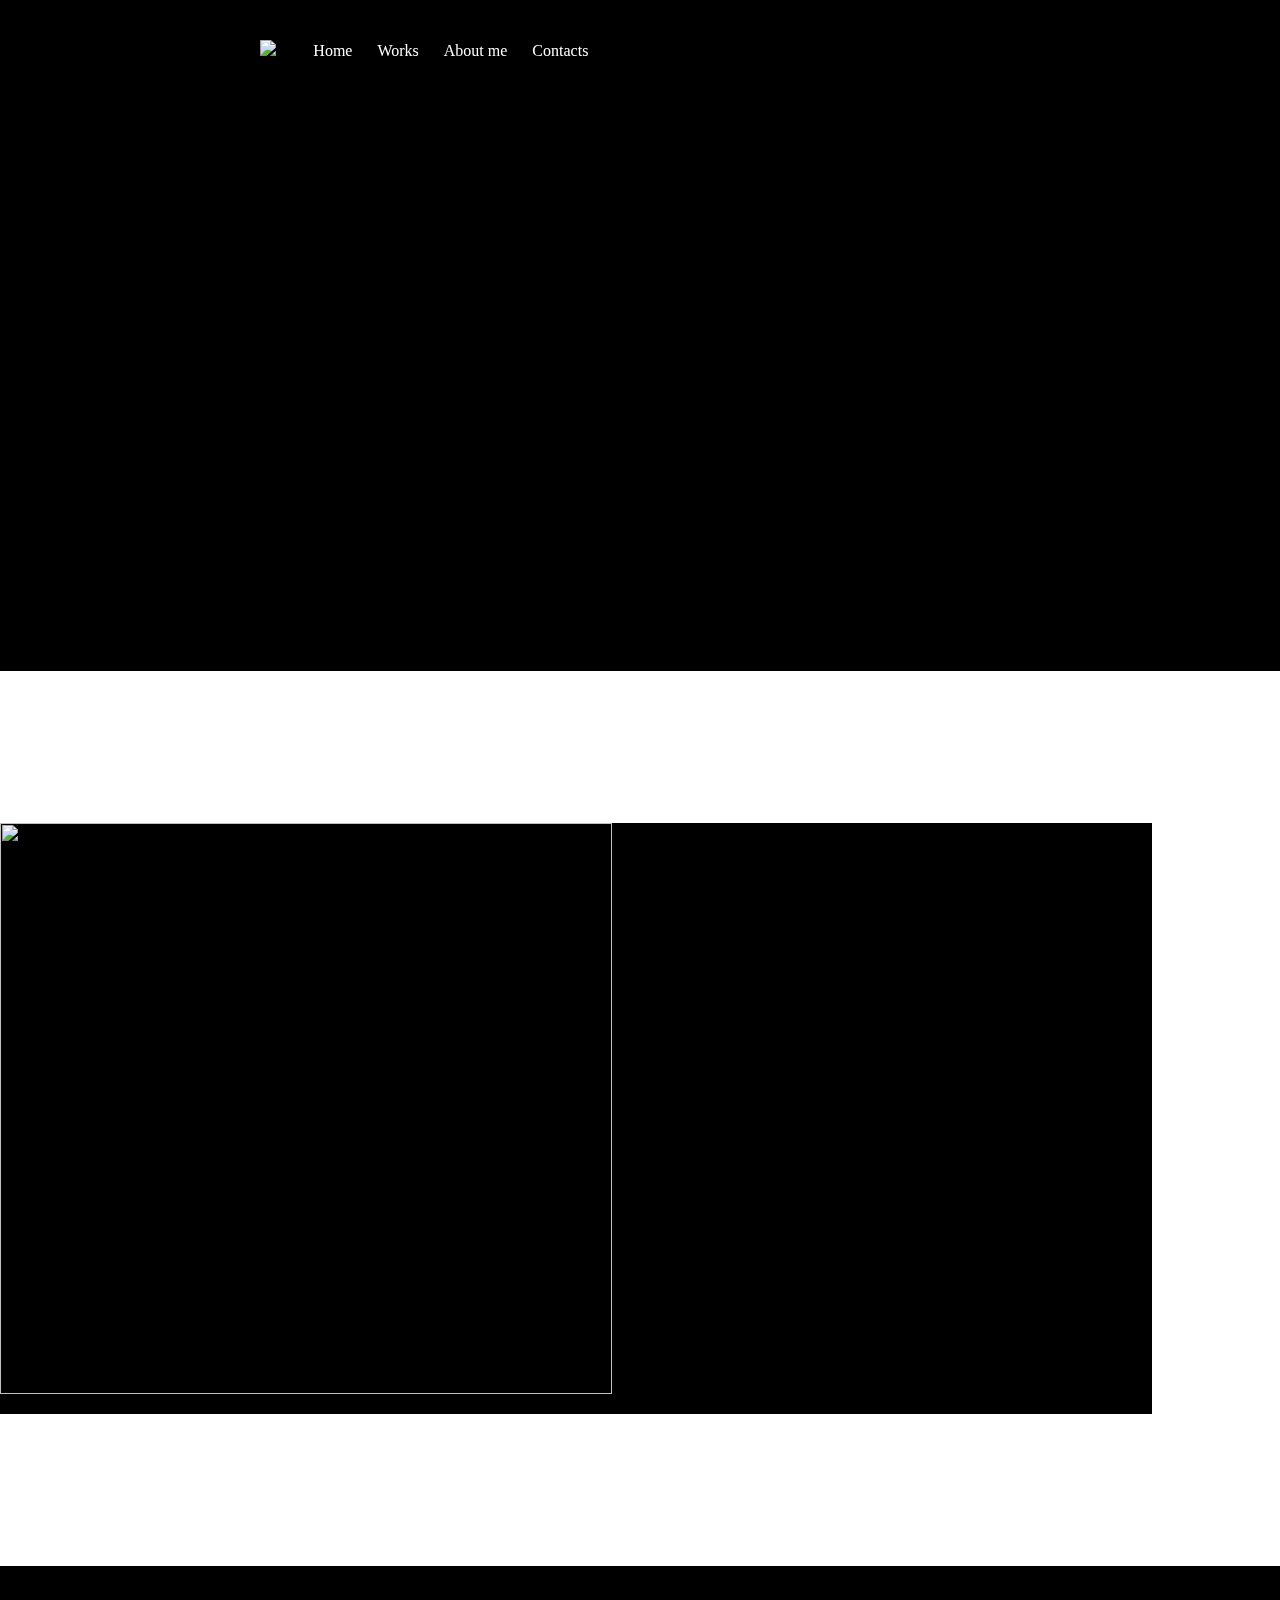
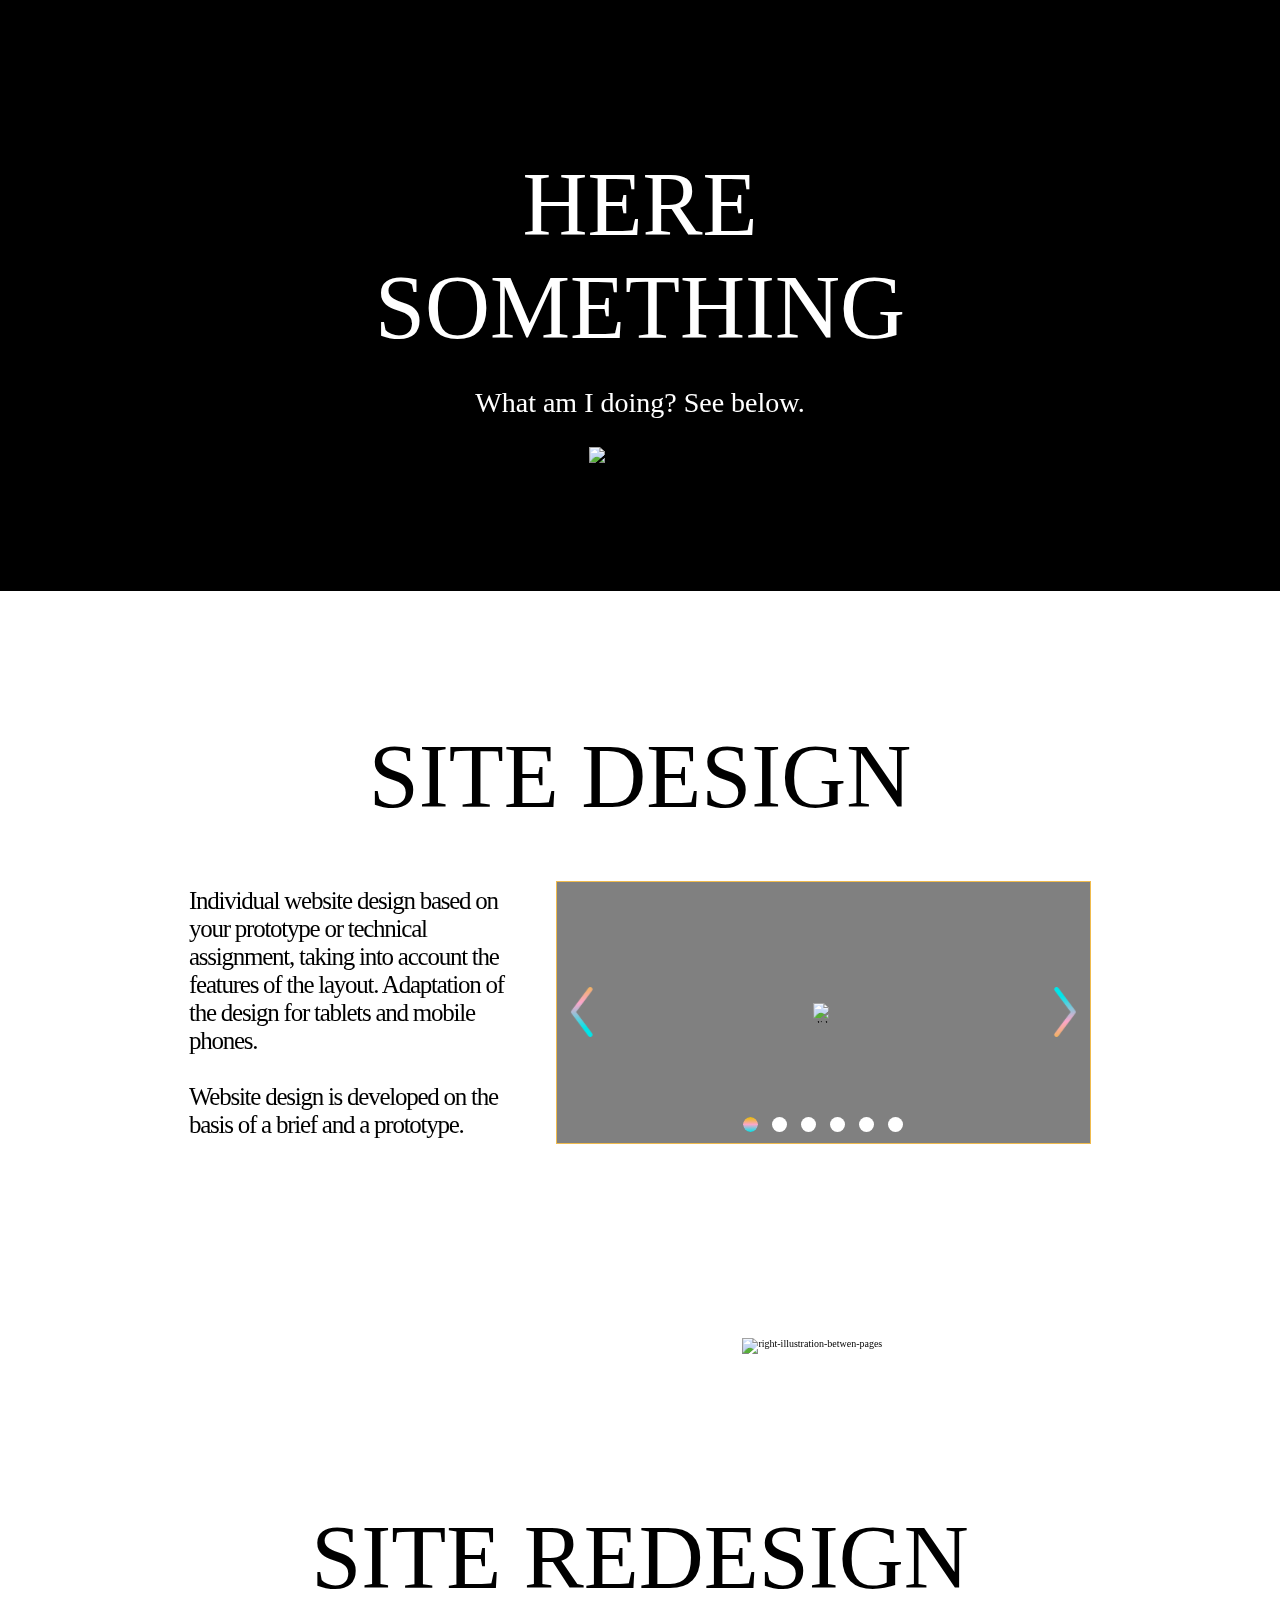
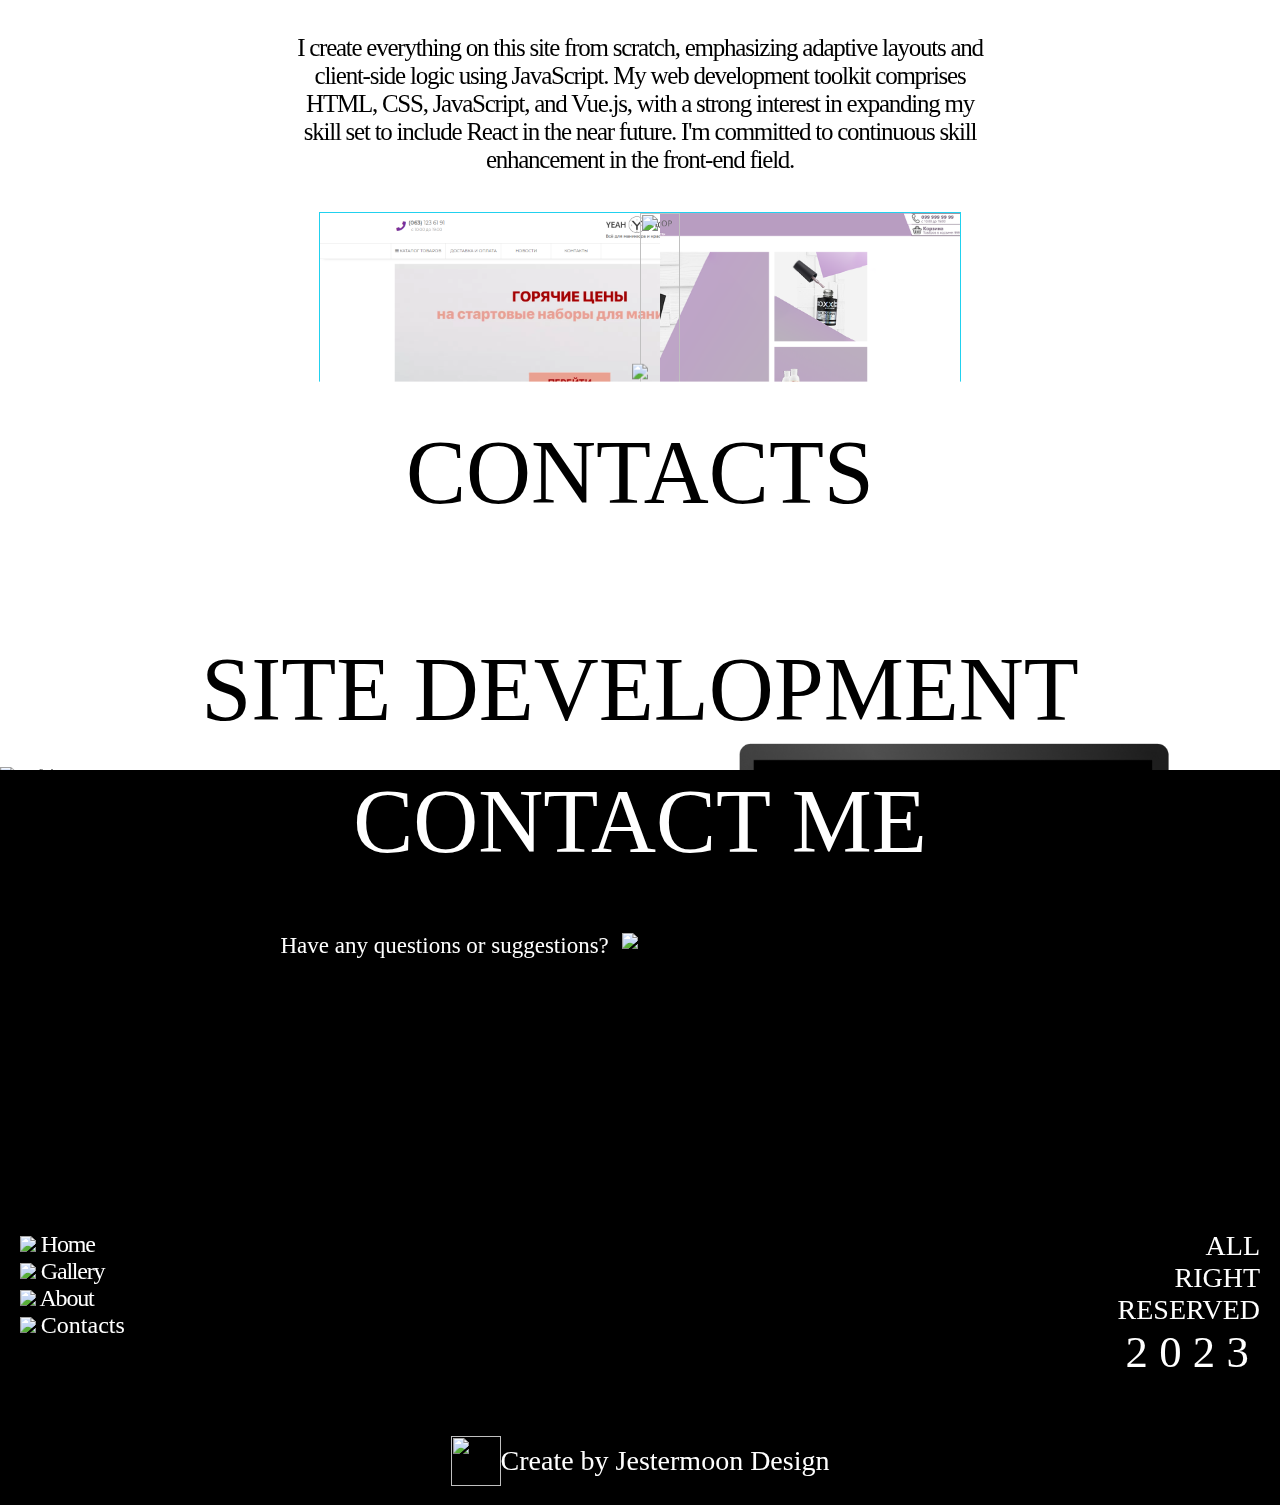
==== commit 6b26bb25: "Update index.html" ====
--- a/index.html
+++ b/index.html
@@ -35,7 +35,7 @@
 							</li>
 							<li class="a-global-gallery">
 								<a href="gallery.html" id=a-global-gallery>
-									Gallery
+									Works
 								</a>
 							</li>
 							<li class="a-global-about">
@@ -141,13 +141,13 @@
 				</div>
 
 				<div class="mobile-main-page-header">
-					<p class="mobile-header_ 1">
+					<p class="mobile-header elem1">
 						<span class="h1_mobile_animation_1">J</span><span class="h1_mobile_animation_2">E</span><span class="h1_mobile_animation_3">S</span><span class="h1_mobile_animation_4">T</span><span class="h1_mobile_animation_5">E</span><span class="h1_mobile_animation_6">R</span>
 					</p>
-					<p class="mobile-header_ 2">
+					<p class="mobile-header elem2">
 						<span class="h1_mobile_animation_7">M</span><span class="h1_mobile_animation_8">O</span><span class="h1_mobile_animation_9">O</span><span class="h1_mobile_animation_10">N</span>
 					</p>
-					<p class="mobile-header_ 3">
+					<p class="mobile-header elem3">
 						<span class="h1_mobile_animation_11">D</span><br>
 						<span class="h1_mobile_animation_12">E</span><br>
 						<span class="h1_mobile_animation_13">S</span><br>
@@ -174,10 +174,10 @@
 						WHO I AM?
 					</h2>
 					<p>
-						I’m self educated UI/UX Designer with basic skills in creation of websites. I also have skills in traditional and digital art and illustration.
+						I have a solid grasp of visual design and am a self-taught UI/UX Designer and Web Developer. HTML, CSS, JavaScript, Vue.js, Git, Figma, Illustrator, and Photoshop are some of the tools I use.	
 					</p>
 					<p>
-						When developing my designs, I prioritize aesthetics and usability. I love simple and user-friendly interfaces, so I prefer minimalism. I can create a 90% of the content for the sites I do, from raster and vector graphics to copywriting.
+						I place a high value on the integration of aesthetics and utility in my work. My love for simplicity and user-friendliness is in line with my inclination for minimalism in design. My skill set includes from creating vector and raster graphics like logos, baners etc. and designs using Figma, to developing websites using Vue.js and native JavaScript with maintaining links to the back-end. I'm on the lookout for a full-time opportunity that allows me to wholeheartedly apply my skills and expertise while continuously fueling my professional growth.
 					</p>
 					<a href="about.html">
 						MORE ABOUT ME
@@ -217,7 +217,7 @@
 			</h2>
 				<div class="page-4-content active">
 					<p id="page-4-p">
-						Individual website design based on your prototype or technical assignment, taking into account the features of the layout. Adaptation of the design for tablets and mobile phones.<br> <br> <span>Website design is developed on the basis of a brief and a prototype. Upon completion of the work, you receive a project in Figma (link or .fig file)</span>
+						Individual website design based on your prototype or technical assignment, taking into account the features of the layout. Adaptation of the design for tablets and mobile phones.<br> <br> <span>Website design is developed on the basis of a brief and a prototype.</span>
 					</p>
 
 
@@ -226,20 +226,18 @@
 
 
 
-						<div class="slide active"> <img src="img/miiteye-first-page.png" alt="slider-image"> </div>
-
-						<div class="slide"> <img src="img/miiteye-first-page-section-2.png" alt="slider-image"> </div>
-
-						<div class="slide"> <img src="img/miiteye-first-page-section-3.png" alt="slider-image"> </div>
-
-						<div class="slide"> <img src="img/miiteye-first-page-section-4.png" alt="slider-image"> </div>
-
-						<div class="slide"> <img src="img/miiteye-gallery.png" alt="slider-image"> </div>
-
-
-						<div class="link_to_representation">
-							<a href="https://jestermoondesign.github.io/Miiteye" target="black_"> Miiteye.com </a>
-						</div>
+						<div class="slide active"> <img src="./img/thumb.gif" data-src="img/site-design-1.jpg" alt="slider-image"> </div>
+
+						<div class="slide"> <img src="./img/thumb.gif" data-src="img/site-design-2.jpg" alt="slider-image"> </div>
+
+						<div class="slide"> <img src="./img/thumb.gif" data-src="img/site-design-3.jpg" alt="slider-image"> </div>
+
+						<div class="slide"> <img src="./img/thumb.gif" data-src="img/site-design-4.jpg" alt="slider-image"> </div>
+
+						<div class="slide"> <img src="./img/thumb.gif" data-src="img/site-design-5.jpg" alt="slider-image"> </div>
+
+						<div class="slide"> <img src="./img/thumb.gif" data-src="img/site-design-6.jpg" alt="slider-image"> </div>
+
 						<div class="page-4-slider-navigation">
 							<button href="#" class="page-4-slider-arrow previous" id="btn-prev">
 								<img src="img/slider-arrow-pre.svg" alt="">
@@ -255,6 +253,9 @@
 					<div class="frame-counter">
 
 						<span class="frame-count-dot active">
+						</span>
+
+						<span class="frame-count-dot">
 						</span>
 
 						<span class="frame-count-dot">
@@ -290,7 +291,7 @@
 					SITE <span><br></span> REDESIGN
 				</h2>
 				<p id="page-5-p">
-					Design development for outdated websites or websites that need functionality expansion.<br>Redesign is the development of a new design based on the input data of an existing site.
+					I create everything on this site from scratch, emphasizing adaptive layouts and client-side logic using JavaScript. My web development toolkit comprises HTML, CSS, JavaScript, and Vue.js, with a strong interest in expanding my skill set to include React in the near future. I'm committed to continuous skill enhancement in the front-end field.	
 				</p>
 
 
@@ -330,7 +331,7 @@
 
 			<div class="page-6-content">
 				<p>
-					The site you are on, I made from scratch even this mockup. I learned HTML, CSS and JavaScript (last one is in progress). I can do adaptive layout and with JS scripts. For now, I can’t call myself a professional frontend developer, but I am constantly learning and developing my skills every day.
+					All what you see on this site, is made from scratch. I can do adaptive block and table layouts. Also i can write logic and conection with server using JS. My web-development technology stack includes HTML, CSS, JS, VUE but it'll grow, i already have plans to learn react. I`m constantly learning and developing my skills every day and have plans and will to grow.
 				</p>
 				<div class="mockup-block">
 					<img src="img/mockup.png" alt="devices-mockup">
@@ -446,12 +447,12 @@
 
 					<li>
 						<img src="img/end-menu-square.png" class="fotter-menu-marker"> 
-						<a href="about.html" id=a-global-about> About </a>
+						<a href="gallery.html" id=a-global-gallery> Gallery </a>
 					</li>
 
 					<li>
 						<img src="img/end-menu-square.png" class="fotter-menu-marker"> 
-						<a href="gallery.html" id=a-global-gallery> Gallery </a>
+						<a href="about.html" id=a-global-about> About </a>
 					</li>
 
 					<li>
@@ -461,7 +462,7 @@
 
 				</ul>
 				<p class="copyright">
-					ALL<br>RIGHT<br>RESERVED<br><span>2022</span>
+					ALL<br>RIGHT<br>RESERVED<br><span>2023</span>
 				</p>
 			</div>
 			<div class="footer-sign">
@@ -473,6 +474,7 @@
 		</footer>
 
 		</div> <!-- Закрытие container -->
-		<script src="scripts/script.js"></script>
+		<script src="./scripts/script.js"></script>
+		<script src="./scripts/lazzy_load.js"></script>
 	</body>
-</html>+</html>
--- a/css/main.css
+++ b/css/main.css
@@ -189,22 +189,32 @@
 }
 
 #a-global-home:hover{
+	text-decoration: underline;
 	background: linear-gradient(90deg, rgba(233,189,0,0.8) 0%, rgba(250,159,222,0.8) 32%, rgba(206,147,255,0.8) 62%, rgba(41,203,240,0.8) 100%);
 }
 
 #a-global-gallery:hover{
+	text-decoration: underline;
 	background: linear-gradient(90deg, rgba(233,189,0,0.8) 0%, rgba(250,159,222,0.8) 32%, rgba(206,147,255,0.8) 62%, rgba(41,203,240,0.8) 100%);
 }
 
 #a-global-about:hover{
+	text-decoration: underline;
 	background: linear-gradient(90deg, rgba(233,189,0,0.8) 0%, rgba(250,159,222,0.8) 32%, rgba(206,147,255,0.8) 62%, rgba(41,203,240,0.8) 100%);
 }
 
 #a-global-lang:hover{
+	text-decoration: underline;
 	background: linear-gradient(90deg, rgba(233,189,0,0.8) 0%, rgba(250,159,222,0.8) 32%, rgba(206,147,255,0.8) 62%, rgba(41,203,240,0.8) 100%);
 }
 
 #a-global-contacts2:hover{
+	text-decoration: underline;
+	background: linear-gradient(90deg, rgba(233,189,0,0.8) 0%, rgba(250,159,222,0.8) 32%, rgba(206,147,255,0.8) 62%, rgba(41,203,240,0.8) 100%);
+}
+
+#a-global-contacts:hover{
+	text-decoration: underline;
 	background: linear-gradient(90deg, rgba(233,189,0,0.8) 0%, rgba(250,159,222,0.8) 32%, rgba(206,147,255,0.8) 62%, rgba(41,203,240,0.8) 100%);
 }
 
@@ -380,6 +390,14 @@
 	-webkit-filter: brightness(1.2);
 	filter: drop-shadow(0 0 10px rgba(41,203,240,1));
 	-webkit-filter: drop-shadow(0 0 10px rgba(41,203,240,1));
+}
+
+@media screen and (max-width: 500px) {
+	.arrow-to-up {
+		width: 30px;
+		bottom: 0;
+		right: 5%;
+	}
 }
 
 .main-page-section-1 {
@@ -1039,7 +1057,7 @@
 	margin-top: 2%;
 	color: #fff;
 	letter-spacing: -0.05em;
-	font-size: 2.8em;
+	font-size: 2.5em;
 	padding: 0 15px;
 }
 
@@ -1284,7 +1302,7 @@
 	max-height: 16.6666666667%;
 	letter-spacing: -0.05em;
 	color: #000;
-	font-size: 2.8em;
+	font-size: 2.5em;
 }
 
 @media (max-width: 1200px){
@@ -1358,34 +1376,50 @@
 }
 
 .slide img {
-	object-fit: cover;
-	position: absolute;
-	left: 0;
-	top: 0;
+	position: absolute;
+	opacity: 0;
+	object-fit: contain;
+	width: 20px;
+	height: 20px;
+	top: 50%;
+	left: 50%;
 	transform: translateY(100%);
 	-webkit-transform: translateY(100%);
 	-moz-transform: translateY(100%);
-	opacity: 0.2;
-	width: 100%;
-	height: 100%;
 	transition: all 0.5s ease-in 0.5s;
 	-webkit-transition: all 0.5s ease-in 0.5s;
 	-moz-transition: all 0.5s ease-in 0.5s;
 	-o-transition: all 0.5s ease-in 0.5s;
 }
 
+.slide img.loaded {
+	object-fit: cover;
+	width: 100%;
+	height: 100%;
+	top: 0;
+	left: 0;
+}
+
 .slide.active img {
-	object-fit: cover;
-	position: absolute;
-	transform: translateY(0);
-	-webkit-transform: translateY(0);
-	-moz-transform: translateY(0);
+	object-fit: contain;
+	position: absolute;
 	opacity: 1;
-	width: 100%;
+	width: 20px;
+	transform: translate(-50%, -50%);
 	transition: all 0.5s ease-in;
 	-webkit-transition: all 0.5s ease-in;
 	-moz-transition: all 0.5s ease-in;
 	-o-transition: all 0.5s ease-in;
+}
+
+.slide.active img.loaded {
+	opacity: 1;
+	width: 100%;
+	transform: translate(0, 0);
+	transform: translateY(0);
+	-webkit-transform: translateY(0);
+	-moz-transform: translateY(0);
+	object-fit: cover;
 }
 
 .page-4-slider-navigation {
@@ -1556,7 +1590,7 @@
 }
 
 .page-5-content p {
-	font-size: 2.8em;
+	font-size: 2.5em;
 	width: 55%;
 	letter-spacing: -0.05em;
 	text-align: center;
@@ -1775,7 +1809,7 @@
 	margin-right: -8%;
 	width: 31.25%;
 	letter-spacing: -0.05em;
-	font-size: 2.8em;
+	font-size: 2.5em;
 }
 
 @media screen and (max-width: 1400px) {
@@ -1975,7 +2009,7 @@
 .contacts-arrow p {
 	font-family: Crimson Text semi bold;
 	color: #fff;
-	font-size: 2.8em;
+	font-size: 2.3em;
 	margin-top: -0.005%;
 }
 
@@ -2247,7 +2281,7 @@
 .contacts {
 	width: 100%;
 	margin: 0 auto 0 auto;
-	padding-bottom: 14%;
+	padding-bottom: 8%;
 	display: flex;
 	flex-direction: column;
 	justify-content: center;
@@ -2261,6 +2295,12 @@
 	font-family: De Valencia;
 	font-size: 9em;
 	color: #000;
+}
+
+@media screen and (max-width: 820px) {
+	.contacts h3 {
+		margin-top: 10%;
+	}
 }
 
 .contacts-wraper .email {
@@ -2339,6 +2379,7 @@
 
 .contacts-wraper .social-media {
 	display: none;
+	cursor: pointer;
 }
 
 .contacts-wraper.active .social-media {
@@ -2348,23 +2389,28 @@
 	display: flex;
 	flex-direction: row;
 	justify-content: center;
+	cursor: pointer;
 }
 
 .sm-facebook {
 	width: 4.58333333333%;
 	margin: 3.604167% 1.5625% 0 1.5625%;
+	cursor: pointer;
 }
 .sm-telegram {
 	width: 9.89583333333%;
 	margin: 0 0 0 0;
+	cursor: pointer;
 }
 .sm-instagram {
 	width: 6.875%;
 	margin: 1% 1.5625% 0 1.5625%;
+	cursor: pointer;
 }
 .sm-linkedin {
 	width: 4.89583333333%;
 	margin: 0 0 0 0;
+	cursor: pointer;
 }
 @media (max-width: 650px) {
 	.sm-facebook {
@@ -2411,6 +2457,7 @@
 	-webkit-transition: all 300ms ease-in 0;
 	-moz-transition: all 300ms ease-in 0;
 	-o-transition: all 300ms ease-in 0;
+	cursor: pointer;
 }
 
 .social-medias img:hover {
@@ -2421,6 +2468,7 @@
 	-ms-transform: scale(1.1);
 	filter: contrast(130%);
 	-webkit-filter: contrast(130%);
+	cursor: pointer;
 }
 
 @media (max-width: 500px) {
@@ -2463,7 +2511,7 @@
 	position: relative;
 	z-index: 90;
 	width: 100%;
-	margin-top: -28%;
+	margin-top: -21%;
 }
 
 .footer-menu {
@@ -2487,7 +2535,7 @@
 .footer-menu ul {
 	text-align: left;
 	font-family: Crimson Text;
-	font-size: 2.8em;
+	font-size: 2.4em;
 	letter-spacing: -0.05em;
 	color: #fff;
 	padding-left: 20px;
@@ -2783,7 +2831,7 @@
 text-align: right;
 }
 
-.mobile-header_.3 {
+.mobile-header.elem3 {
 	font-size: 16vw;
 }
 
@@ -3147,6 +3195,12 @@
 	width: 80px;
 }
 
+@media screen and (max-width: 500px) {
+	.inner-pages-logo-black {
+		width: 50px;
+	}
+}
+
 .gallery-nav {
 	width: 86.4583333333%;
 	margin: 3% auto;
@@ -3156,6 +3210,12 @@
 	align-items: center;
 }
 
+@media screen and (max-width: 500px) {
+	.gallery-nav {
+		margin: 3% auto 5% auto;
+	}
+}
+
 .gallery-nav a {
 	position: relative;
 	margin-top: -5%;
@@ -3264,6 +3324,13 @@
 	}
 }
 
+@media screen and (max-width: 500px) {
+	.gallery-h1 {
+		margin-left: 1.5%;
+		margin-top: 7%;
+	}
+}
+
 .gallery-items-flex-block {
 	width: 100%;
 	margin: 4% auto 0;
@@ -3271,6 +3338,27 @@
 	flex-direction: row;
 	justify-content: center;
 	padding-bottom: 5.72916666667%;
+}
+
+.gallery-items-flex-block.not-full {
+	justify-content: flex-start;
+	margin-top: -4%;
+	padding-bottom: 5.72916666667%;
+}
+
+.gallery-items-flex-block.not-full .image__wraper.image-4 {
+	margin-top: 20px;
+	padding-bottom: 9%;
+}
+
+@media screen and (max-width: 500px) {
+	.gallery-items-flex-block.not-full .image__wraper.image-4 {
+		margin-top: 3%;
+	}
+}
+
+.gallery-items-flex-block.not-full .first-container {
+	margin-left: 4%;
 }
 
 .first-container {
@@ -3332,15 +3420,26 @@
 }
 
 .image__wraper img {
-	width: 100%;
-	height: 100%;
+	width: 20px;
+	height: 20px;
 	object-fit: contain;
 	-o-object-fit: contain;
 	object-position: center;
 	-o-object-position: center;
 	position: absolute;
+	top: 50%;
+	left: 50%;
+    transform: translate(-50%, -50%);
+}
+
+.image__wraper img.loaded {
+	object-fit: cover;
+	-o-object-fit: cover;
+	width: 100%;
+	height: 100%;
 	top: 0;
 	left: 0;
+    transform: translate(0, 0);
 }
 
 .image__wraper.image-1 {
@@ -3364,7 +3463,7 @@
 	margin-top: 3.125%;
 	position: relative;
 	width: 100%;
-	padding-bottom: 46.875%;
+	padding-bottom: 60.875%;
 	overflow: hidden;
 }
 
@@ -3393,7 +3492,6 @@
 	width: 100%;
 	padding-top: 56.25%;
 	overflow: hidden;
-	pointer-events: none;
 }
 
 
@@ -3405,7 +3503,6 @@
 	width: 100%;
 	padding-top: 87.5%;
 	overflow: hidden;
-	pointer-events: none;
 }
 
 
@@ -3417,7 +3514,6 @@
 	width: 100%;
 	padding-top: 56.25%;
 	overflow: hidden;
-	pointer-events: none;
 }
 
 
@@ -3438,7 +3534,6 @@
 	width: 100%;
 	padding-top: 100%;
 	overflow: hidden;
-	pointer-events: none;
 }
 
 .image__wraper.image-9 {
@@ -3448,6 +3543,9 @@
 	width: 100%;
 	padding-top: 100%;
 	overflow: hidden;
+}
+
+.image__wraper.disabled {
 	pointer-events: none;
 }
 
@@ -3455,6 +3553,7 @@
 	.gallery-items-flex-block {
 		flex-direction: column;
 		align-items: center;
+		margin-bottom: 10px;
 	}
 	.first-container {
 		width: 80%;
@@ -3543,6 +3642,7 @@
 	transform: translateX(-50%);
 	-webkit-transform: translateX(-50%);
 	-moz-transform: translateX(-50%);
+	cursor: auto;
 }
 
 .image {
@@ -3564,8 +3664,9 @@
 	margin-top: -30%;
 	z-index: -1;
 	width: 100vw;
-	min-height: 130vh;
+	height: 210vh;
 	background: rgba(0, 0, 0, 0.6);
+	cursor: pointer;
 }
 
 .modal__image {
@@ -3574,6 +3675,39 @@
 	height: auto;
 	object-fit: contain;
 	-o-object-fit: contain;
+}
+
+.modal-description {
+	background: #fff;
+    margin-top: -2%;
+    padding: 3% 0;
+}
+
+.modal-description p, .modal-description a {
+	letter-spacing: -0.05em;
+    color: #000;
+    font-size: 1.5em;
+	margin-left: 5%;
+}
+
+.link-wrapper {
+	margin: 0 auto;
+	display: flex;
+    flex-direction: row;
+    align-items: center;
+    justify-content: center;
+    font-size: 1em;
+}
+
+.modal-description a {
+	text-align: center;
+	margin-left: 5px;
+	font-weight: 100;
+}
+
+.modal-description a:hover {
+	background: linear-gradient(90deg, rgba(233,189,0,0.8) 0%, rgba(250,159,222,0.8) 32%, rgba(206,147,255,0.8) 62%, rgba(41,203,240,0.8) 100%);
+	color: #fff;
 }
 
 @media (max-width: 768px) {
@@ -3700,6 +3834,14 @@
 	}
 }
 
+
+@media screen and (max-width: 500px) {
+	.about-h1 {
+		margin-left: 1.5%;
+		margin-top: 7%;
+	}
+}
+
 .about-text {
 	position: relative;
 	z-index: 4;
@@ -3708,15 +3850,23 @@
 }
 
 .about-text p {
+	text-indent: 1em;
+	text-align: justify;
 	background: rgb(255, 255, 255, 0.4);
 	backdrop-filter: blur(5px);
 	-webkit-backdrop-filter: blur(5px);
-	font-size: calc(24px + 4 * ((100vw - 320px) / (1920 - 320)));
+	font-size: calc(20px + 4 * ((100vw - 320px) / (1920 - 320)));
+}
+
+.file-storage-title {
+	font-size: calc(17px + 4 * ((100vw - 320px) / (1920 - 320)));
+	margin: 0 auto;
+	text-align: center;
 }
 
 .files_storage {
 	background: #f3f3f3;
-	margin:  0 auto;
+	margin:  2% auto 0 auto;
 	padding: 2%;
 	width: 40%;
 	display: flex;
@@ -3827,6 +3977,86 @@
 
 }
 
+.codecademy-js-certificate:after {
+	white-space: nowrap;
+	padding: 5%;
+	border-radius: 10px;
+	background: #fff;
+	content: 'JS Certificate';
+	font-family: Crimson text regular;
+	font-size: 1.8em;
+	color: #000;
+	position: absolute;
+	left: 50%;
+	transform: translate(-50%, 0);
+	-webkit-transform: translate(-50%, 0);
+	-moz-transform: translate(-50%, 0);
+	top: 100%;
+	z-index: 2;
+	max-width: 300%;
+	border: 1px solid black;
+}
+
+.codecademy-js-intermediate-certificate:after {
+	white-space: nowrap;
+	padding: 5%;
+	border-radius: 10px;
+	background: #fff;
+	content: 'JS advanced Certificate';
+	font-family: Crimson text regular;
+	font-size: 1.8em;
+	color: #000;
+	position: absolute;
+	left: 50%;
+	transform: translate(-50%, 0);
+	-webkit-transform: translate(-50%, 0);
+	-moz-transform: translate(-50%, 0);
+	top: 100%;
+	z-index: 2;
+	max-width: 300%;
+	border: 1px solid black;
+}
+
+.codecademy-vue-certificate:after {
+	white-space: nowrap;
+	padding: 5%;
+	border-radius: 10px;
+	background: #fff;
+	content: 'Vue Certificate';
+	font-family: Crimson text regular;
+	font-size: 1.8em;
+	color: #000;
+	position: absolute;
+	left: 50%;
+	transform: translate(-50%, 0);
+	-webkit-transform: translate(-50%, 0);
+	-moz-transform: translate(-50%, 0);
+	top: 100%;
+	z-index: 2;
+	max-width: 300%;
+	border: 1px solid black;
+}
+
+.codecademy-unit-test-certificate:after {
+	white-space: nowrap;
+	padding: 5%;
+	border-radius: 10px;
+	background: #fff;
+	content: 'Unit test Certificate';
+	font-family: Crimson text regular;
+	font-size: 1.8em;
+	color: #000;
+	position: absolute;
+	left: 50%;
+	transform: translate(-50%, 0);
+	-webkit-transform: translate(-50%, 0);
+	-moz-transform: translate(-50%, 0);
+	top: 100%;
+	z-index: 2;
+	max-width: 300%;
+	border: 1px solid black;
+}
+
 .file:hover {
 	transform: scale(1.2);
 	-moz-transform: scale(1.2);
@@ -3834,6 +4064,7 @@
 	filter: grayscale(80%);
 	-webkit-filter: contrast(120%) drop-shadow(-1px 1px 1px grey);
 	-moz-filter: contrast(120%) drop-shadow(-1px 1px 1px grey);
+	z-index: 20;
 }
 
 .about-contacts-link {
@@ -3852,15 +4083,24 @@
 
 @media screen and (max-width: 1400px) {
 	.files_storage {
-		width: 65%;
+		width: 75%;
 		padding: 0 0 4% 0;
 	}
 	.file {
-	width: 10%;
+	width: 15%;
 	margin: 8%;
 	}
-	.resume__eng:after,.resume__ru:after,.resume__ukr:after,.recomendation:after{
-	font-size: 2.7em;
+	.resume__eng:after,
+	.resume__ru:after,
+	.resume__ukr:after,
+	.recomendation:after,
+	.codecademy-js-certificate:after,
+	.codecademy-js-intermediate-certificate:after,
+	.codecademy-vue-certificate:after,
+	.codecademy-js-intermediate-certificate:after,
+	.codecademy-vue-certificate:after,
+	.codecademy-unit-test-certificate:after {
+		font-size: 2.7em;
 	}
 }
 
@@ -3869,7 +4109,7 @@
 	width: 80%;
 	}
 	.files_storage {
-	margin:  0 auto;
+	margin:  2% auto 0 auto;
 	padding: 7% 5% 17% 5%;
 	width: 80%;
 	display: flex;
@@ -3886,8 +4126,17 @@
 	.resume__eng {
 	margin: 0 7% 0 7%;
 	}
-	.resume__eng:after,.resume__ru:after,.resume__ukr:after,.recomendation:after{
-	font-size: 3.5em;
+	.resume__eng:after,
+	.resume__ru:after,
+	.resume__ukr:after,
+	.recomendation:after,
+	.codecademy-js-certificate:after,
+	.codecademy-js-intermediate-certificate:after,
+	.codecademy-vue-certificate:after,
+	.codecademy-js-intermediate-certificate:after,
+	.codecademy-vue-certificate:after,
+	.codecademy-unit-test-certificate:after {
+		font-size: 3.5em;
 	}
 	.about-contacts-link {
 	margin: 10% auto 0 auto;
@@ -3929,6 +4178,22 @@
 	margin-top: 15.625%;
 	margin-left: -8.33333333333%;
 	width: 26.042vw;
+}
+
+@media screen and (max-width: 500px) {
+	#about-graphics-elipse-100px {
+		margin-left: 93.5416666667%;
+	}
+	#about-graphics-elipse-200px {
+		margin-left: 95.2916666667%;
+	}
+	#about-graphics-elipse-330px {
+		margin-top: 32.041667%;
+    	margin-left: 92.5%;
+	}
+	#about-graphics-elipse-500px {
+		margin-left: -17.333333%;
+	}
 }
 
 /*										Страница 404										*/
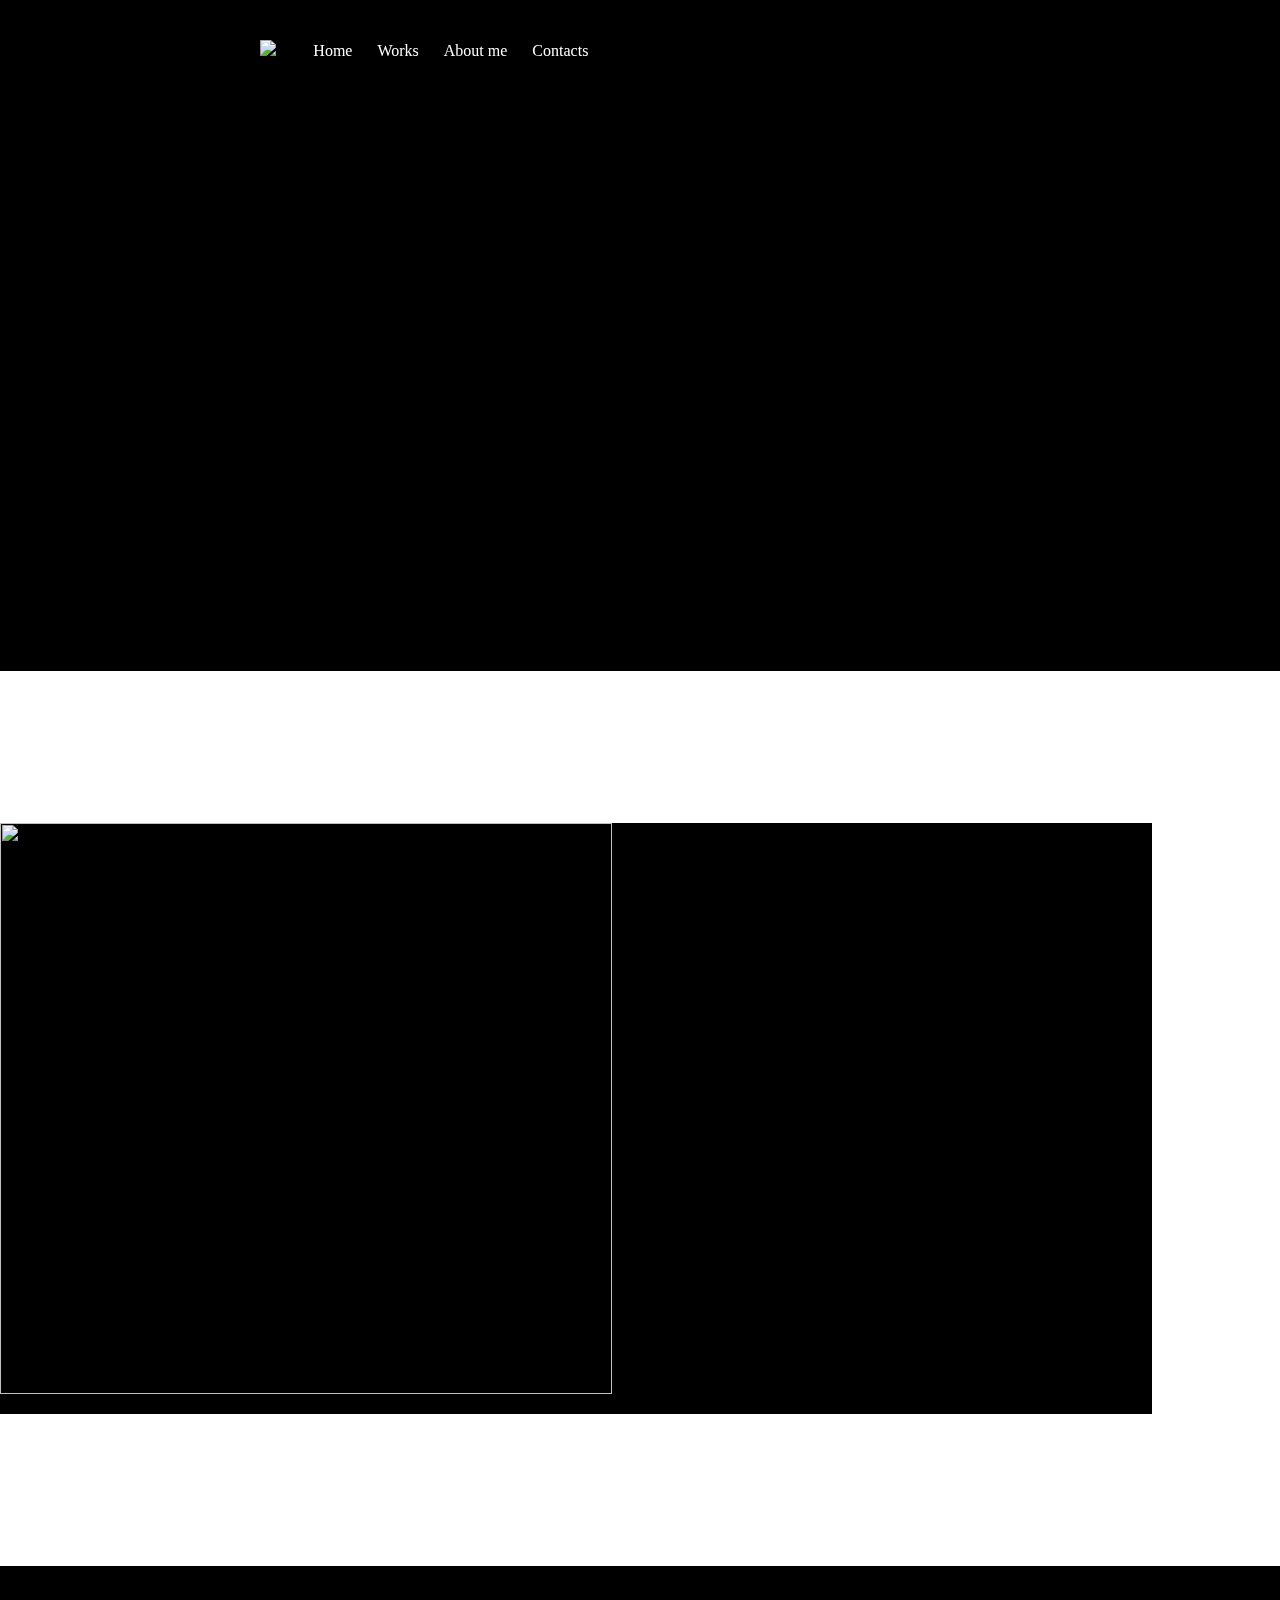
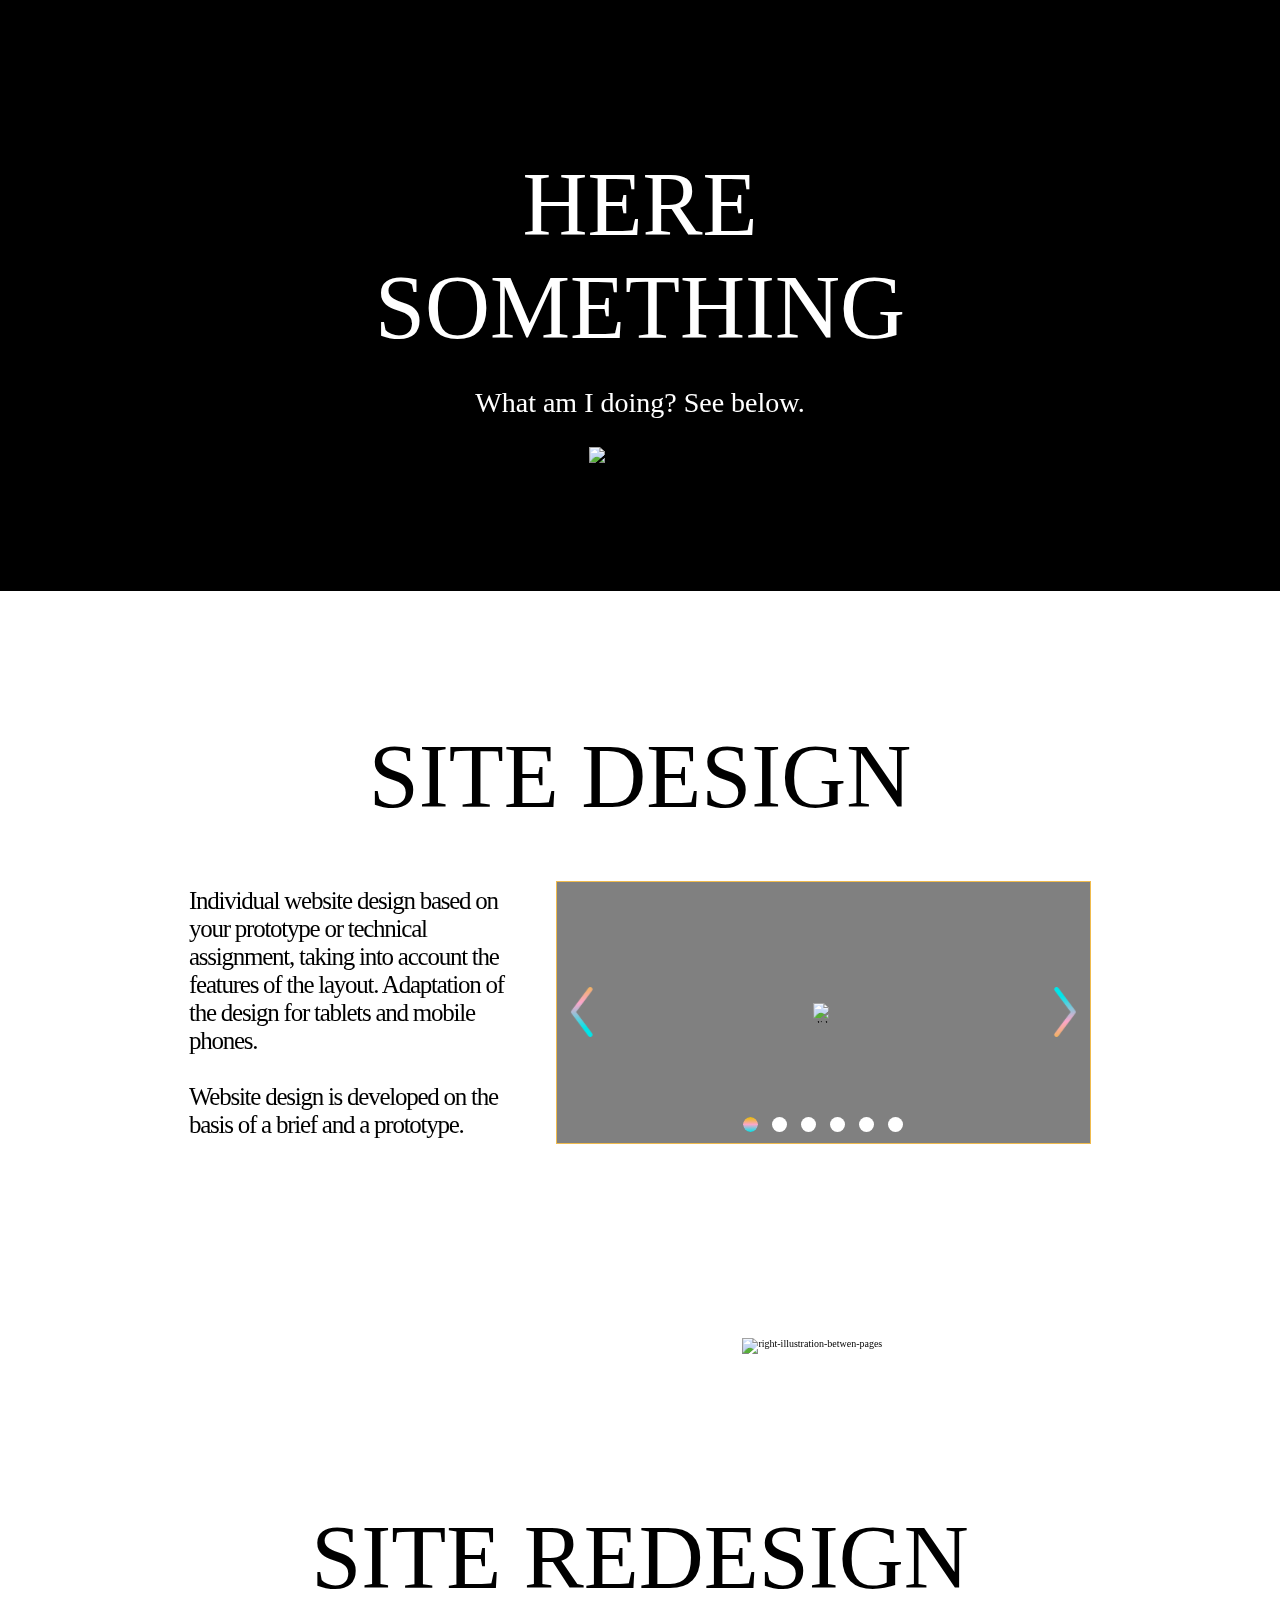
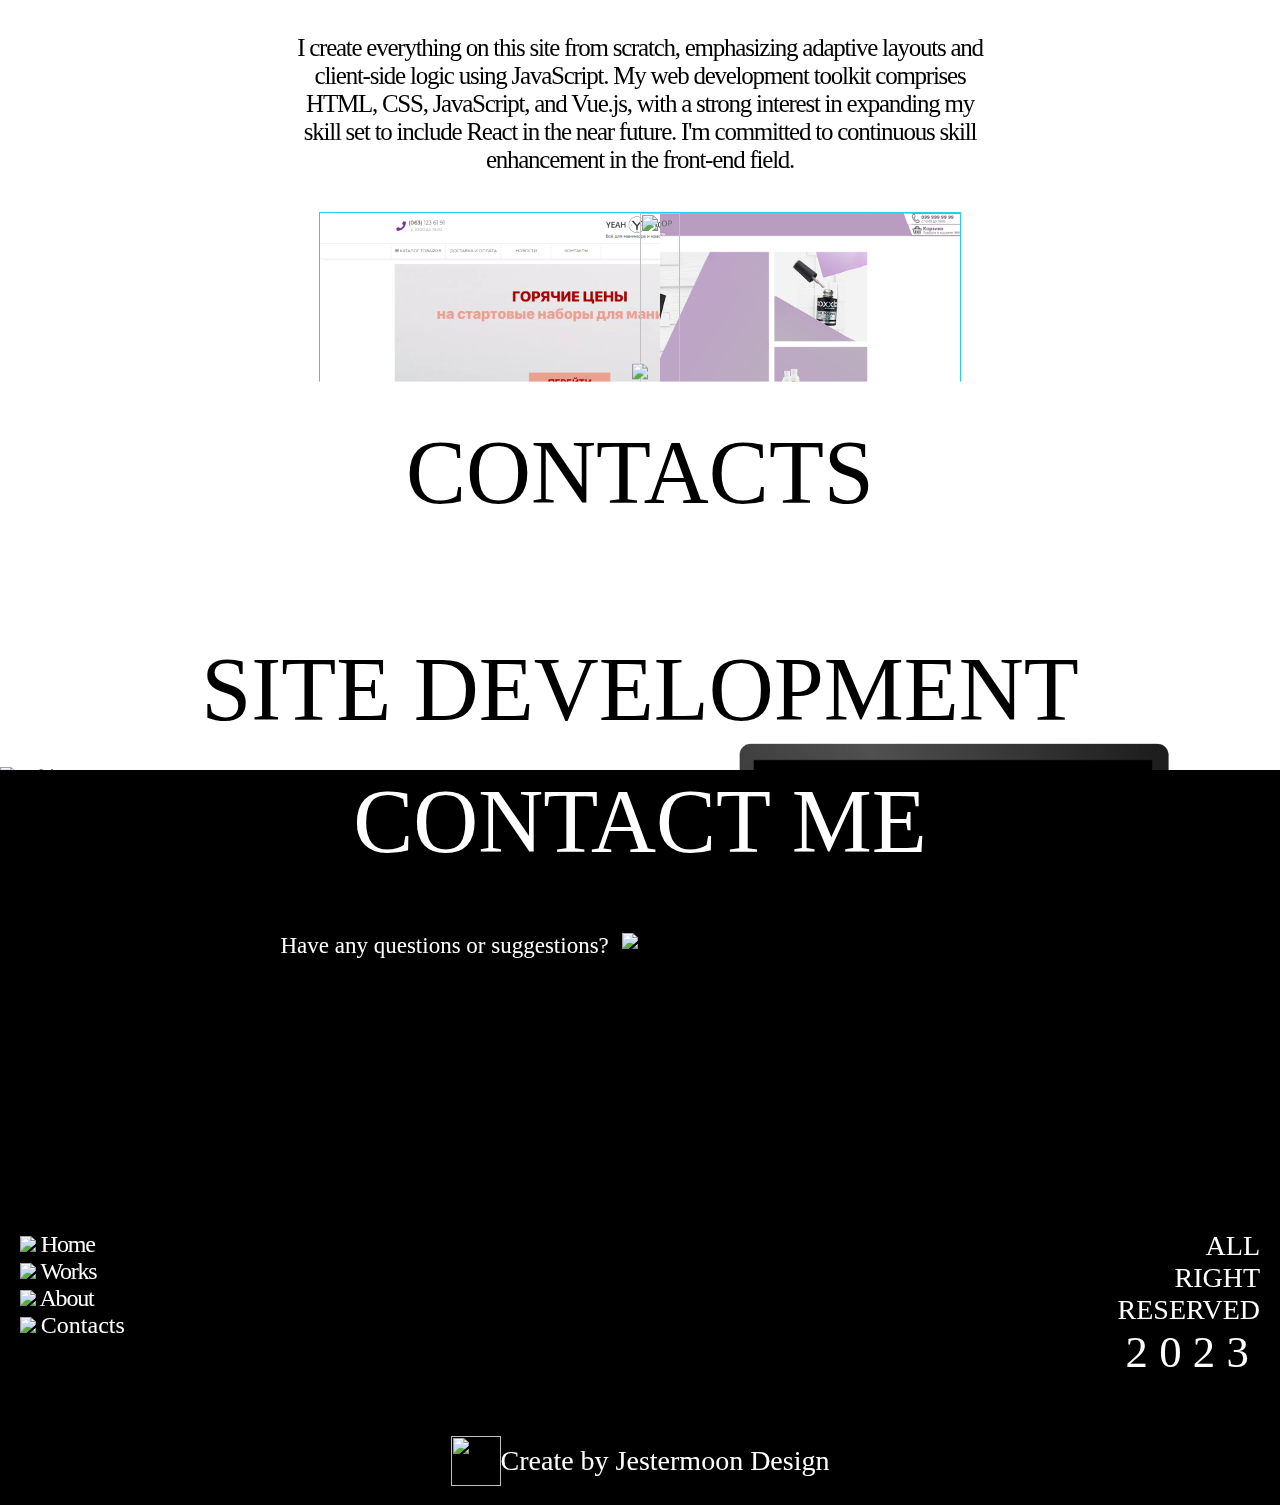
==== commit e58e8931: "Update index.html" ====
--- a/index.html
+++ b/index.html
@@ -112,7 +112,7 @@
 						</li>
 						<li>
 							<a href="gallery.html" id=a-global-gallery>
-								Gallery
+								Works
 							</a>
 						</li>
 						<li>
@@ -447,7 +447,7 @@
 
 					<li>
 						<img src="img/end-menu-square.png" class="fotter-menu-marker"> 
-						<a href="gallery.html" id=a-global-gallery> Gallery </a>
+						<a href="gallery.html" id=a-global-gallery> Works </a>
 					</li>
 
 					<li>
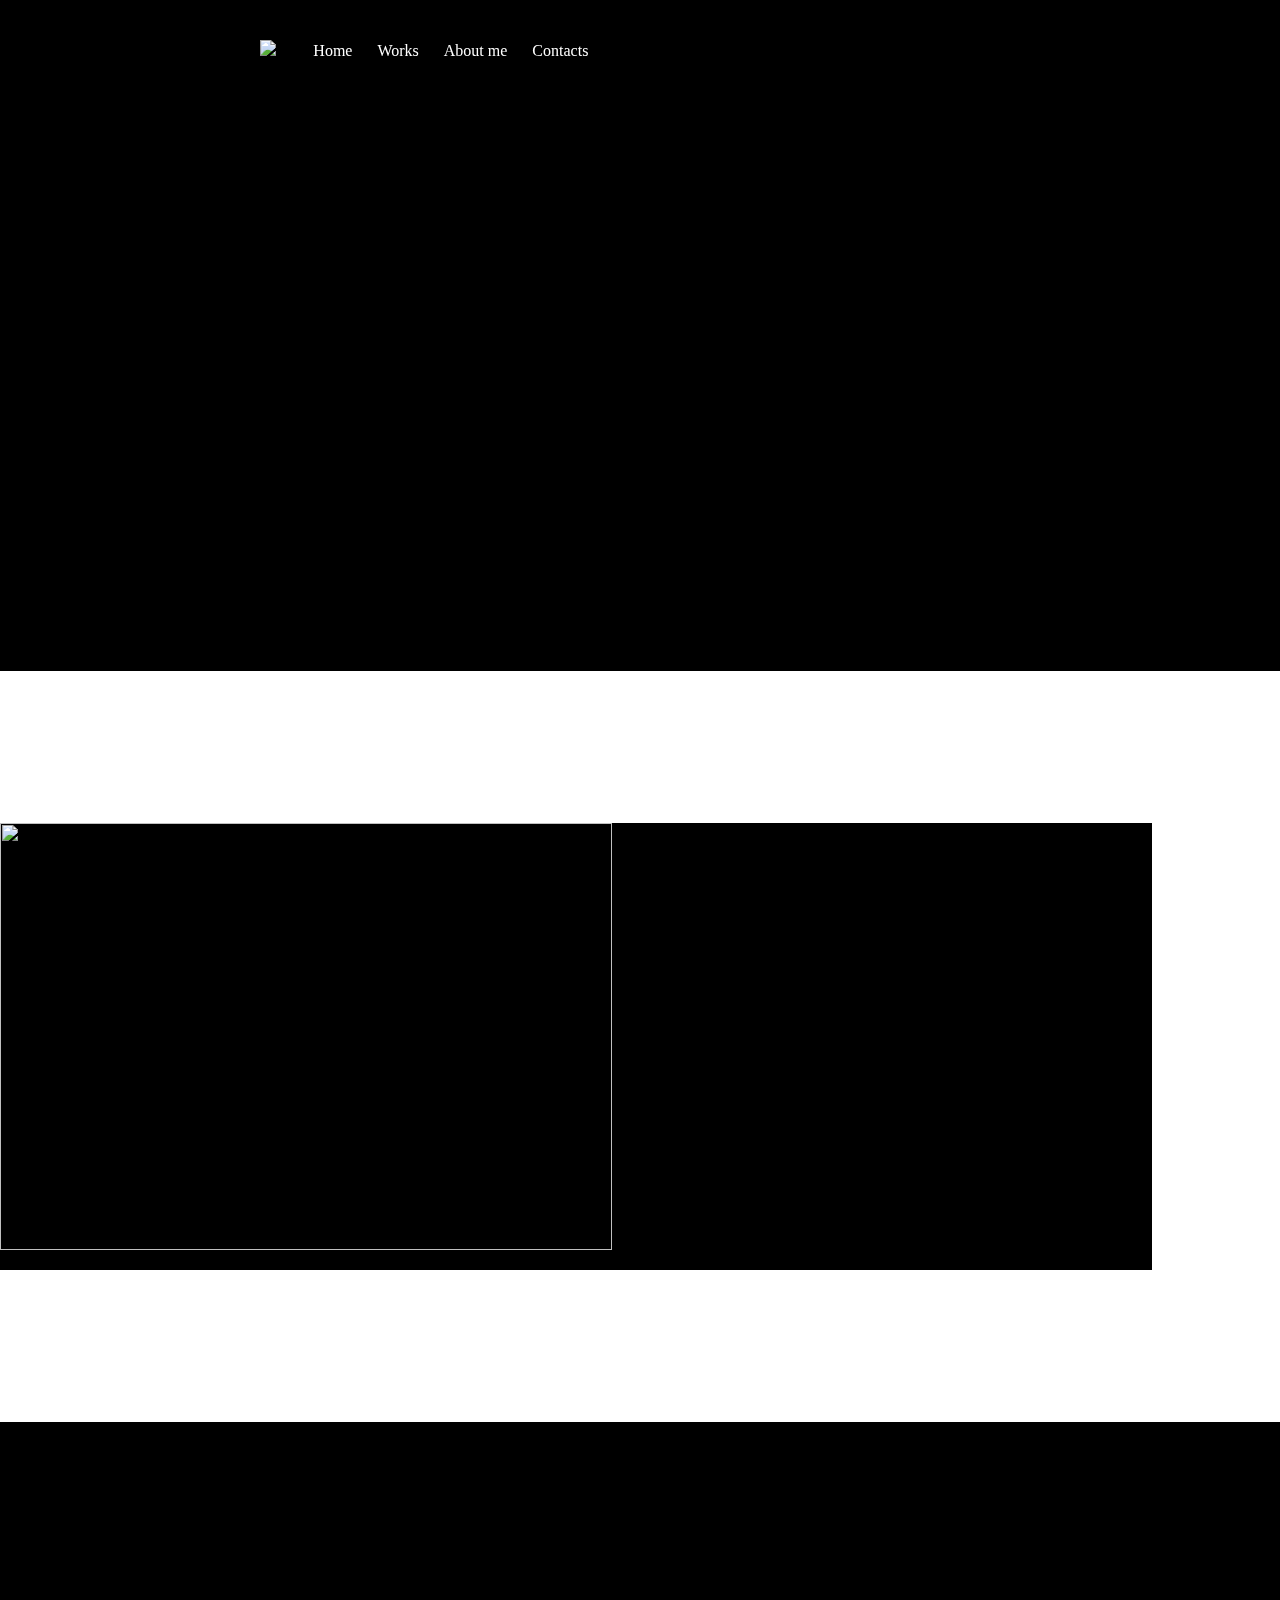
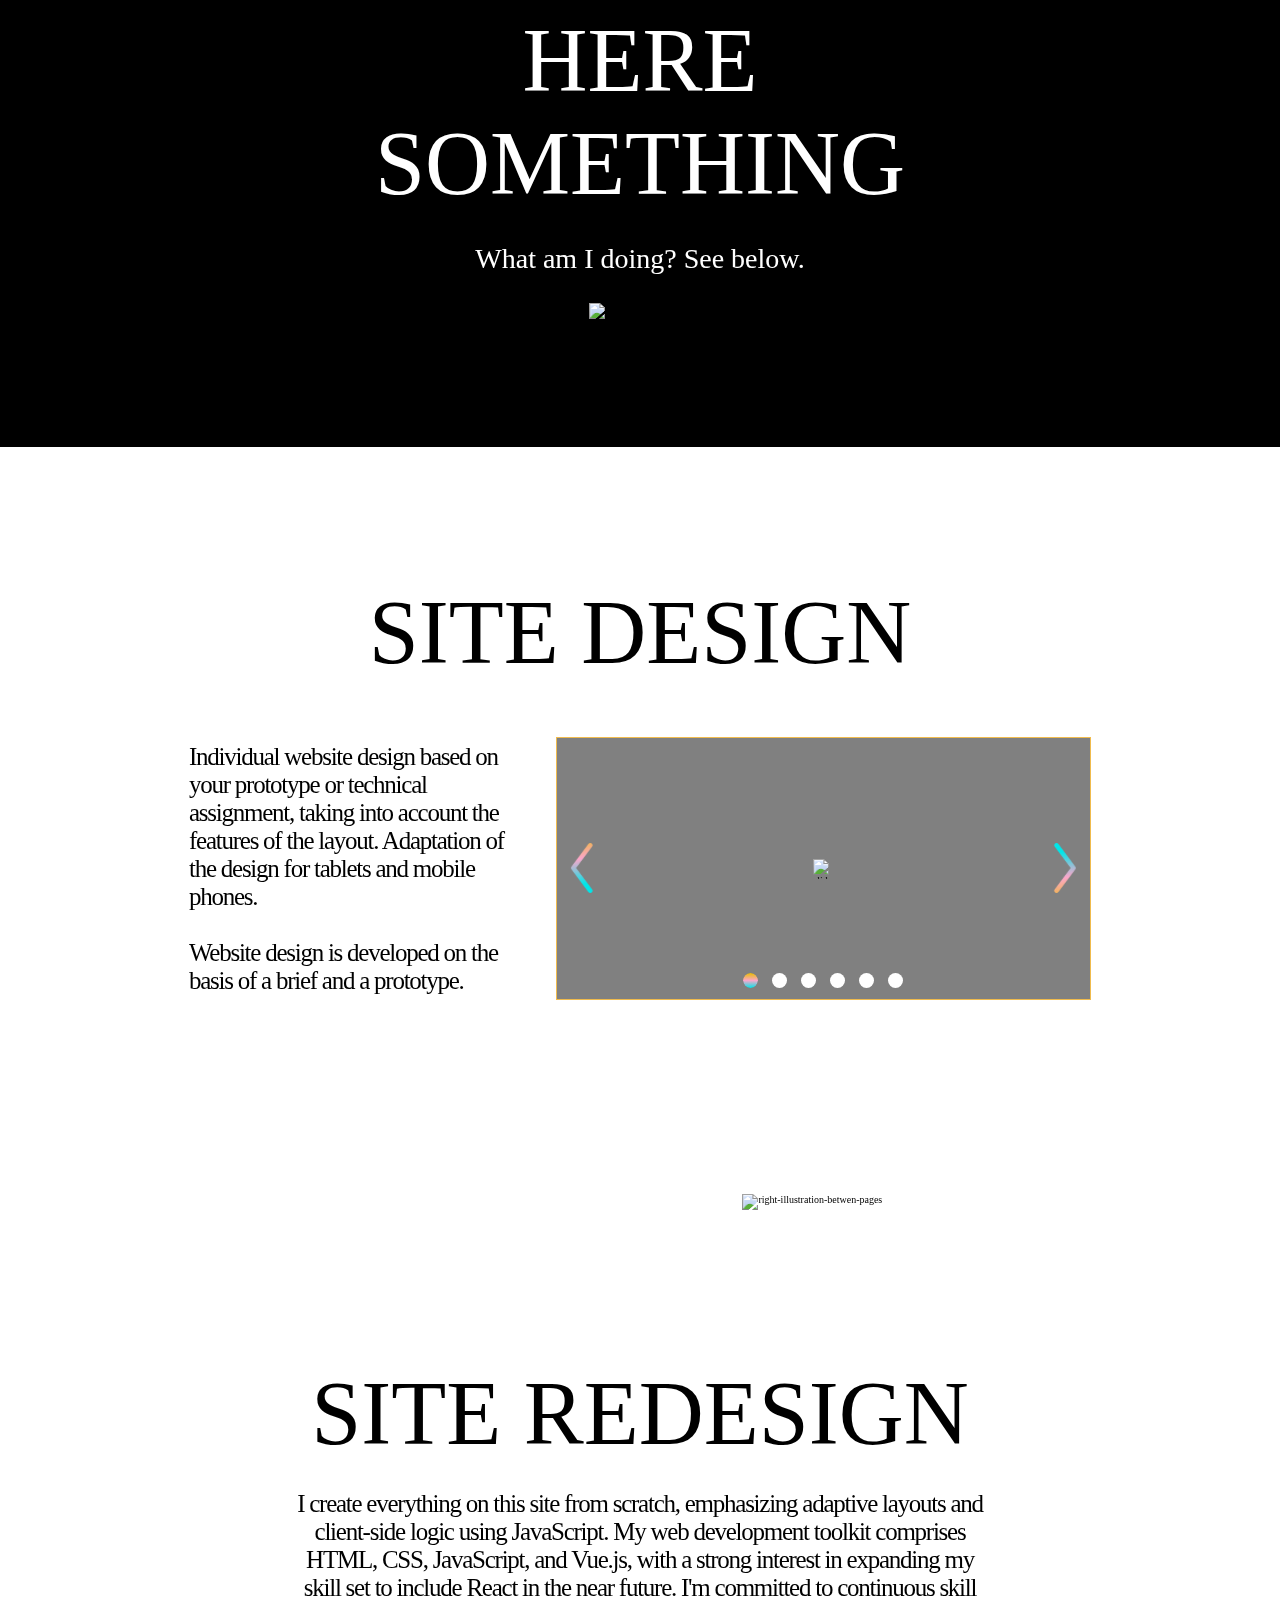
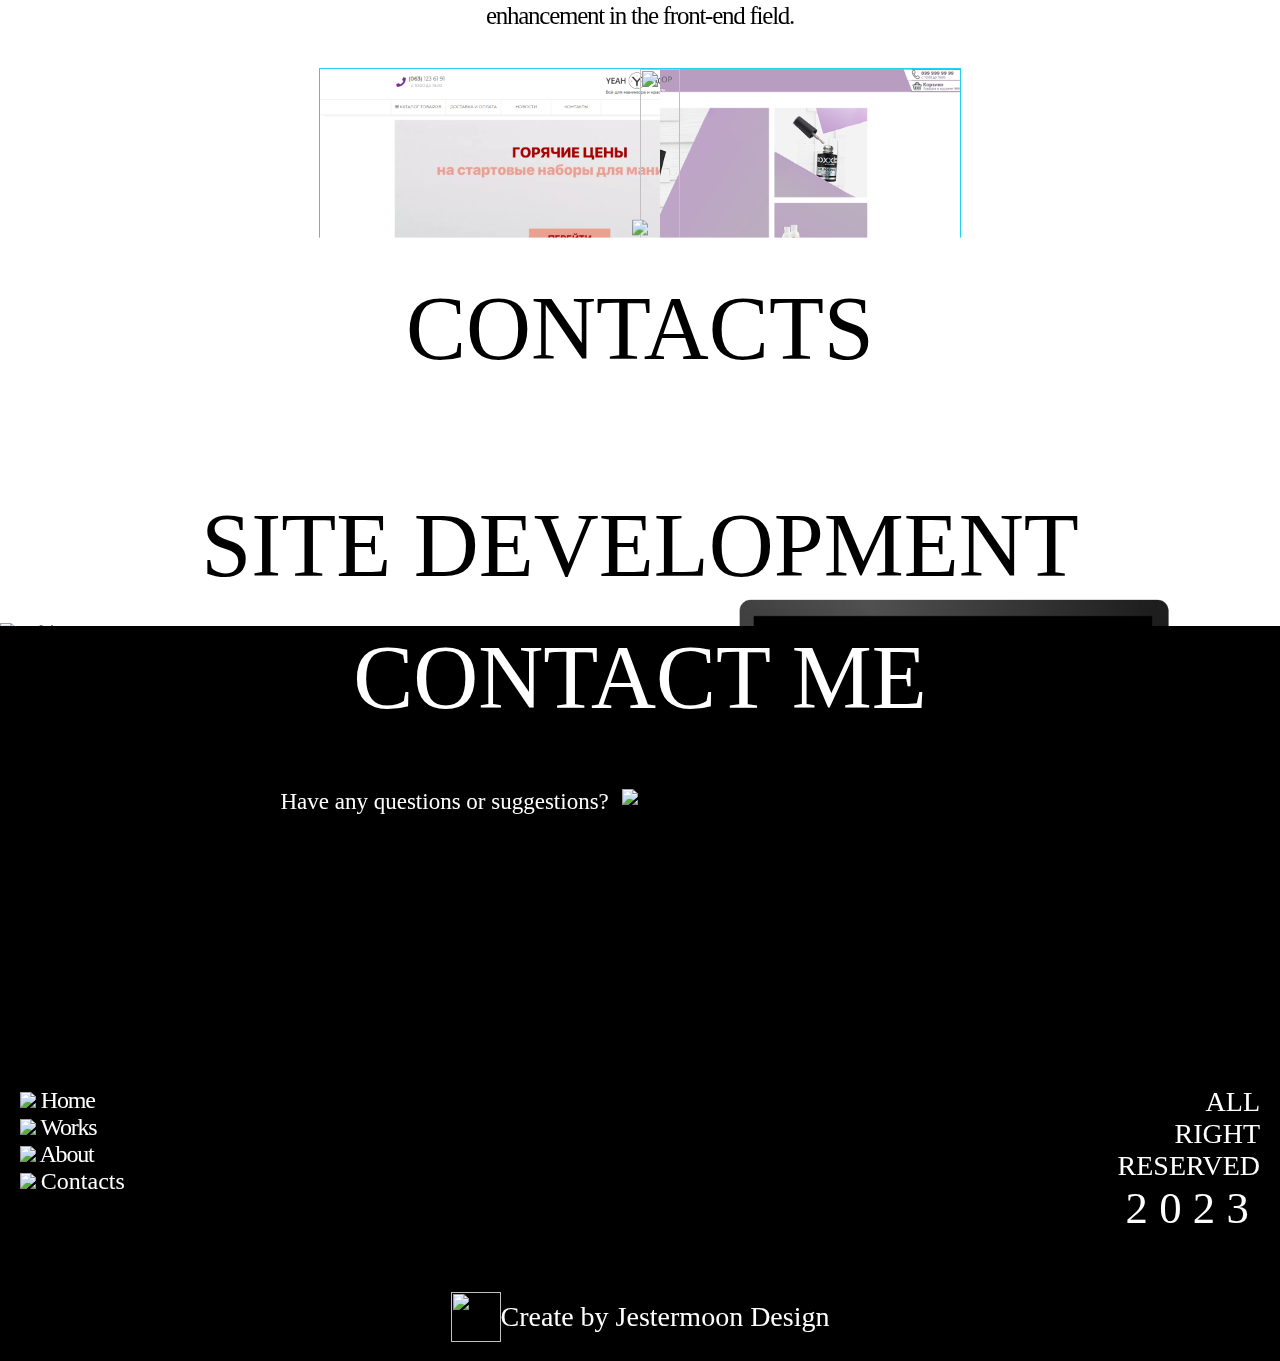
==== commit 17bf8cc3: "Add files via upload" ====
--- a/index.html
+++ b/index.html
@@ -174,10 +174,10 @@
 						WHO I AM?
 					</h2>
 					<p>
-						I have a solid grasp of visual design and am a self-taught UI/UX Designer and Web Developer. HTML, CSS, JavaScript, Vue.js, Git, Figma, Illustrator, and Photoshop are some of the tools I use.	
+						My passion is design. I enjoy the creative process, bringing ideas to life through unique visual solutions. For me, design is not just interfaces, logos, banners and illustrations - it is a means of solving problems visually.
 					</p>
 					<p>
-						I place a high value on the integration of aesthetics and utility in my work. My love for simplicity and user-friendliness is in line with my inclination for minimalism in design. My skill set includes from creating vector and raster graphics like logos, baners etc. and designs using Figma, to developing websites using Vue.js and native JavaScript with maintaining links to the back-end. I'm on the lookout for a full-time opportunity that allows me to wholeheartedly apply my skills and expertise while continuously fueling my professional growth.
+						My skills cover UX/UI design, with a background in front-end development. I am also proficient in vector and raster graphics, as well as prepress. I strive to create unique design solutions and find creative approaches to each project. If you're looking for someone willing to transform your ideas into visual inspiration, let's <a href="#contacts-link" id=a-global-contacts2 class="who-i-am-text-link">colaborate</a>.
 					</p>
 					<a href="about.html">
 						MORE ABOUT ME
@@ -424,6 +424,10 @@
 							<a href="https://www.linkedin.com/in/jestermoon" target="_blank" class="social-medias sm-linkedin">
 								<img src="img/linkedin.svg" alt="linkedIn-logo">
 							</a>
+							
+							<a href="https://www.behance.net/qwertyqwer74aa" target="_blank" class="social-medias sm-behance">
+								<img src="img/behance.png" alt="behance-logo">
+							</a>
 
 						</div>
 
@@ -477,4 +481,4 @@
 		<script src="./scripts/script.js"></script>
 		<script src="./scripts/lazzy_load.js"></script>
 	</body>
-</html>
+</html>--- a/css/main.css
+++ b/css/main.css
@@ -1039,12 +1039,30 @@
 
 .page-2-text-block h2 {
 	padding: 15px;
-	font-size: 3em;
+	font-size: 2.5em;
 	font-family: Crimson Text;
 	color: #fff;
 	margin-top: 4.16666666667%;
 }
 
+.who-i-am-text-link {
+	font-size: 1em!important;
+    font-family: Crimson Text regular!important;
+    padding: 0 2px 0 0!important;
+	background: linear-gradient(90deg, rgba(233,189,0,0.8) 0%, rgba(250,159,222,0.8) 32%, rgba(206,147,255,0.8) 62%, rgba(41,203,240,0.8) 100%)!important;
+	background-clip: text!important;
+	-webkit-background-clip: text!important;
+	-webkit-text-fill-color: transparent!important;
+	opacity: 1!important;
+}
+
+.who-i-am-text-link:hover {
+	background-clip: unset!important;
+	-webkit-background-clip: unset!important;
+	-webkit-text-fill-color: unset!important;
+	color: #fff;
+}
+
 @media (max-width: 769px) {
 	.page-2-text-block h2 {
 	text-align: center;
@@ -1057,7 +1075,7 @@
 	margin-top: 2%;
 	color: #fff;
 	letter-spacing: -0.05em;
-	font-size: 2.5em;
+	font-size: 2.2em;
 	padding: 0 15px;
 }
 
@@ -2062,10 +2080,10 @@
 }
 
 .contacts-wraper.active {
-	transform: translate(0, 0);
-	-webkit-transform: translate(0, 0);
-	-moz-transform: translate(0, 0);
-	-ms-transform: translate(0, 0);
+	transform: translate(0, -10%);
+	-webkit-transform: translate(0, -10%);
+	-moz-transform: translate(0, -10%);
+	-ms-transform: translate(0, -10%);
 }
 
 @media (max-width: 1425px) {
@@ -2300,6 +2318,12 @@
 @media screen and (max-width: 820px) {
 	.contacts h3 {
 		margin-top: 10%;
+	}
+}
+
+@media screen and (max-width: 600px) {
+	.contacts {
+		margin: -10% auto 0 auto;
 	}
 }
 
@@ -2412,6 +2436,11 @@
 	margin: 0 0 0 0;
 	cursor: pointer;
 }
+.sm-behance {
+	width: 4.5%;
+	margin: 4% 0 0 1%;
+	cursor: pointer;
+}
 @media (max-width: 650px) {
 	.sm-facebook {
 	width: 8%;
@@ -2425,6 +2454,11 @@
 	.sm-linkedin {
 	width: 8.89583333333%;
 	margin: 0 0 0 0;
+	}
+	.sm-behance {
+		width: 8%;
+		margin: 4% 0 0 2%;
+		cursor: pointer;
 	}
 	.contacts-wraper.active .email {
 	flex-direction: column;
@@ -3935,7 +3969,7 @@
 
 }
 
-.resume__ukr:after {
+.resume__ua:after {
 	white-space: nowrap;
 	padding: 5%;
 	border-radius: 10px;
